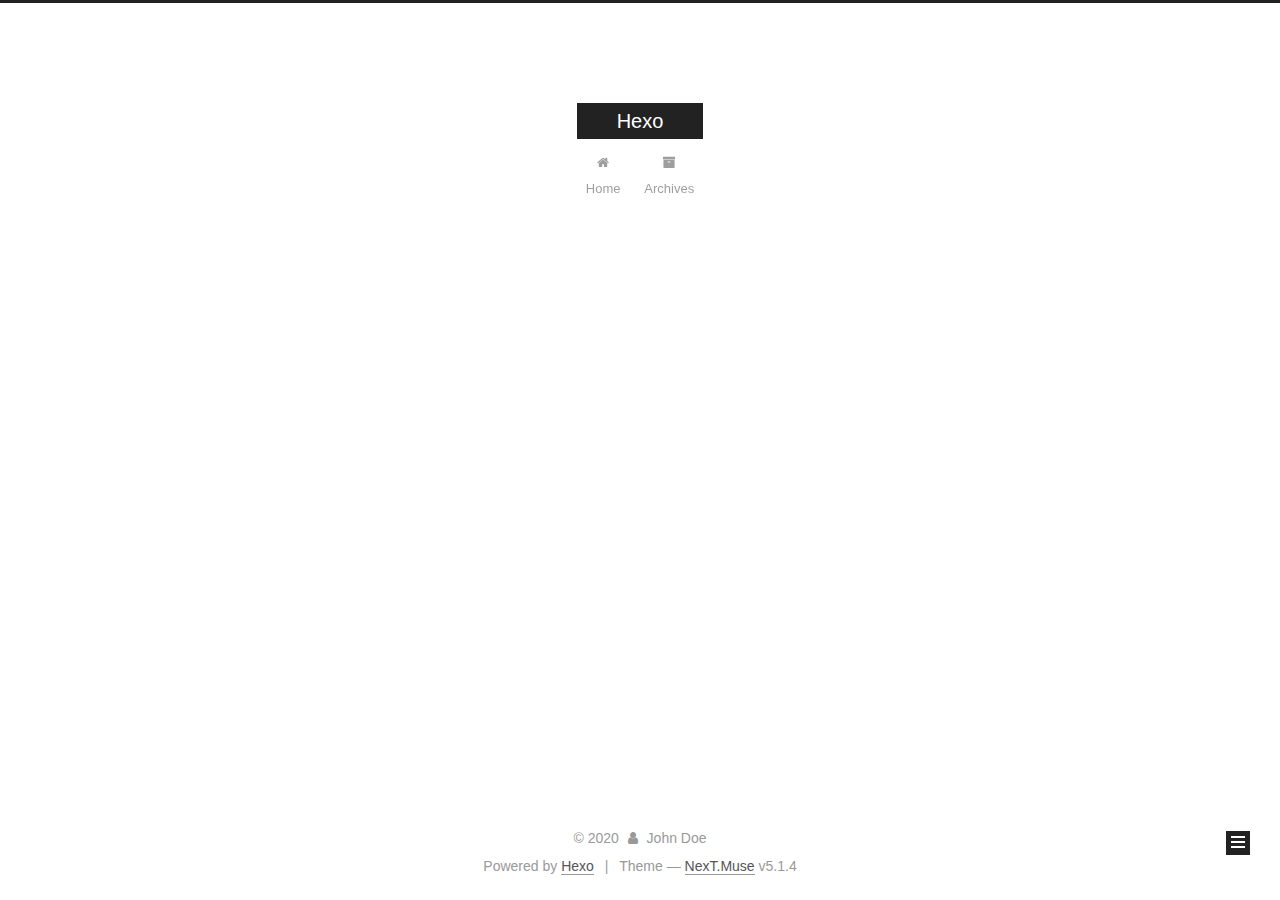
==== archives/index.html @ 30fe5274 "Site updated: 2020-05-13 01:37:15" ====
<!DOCTYPE html>



  


<html class="theme-next muse use-motion" lang="en">
<head>
  <meta charset="UTF-8"/>
<meta http-equiv="X-UA-Compatible" content="IE=edge" />
<meta name="viewport" content="width=device-width, initial-scale=1, maximum-scale=1"/>
<meta name="theme-color" content="#222">









<meta http-equiv="Cache-Control" content="no-transform" />
<meta http-equiv="Cache-Control" content="no-siteapp" />
















  
  
  <link href="/lib/fancybox/source/jquery.fancybox.css?v=2.1.5" rel="stylesheet" type="text/css" />







<link href="/lib/font-awesome/css/font-awesome.min.css?v=4.6.2" rel="stylesheet" type="text/css" />

<link href="/css/main.css?v=5.1.4" rel="stylesheet" type="text/css" />


  <link rel="apple-touch-icon" sizes="180x180" href="/images/apple-touch-icon-next.png?v=5.1.4">


  <link rel="icon" type="image/png" sizes="32x32" href="/images/favicon-32x32-next.png?v=5.1.4">


  <link rel="icon" type="image/png" sizes="16x16" href="/images/favicon-16x16-next.png?v=5.1.4">


  <link rel="mask-icon" href="/images/logo.svg?v=5.1.4" color="#222">





  <meta name="keywords" content="Hexo, NexT" />










<meta property="og:type" content="website">
<meta property="og:title" content="Hexo">
<meta property="og:url" content="http://aprilwords.github.io/archives/index.html">
<meta property="og:site_name" content="Hexo">
<meta property="og:locale" content="en_US">
<meta property="article:author" content="John Doe">
<meta name="twitter:card" content="summary">



<script type="text/javascript" id="hexo.configurations">
  var NexT = window.NexT || {};
  var CONFIG = {
    root: '/',
    scheme: 'Muse',
    version: '5.1.4',
    sidebar: {"position":"left","display":"post","offset":12,"b2t":false,"scrollpercent":false,"onmobile":false},
    fancybox: true,
    tabs: true,
    motion: {"enable":true,"async":false,"transition":{"post_block":"fadeIn","post_header":"slideDownIn","post_body":"slideDownIn","coll_header":"slideLeftIn","sidebar":"slideUpIn"}},
    duoshuo: {
      userId: '0',
      author: 'Author'
    },
    algolia: {
      applicationID: '',
      apiKey: '',
      indexName: '',
      hits: {"per_page":10},
      labels: {"input_placeholder":"Search for Posts","hits_empty":"We didn't find any results for the search: ${query}","hits_stats":"${hits} results found in ${time} ms"}
    }
  };
</script>



  <link rel="canonical" href="http://AprilWords.github.io/archives/"/>





  <title>Archive | Hexo</title>
  








<meta name="generator" content="Hexo 4.2.0"></head>

<body itemscope itemtype="http://schema.org/WebPage" lang="en">

  
  
    
  

  <div class="container sidebar-position-left page-archive">
    <div class="headband"></div>

    <header id="header" class="header" itemscope itemtype="http://schema.org/WPHeader">
      <div class="header-inner"><div class="site-brand-wrapper">
  <div class="site-meta ">
    

    <div class="custom-logo-site-title">
      <a href="/"  class="brand" rel="start">
        <span class="logo-line-before"><i></i></span>
        <span class="site-title">Hexo</span>
        <span class="logo-line-after"><i></i></span>
      </a>
    </div>
      
        <p class="site-subtitle"></p>
      
  </div>

  <div class="site-nav-toggle">
    <button>
      <span class="btn-bar"></span>
      <span class="btn-bar"></span>
      <span class="btn-bar"></span>
    </button>
  </div>
</div>

<nav class="site-nav">
  

  
    <ul id="menu" class="menu">
      
        
        <li class="menu-item menu-item-home">
          <a href="/%20" rel="section">
            
              <i class="menu-item-icon fa fa-fw fa-home"></i> <br />
            
            Home
          </a>
        </li>
      
        
        <li class="menu-item menu-item-archives">
          <a href="/archives/%20" rel="section">
            
              <i class="menu-item-icon fa fa-fw fa-archive"></i> <br />
            
            Archives
          </a>
        </li>
      

      
    </ul>
  

  
</nav>



 </div>
    </header>

    <main id="main" class="main">
      <div class="main-inner">
        <div class="content-wrap">
          <div id="content" class="content">
            

  
  
  
  <div class="post-block archive">
    <div id="posts" class="posts-collapse">
      <span class="archive-move-on"></span>

      <span class="archive-page-counter">
        
        
        
          
        
        Um..! 1 post. Keep on posting.
      </span>

      

        
        
        

        
          
          <div class="collection-title">
            <h1 class="archive-year" id="archive-year-2020">2020</h1>
          </div>
        
        

        

  <article class="post post-type-normal" itemscope itemtype="http://schema.org/Article">
    <header class="post-header">

      <h2 class="post-title">
        
            <a class="post-title-link" href="/2020/05/13/hello-world/" itemprop="url">
              
                <span itemprop="name">Hello World</span>
              
            </a>
        
      </h2>

      <div class="post-meta">
        <time class="post-time" itemprop="dateCreated"
              datetime="2020-05-13T00:46:37+08:00"
              content="2020-05-13" >
          05-13
        </time>
      </div>

    </header>
  </article>



      

    </div>
  </div>
  
  
  

  



          </div>
          


          

        </div>
        
          
  
  <div class="sidebar-toggle">
    <div class="sidebar-toggle-line-wrap">
      <span class="sidebar-toggle-line sidebar-toggle-line-first"></span>
      <span class="sidebar-toggle-line sidebar-toggle-line-middle"></span>
      <span class="sidebar-toggle-line sidebar-toggle-line-last"></span>
    </div>
  </div>

  <aside id="sidebar" class="sidebar">
    
    <div class="sidebar-inner">

      

      

      <section class="site-overview-wrap sidebar-panel sidebar-panel-active">
        <div class="site-overview">
          <div class="site-author motion-element" itemprop="author" itemscope itemtype="http://schema.org/Person">
            
              <p class="site-author-name" itemprop="name">John Doe</p>
              <p class="site-description motion-element" itemprop="description"></p>
          </div>

          <nav class="site-state motion-element">

            
              <div class="site-state-item site-state-posts">
              
                <a href="/archives/%20%7C%7C%20archive">
              
                  <span class="site-state-item-count">1</span>
                  <span class="site-state-item-name">posts</span>
                </a>
              </div>
            

            

            

          </nav>

          

          

          
          

          
          

          

        </div>
      </section>

      

      

    </div>
  </aside>


        
      </div>
    </main>

    <footer id="footer" class="footer">
      <div class="footer-inner">
        <div class="copyright">&copy; <span itemprop="copyrightYear">2020</span>
  <span class="with-love">
    <i class="fa fa-user"></i>
  </span>
  <span class="author" itemprop="copyrightHolder">John Doe</span>

  
</div>


  <div class="powered-by">Powered by <a class="theme-link" target="_blank" href="https://hexo.io">Hexo</a></div>



  <span class="post-meta-divider">|</span>



  <div class="theme-info">Theme &mdash; <a class="theme-link" target="_blank" href="https://github.com/iissnan/hexo-theme-next">NexT.Muse</a> v5.1.4</div>




        







        
      </div>
    </footer>

    
      <div class="back-to-top">
        <i class="fa fa-arrow-up"></i>
        
      </div>
    

    

  </div>

  

<script type="text/javascript">
  if (Object.prototype.toString.call(window.Promise) !== '[object Function]') {
    window.Promise = null;
  }
</script>









  












  
  
    <script type="text/javascript" src="/lib/jquery/index.js?v=2.1.3"></script>
  

  
  
    <script type="text/javascript" src="/lib/fastclick/lib/fastclick.min.js?v=1.0.6"></script>
  

  
  
    <script type="text/javascript" src="/lib/jquery_lazyload/jquery.lazyload.js?v=1.9.7"></script>
  

  
  
    <script type="text/javascript" src="/lib/velocity/velocity.min.js?v=1.2.1"></script>
  

  
  
    <script type="text/javascript" src="/lib/velocity/velocity.ui.min.js?v=1.2.1"></script>
  

  
  
    <script type="text/javascript" src="/lib/fancybox/source/jquery.fancybox.pack.js?v=2.1.5"></script>
  


  


  <script type="text/javascript" src="/js/src/utils.js?v=5.1.4"></script>

  <script type="text/javascript" src="/js/src/motion.js?v=5.1.4"></script>



  
  

  

  


  <script type="text/javascript" src="/js/src/bootstrap.js?v=5.1.4"></script>



  


  




	





  





  












  





  

  

  

  
  

  

  

  

</body>
</html>
---- css/main.css ----
/* normalize.css v3.0.2 | MIT License | git.io/normalize */
html {
  font-family: sans-serif; /* 1 */
  -ms-text-size-adjust: 100%; /* 2 */
  -webkit-text-size-adjust: 100%; /* 2 */
}
body {
  margin: 0;
}
article,
aside,
details,
figcaption,
figure,
footer,
header,
hgroup,
main,
menu,
nav,
section,
summary {
  display: block;
}
audio,
canvas,
progress,
video {
  display: inline-block; /* 1 */
  vertical-align: baseline; /* 2 */
}
audio:not([controls]) {
  display: none;
  height: 0;
}
[hidden],
template {
  display: none;
}
a {
  background-color: transparent;
}
a:active,
a:hover {
  outline: 0;
}
abbr[title] {
  border-bottom: 1px dotted;
}
b,
strong {
  font-weight: bold;
}
dfn {
  font-style: italic;
}
h1 {
  font-size: 2em;
  margin: 0.67em 0;
}
mark {
  background: #ff0;
  color: #000;
}
small {
  font-size: 80%;
}
sub,
sup {
  font-size: 75%;
  line-height: 0;
  position: relative;
  vertical-align: baseline;
}
sup {
  top: -0.5em;
}
sub {
  bottom: -0.25em;
}
img {
  border: 0;
}
svg:not(:root) {
  overflow: hidden;
}
figure {
  margin: 1em 40px;
}
hr {
  -moz-box-sizing: content-box;
  box-sizing: content-box;
  height: 0;
}
pre {
  overflow: auto;
}
code,
kbd,
pre,
samp {
  font-family: monospace, monospace;
  font-size: 1em;
}
button,
input,
optgroup,
select,
textarea {
  color: inherit; /* 1 */
  font: inherit; /* 2 */
  margin: 0; /* 3 */
}
button {
  overflow: visible;
}
button,
select {
  text-transform: none;
}
button,
html input[type="button"],
input[type="reset"],
input[type="submit"] {
  -webkit-appearance: button; /* 2 */
  cursor: pointer; /* 3 */
}
button[disabled],
html input[disabled] {
  cursor: default;
}
button::-moz-focus-inner,
input::-moz-focus-inner {
  border: 0;
  padding: 0;
}
input {
  line-height: normal;
}
input[type="checkbox"],
input[type="radio"] {
  box-sizing: border-box; /* 1 */
  padding: 0; /* 2 */
}
input[type="number"]::-webkit-inner-spin-button,
input[type="number"]::-webkit-outer-spin-button {
  height: auto;
}
input[type="search"] {
  -webkit-appearance: textfield; /* 1 */
  -moz-box-sizing: content-box;
  -webkit-box-sizing: content-box; /* 2 */
  box-sizing: content-box;
}
input[type="search"]::-webkit-search-cancel-button,
input[type="search"]::-webkit-search-decoration {
  -webkit-appearance: none;
}
fieldset {
  border: 1px solid #c0c0c0;
  margin: 0 2px;
  padding: 0.35em 0.625em 0.75em;
}
legend {
  border: 0; /* 1 */
  padding: 0; /* 2 */
}
textarea {
  overflow: auto;
}
optgroup {
  font-weight: bold;
}
table {
  border-collapse: collapse;
  border-spacing: 0;
}
td,
th {
  padding: 0;
}
::selection {
  background: #262a30;
  color: #fff;
}
body {
  position: relative;
  font-family: 'Lato', "PingFang SC", "Microsoft YaHei", sans-serif;
  font-size: 14px;
  line-height: 2;
  color: #555;
  background: #fff;
}
@media (max-width: 767px) {
  body {
    padding-right: 0 !important;
  }
}
@media (min-width: 768px) and (max-width: 991px) {
  body {
    padding-right: 0 !important;
  }
}
@media (min-width: 1600px) {
  body {
    font-size: 16px;
  }
}
h1,
h2,
h3,
h4,
h5,
h6 {
  margin: 0;
  padding: 0;
  font-weight: bold;
  line-height: 1.5;
  font-family: 'Lato', "PingFang SC", "Microsoft YaHei", sans-serif;
}
h2,
h3,
h4,
h5,
h6 {
  margin: 20px 0 15px;
}
h1 {
  font-size: 22px;
}
@media (max-width: 767px) {
  h1 {
    font-size: 18px;
  }
}
h2 {
  font-size: 20px;
}
@media (max-width: 767px) {
  h2 {
    font-size: 16px;
  }
}
h3 {
  font-size: 18px;
}
@media (max-width: 767px) {
  h3 {
    font-size: 14px;
  }
}
h4 {
  font-size: 16px;
}
@media (max-width: 767px) {
  h4 {
    font-size: 12px;
  }
}
h5 {
  font-size: 14px;
}
@media (max-width: 767px) {
  h5 {
    font-size: 10px;
  }
}
h6 {
  font-size: 12px;
}
@media (max-width: 767px) {
  h6 {
    font-size: 8px;
  }
}
p {
  margin: 0 0 20px 0;
}
a {
  color: #555;
  text-decoration: none;
  outline: none;
  border-bottom: 1px solid #999;
  word-wrap: break-word;
}
a:hover {
  color: #222;
  border-bottom-color: #222;
}
blockquote {
  margin: 0;
  padding: 0;
}
img {
  display: block;
  margin: auto;
  max-width: 100%;
  height: auto;
}
hr {
  margin: 40px 0;
  height: 3px;
  border: none;
  background-color: #ddd;
  background-image: repeating-linear-gradient(-45deg, #fff, #fff 4px, transparent 4px, transparent 8px);
}
blockquote {
  padding: 0 15px;
  color: #666;
  border-left: 4px solid #ddd;
}
blockquote cite::before {
  content: "-";
  padding: 0 5px;
}
dt {
  font-weight: 700;
}
dd {
  margin: 0;
  padding: 0;
}
kbd {
  border: 1px solid #ccc;
  border-radius: 0.2em;
  box-shadow: 0.1em 0.1em 0.2em rgba(0,0,0,0.1);
  background-color: #f9f9f9;
  font-family: inherit;
  background-image: -webkit-linear-gradient(top, #eee, #fff, #eee);
  padding: 0.1em 0.3em;
  white-space: nowrap;
}
.text-left {
  text-align: left;
}
.text-center {
  text-align: center;
}
.text-right {
  text-align: right;
}
.text-justify {
  text-align: justify;
}
.text-nowrap {
  white-space: nowrap;
}
.text-lowercase {
  text-transform: lowercase;
}
.text-uppercase {
  text-transform: uppercase;
}
.text-capitalize {
  text-transform: capitalize;
}
.center-block {
  display: block;
  margin-left: auto;
  margin-right: auto;
}
.clearfix:before,
.clearfix:after {
  content: " ";
  display: table;
}
.clearfix:after {
  clear: both;
}
.pullquote {
  width: 45%;
}
.pullquote.left {
  float: left;
  margin-left: 5px;
  margin-right: 10px;
}
.pullquote.right {
  float: right;
  margin-left: 10px;
  margin-right: 5px;
}
.affix.affix.affix {
  position: fixed;
}
.translation {
  margin-top: -20px;
  font-size: 14px;
  color: #999;
}
.scrollbar-measure {
  width: 100px;
  height: 100px;
  overflow: scroll;
  position: absolute;
  top: -9999px;
}
.use-motion .motion-element {
  opacity: 0;
}
table {
  margin: 20px 0;
  width: 100%;
  border-collapse: collapse;
  border-spacing: 0;
  border: 1px solid #ddd;
  font-size: 14px;
  table-layout: fixed;
  word-wrap: break-all;
}
table>tbody>tr:nth-of-type(odd) {
  background-color: #f9f9f9;
}
table>tbody>tr:hover {
  background-color: #f5f5f5;
}
caption,
th,
td {
  padding: 8px;
  text-align: left;
  vertical-align: middle;
  font-weight: normal;
}
th,
td {
  border-bottom: 3px solid #ddd;
  border-right: 1px solid #eee;
}
th {
  padding-bottom: 10px;
  font-weight: 700;
}
td {
  border-bottom-width: 1px;
}
html,
body {
  height: 100%;
}
.container {
  position: relative;
  min-height: 100%;
}
.header-inner {
  margin: 0 auto;
  padding: 100px 0 70px;
  width: 700px;
}
@media (min-width: 1600px) {
  .container .header-inner {
    width: 900px;
  }
}
.main {
  padding-bottom: 150px;
}
.main-inner {
  margin: 0 auto;
  width: 700px;
}
@media (min-width: 1600px) {
  .container .main-inner {
    width: 900px;
  }
}
.footer {
  position: absolute;
  left: 0;
  bottom: 0;
  width: 100%;
  min-height: 50px;
}
.footer-inner {
  box-sizing: border-box;
  margin: 20px auto;
  width: 700px;
}
@media (min-width: 1600px) {
  .container .footer-inner {
    width: 900px;
  }
}
pre,
.highlight {
  overflow: auto;
  margin: 20px 0;
  padding: 0;
  font-size: 13px;
  color: #4d4d4c;
  background: #f7f7f7;
  line-height: 1.6;
}
pre,
code {
  font-family: consolas, Menlo, "PingFang SC", "Microsoft YaHei", monospace;
}
code {
  padding: 2px 4px;
  word-wrap: break-word;
  color: #555;
  background: #eee;
  border-radius: 3px;
  font-size: 13px;
}
pre {
  padding: 10px;
}
pre code {
  padding: 0;
  color: #4d4d4c;
  background: none;
  text-shadow: none;
}
.highlight {
  border-radius: 1px;
}
.highlight pre {
  border: none;
  margin: 0;
  padding: 10px 0;
}
.highlight table {
  margin: 0;
  width: auto;
  border: none;
}
.highlight td {
  border: none;
  padding: 0;
}
.highlight figcaption {
  font-size: 1em;
  color: #4d4d4c;
  line-height: 1em;
  margin-bottom: 1em;
}
.highlight figcaption:before,
.highlight figcaption:after {
  content: " ";
  display: table;
}
.highlight figcaption:after {
  clear: both;
}
.highlight figcaption a {
  float: right;
  color: #4d4d4c;
}
.highlight figcaption a:hover {
  border-bottom-color: #4d4d4c;
}
.highlight .gutter pre {
  padding-left: 10px;
  padding-right: 10px;
  color: #869194;
  text-align: right;
  background-color: #eff2f3;
}
.highlight .code pre {
  width: 100%;
  padding-left: 10px;
  padding-right: 10px;
  background-color: #f7f7f7;
}
.highlight .line {
  height: 20px;
}
.gutter {
  -webkit-user-select: none;
  -moz-user-select: none;
  -ms-user-select: none;
  user-select: none;
}
.gist table {
  width: auto;
}
.gist table td {
  border: none;
}
pre .deletion {
  background: #fdd;
}
pre .addition {
  background: #dfd;
}
pre .meta {
  color: #8959a8;
}
pre .comment {
  color: #8e908c;
}
pre .variable,
pre .attribute,
pre .tag,
pre .regexp,
pre .ruby .constant,
pre .xml .tag .title,
pre .xml .pi,
pre .xml .doctype,
pre .html .doctype,
pre .css .id,
pre .css .class,
pre .css .pseudo {
  color: #c82829;
}
pre .number,
pre .preprocessor,
pre .built_in,
pre .literal,
pre .params,
pre .constant,
pre .command {
  color: #f5871f;
}
pre .ruby .class .title,
pre .css .rules .attribute,
pre .string,
pre .value,
pre .inheritance,
pre .header,
pre .ruby .symbol,
pre .xml .cdata,
pre .special,
pre .number,
pre .formula {
  color: #718c00;
}
pre .title,
pre .css .hexcolor {
  color: #3e999f;
}
pre .function,
pre .python .decorator,
pre .python .title,
pre .ruby .function .title,
pre .ruby .title .keyword,
pre .perl .sub,
pre .javascript .title,
pre .coffeescript .title {
  color: #4271ae;
}
pre .keyword,
pre .javascript .function {
  color: #8959a8;
}
.full-image.full-image.full-image.full-image {
  border: none;
  max-width: 100%;
  width: auto;
  margin: 20px auto 25px;
}
@media (min-width: 992px) {
  .full-image.full-image.full-image.full-image {
    max-width: none;
    width: 110%;
    margin: 25px -5%;
  }
}
.blockquote-center,
.page-home .post-type-quote blockquote,
.page-post-detail .post-type-quote blockquote {
  position: relative;
  margin: 40px 0;
  padding: 0;
  border-left: none;
  text-align: center;
}
.blockquote-center::before,
.page-home .post-type-quote blockquote::before,
.page-post-detail .post-type-quote blockquote::before,
.blockquote-center::after,
.page-home .post-type-quote blockquote::after,
.page-post-detail .post-type-quote blockquote::after {
  position: absolute;
  content: ' ';
  display: block;
  width: 100%;
  height: 24px;
  opacity: 0.2;
  background-repeat: no-repeat;
  background-position: 0 -6px;
  background-size: 22px 22px;
}
.blockquote-center::before,
.page-home .post-type-quote blockquote::before,
.page-post-detail .post-type-quote blockquote::before {
  top: -20px;
  background-image: url("../images/quote-l.svg");
  border-top: 1px solid #ccc;
}
.blockquote-center::after,
.page-home .post-type-quote blockquote::after,
.page-post-detail .post-type-quote blockquote::after {
  bottom: -20px;
  background-image: url("../images/quote-r.svg");
  border-bottom: 1px solid #ccc;
  background-position: 100% 8px;
}
.blockquote-center p,
.page-home .post-type-quote blockquote p,
.page-post-detail .post-type-quote blockquote p,
.blockquote-center div,
.page-home .post-type-quote blockquote div,
.page-post-detail .post-type-quote blockquote div {
  text-align: center;
}
.post .post-body .group-picture img {
  box-sizing: border-box;
  padding: 0 3px;
  border: none;
}
.post .group-picture-row {
  overflow: hidden;
  margin-top: 6px;
}
.post .group-picture-row:first-child {
  margin-top: 0;
}
.post .group-picture-column {
  float: left;
}
.page-post-detail .post-body .group-picture-column {
  float: none;
  margin-top: 10px;
  width: auto !important;
}
.page-post-detail .post-body .group-picture-column img {
  margin: 0 auto;
}
.page-archive .group-picture-container {
  overflow: hidden;
}
.page-archive .group-picture-row {
  float: left;
}
.page-archive .group-picture-row:first-child {
  margin-top: 6px;
}
.page-archive .group-picture-column {
  max-width: 150px;
  max-height: 150px;
}
.post-body .note {
  position: relative;
  padding: 15px;
  margin-bottom: 20px;
  border: 1px solid #eee;
  border-left-width: 5px;
  border-radius: 3px;
}
.post-body .note h2,
.post-body .note h3,
.post-body .note h4,
.post-body .note h5,
.post-body .note h6 {
  margin-top: 0;
  margin-bottom: 0;
  border-bottom: initial;
  padding-top: 0 !important;
}
.post-body .note p:first-child,
.post-body .note ul:first-child,
.post-body .note ol:first-child,
.post-body .note table:first-child,
.post-body .note pre:first-child,
.post-body .note blockquote:first-child {
  margin-top: 0;
}
.post-body .note p:last-child,
.post-body .note ul:last-child,
.post-body .note ol:last-child,
.post-body .note table:last-child,
.post-body .note pre:last-child,
.post-body .note blockquote:last-child {
  margin-bottom: 0;
}
.post-body .note.default {
  border-left-color: #777;
}
.post-body .note.default h2,
.post-body .note.default h3,
.post-body .note.default h4,
.post-body .note.default h5,
.post-body .note.default h6 {
  color: #777;
}
.post-body .note.primary {
  border-left-color: #6f42c1;
}
.post-body .note.primary h2,
.post-body .note.primary h3,
.post-body .note.primary h4,
.post-body .note.primary h5,
.post-body .note.primary h6 {
  color: #6f42c1;
}
.post-body .note.info {
  border-left-color: #428bca;
}
.post-body .note.info h2,
.post-body .note.info h3,
.post-body .note.info h4,
.post-body .note.info h5,
.post-body .note.info h6 {
  color: #428bca;
}
.post-body .note.success {
  border-left-color: #5cb85c;
}
.post-body .note.success h2,
.post-body .note.success h3,
.post-body .note.success h4,
.post-body .note.success h5,
.post-body .note.success h6 {
  color: #5cb85c;
}
.post-body .note.warning {
  border-left-color: #f0ad4e;
}
.post-body .note.warning h2,
.post-body .note.warning h3,
.post-body .note.warning h4,
.post-body .note.warning h5,
.post-body .note.warning h6 {
  color: #f0ad4e;
}
.post-body .note.danger {
  border-left-color: #d9534f;
}
.post-body .note.danger h2,
.post-body .note.danger h3,
.post-body .note.danger h4,
.post-body .note.danger h5,
.post-body .note.danger h6 {
  color: #d9534f;
}
.post-body .label {
  display: inline;
  padding: 0 2px;
  white-space: nowrap;
}
.post-body .label.default {
  background-color: #f0f0f0;
}
.post-body .label.primary {
  background-color: #efe6f7;
}
.post-body .label.info {
  background-color: #e5f2f8;
}
.post-body .label.success {
  background-color: #e7f4e9;
}
.post-body .label.warning {
  background-color: #fcf6e1;
}
.post-body .label.danger {
  background-color: #fae8eb;
}
.post-body .tabs {
  position: relative;
  display: block;
  margin-bottom: 20px;
  padding-top: 10px;
}
.post-body .tabs ul.nav-tabs {
  margin: 0;
  padding: 0;
  display: flex;
  margin-bottom: -1px;
}
@media (max-width: 413px) {
  .post-body .tabs ul.nav-tabs {
    display: block;
    margin-bottom: 5px;
  }
}
.post-body .tabs ul.nav-tabs li.tab {
  list-style-type: none !important;
  margin: 0 0.25em 0 0;
  border-top: 3px solid transparent;
  border-left: 1px solid transparent;
  border-right: 1px solid transparent;
}
@media (max-width: 413px) {
  .post-body .tabs ul.nav-tabs li.tab {
    margin: initial;
    border-top: 1px solid transparent;
    border-left: 3px solid transparent;
    border-right: 1px solid transparent;
    border-bottom: 1px solid transparent;
  }
}
.post-body .tabs ul.nav-tabs li.tab a {
  outline: 0;
  border-bottom: initial;
  display: block;
  line-height: 1.8em;
  padding: 0.25em 0.75em;
  transition-duration: 0.2s;
  transition-timing-function: ease-out;
  transition-delay: 0s;
}
.post-body .tabs ul.nav-tabs li.tab a i {
  width: 1.285714285714286em;
}
.post-body .tabs ul.nav-tabs li.tab.active {
  border-top: 3px solid #fc6423;
  border-left: 1px solid #ddd;
  border-right: 1px solid #ddd;
  background-color: #fff;
}
@media (max-width: 413px) {
  .post-body .tabs ul.nav-tabs li.tab.active {
    border-top: 1px solid #ddd;
    border-left: 3px solid #fc6423;
    border-right: 1px solid #ddd;
    border-bottom: 1px solid #ddd;
  }
}
.post-body .tabs ul.nav-tabs li.tab.active a {
  cursor: default;
  color: #555;
}
.post-body .tabs .tab-content {
  background-color: #fff;
}
.post-body .tabs .tab-content .tab-pane {
  border: 1px solid #ddd;
  padding: 20px 20px 0 20px;
}
.post-body .tabs .tab-content .tab-pane:not(.active) {
  display: none !important;
}
.post-body .tabs .tab-content .tab-pane.active {
  display: block !important;
}
.btn {
  display: inline-block;
  padding: 0 20px;
  font-size: 14px;
  color: #fff;
  background: #222;
  border: 2px solid #222;
  text-decoration: none;
  border-radius: 0;
  transition-property: background-color;
  transition-duration: 0.2s;
  transition-timing-function: ease-in-out;
  transition-delay: 0s;
  line-height: 2;
}
.btn:hover {
  border-color: #222;
  color: #222;
  background: #fff;
}
.btn +.btn {
  margin: 0 0 8px 8px;
}
.btn .fa-fw {
  width: 1.285714285714286em;
  text-align: left;
}
.btn-bar {
  display: block;
  width: 22px;
  height: 2px;
  background: #555;
  border-radius: 1px;
}
.btn-bar+.btn-bar {
  margin-top: 4px;
}
.pagination {
  margin: 120px 0 40px;
  text-align: center;
  border-top: 1px solid #eee;
}
.page-number-basic,
.pagination .prev,
.pagination .next,
.pagination .page-number,
.pagination .space {
  display: inline-block;
  position: relative;
  top: -1px;
  margin: 0 10px;
  padding: 0 11px;
}
@media (max-width: 767px) {
  .page-number-basic,
  .pagination .prev,
  .pagination .next,
  .pagination .page-number,
  .pagination .space {
    margin: 0 5px;
  }
}
.pagination .prev,
.pagination .next,
.pagination .page-number {
  border-bottom: 0;
  border-top: 1px solid #eee;
  transition-property: border-color;
  transition-duration: 0.2s;
  transition-timing-function: ease-in-out;
  transition-delay: 0s;
}
.pagination .prev:hover,
.pagination .next:hover,
.pagination .page-number:hover {
  border-top-color: #222;
}
.pagination .space {
  padding: 0;
  margin: 0;
}
.pagination .prev {
  margin-left: 0;
}
.pagination .next {
  margin-right: 0;
}
.pagination .page-number.current {
  color: #fff;
  background: #ccc;
  border-top-color: #ccc;
}
@media (max-width: 767px) {
  .pagination {
    border-top: none;
  }
  .pagination .prev,
  .pagination .next,
  .pagination .page-number {
    margin-bottom: 10px;
    border-top: 0;
    border-bottom: 1px solid #eee;
    padding: 0 10px;
  }
  .pagination .prev:hover,
  .pagination .next:hover,
  .pagination .page-number:hover {
    border-bottom-color: #222;
  }
}
.comments {
  margin: 60px 20px 0;
}
.tag-cloud {
  text-align: center;
}
.tag-cloud a {
  display: inline-block;
  margin: 10px;
}
.back-to-top {
  box-sizing: border-box;
  position: fixed;
  bottom: -100px;
  right: 30px;
  z-index: 1050;
  padding: 0 6px;
  width: 24px;
  background: #222;
  font-size: 12px;
  opacity: 1;
  color: #fff;
  cursor: pointer;
  text-align: center;
  -webkit-transform: translateZ(0);
  transition-property: bottom;
  transition-duration: 0.2s;
  transition-timing-function: ease-in-out;
  transition-delay: 0s;
}
@media (min-width: 768px) and (max-width: 991px) {
  .back-to-top {
    display: none !important;
  }
}
@media (max-width: 767px) {
  .back-to-top {
    display: none !important;
  }
}
.back-to-top.back-to-top-on {
  bottom: 19px;
}
.header {
  background: transparent;
}
.header-inner {
  position: relative;
}
.headband {
  height: 3px;
  background: #222;
}
.site-meta {
  margin: 0;
  text-align: center;
}
@media (max-width: 767px) {
  .site-meta {
    text-align: center;
  }
}
.brand {
  position: relative;
  display: inline-block;
  padding: 0 40px;
  color: #fff;
  background: #222;
  border-bottom: none;
}
.brand:hover {
  color: #fff;
}
.logo {
  display: inline-block;
  margin-right: 5px;
  line-height: 36px;
  vertical-align: top;
}
.site-title {
  display: inline-block;
  vertical-align: top;
  line-height: 36px;
  font-size: 20px;
  font-weight: normal;
  font-family: 'Lato', "PingFang SC", "Microsoft YaHei", sans-serif;
}
.site-subtitle {
  margin-top: 10px;
  font-size: 13px;
  color: #999;
}
.use-motion .brand {
  opacity: 0;
}
.use-motion .logo,
.use-motion .site-title,
.use-motion .site-subtitle {
  opacity: 0;
  position: relative;
  top: -10px;
}
.site-nav-toggle {
  display: none;
  position: absolute;
  top: 10px;
  left: 10px;
}
@media (max-width: 767px) {
  .site-nav-toggle {
    display: block;
  }
}
.site-nav-toggle button {
  margin-top: 2px;
  padding: 9px 10px;
  background: transparent;
  border: none;
}
@media (max-width: 767px) {
  .site-nav {
    display: none;
    margin: 0 -10px;
    padding: 0 10px;
    clear: both;
    border-top: 1px solid #ddd;
  }
}
@media (min-width: 768px) and (max-width: 991px) {
  .site-nav {
    display: block !important;
  }
}
@media (min-width: 992px) {
  .site-nav {
    display: block !important;
  }
}
.menu {
  margin-top: 20px;
  padding-left: 0;
  text-align: center;
}
.menu .menu-item {
  display: inline-block;
  margin: 0 10px;
  list-style: none;
}
@media screen and (max-width: 767px) {
  .menu .menu-item {
    margin-top: 10px;
  }
}
.menu .menu-item a {
  display: block;
  font-size: 13px;
  line-height: inherit;
  border-bottom: 1px solid transparent;
  transition-property: border-color;
  transition-duration: 0.2s;
  transition-timing-function: ease-in-out;
  transition-delay: 0s;
}
.menu .menu-item a:hover {
  border-bottom-color: #222;
}
.menu .menu-item .fa {
  margin-right: 5px;
}
.use-motion .menu-item {
  opacity: 0;
}
.post-body {
  font-family: 'Lato', "PingFang SC", "Microsoft YaHei", sans-serif;
}
@media (max-width: 767px) {
  .post-body {
    word-break: break-word;
  }
}
.post-body .fancybox img {
  display: block !important;
  margin: 0 auto;
  cursor: pointer;
  cursor: zoom-in;
  cursor: -webkit-zoom-in;
}
.post-body .image-caption,
.post-body .figure .caption {
  margin: -20px auto 15px;
  text-align: center;
  font-size: 14px;
  color: #999;
  font-weight: bold;
  line-height: 1;
}
.post-sticky-flag {
  display: inline-block;
  font-size: 16px;
  -ms-transform: rotate(30deg);
  -webkit-transform: rotate(30deg);
  -moz-transform: rotate(30deg);
  -ms-transform: rotate(30deg);
  -o-transform: rotate(30deg);
  transform: rotate(30deg);
}
.use-motion .post-block,
.use-motion .pagination,
.use-motion .comments {
  opacity: 0;
}
.use-motion .post-header {
  opacity: 0;
}
.use-motion .post-body {
  opacity: 0;
}
.use-motion .collection-title {
  opacity: 0;
}
.posts-expand {
  padding-top: 40px;
}
@media (max-width: 767px) {
  .posts-expand {
    margin: 0 20px;
  }
  .post-body pre .gutter pre {
    padding-right: 10px;
  }
  .post-body .highlight {
    margin-left: 0px;
    margin-right: 0px;
    padding: 0;
  }
  .post-body .highlight .gutter pre {
    padding-right: 10px;
  }
}
@media (min-width: 992px) {
  .posts-expand .post-body {
    text-align: justify;
  }
}
.posts-expand .post-body h2,
.posts-expand .post-body h3,
.posts-expand .post-body h4,
.posts-expand .post-body h5,
.posts-expand .post-body h6 {
  padding-top: 10px;
}
.posts-expand .post-body h2 .header-anchor,
.posts-expand .post-body h3 .header-anchor,
.posts-expand .post-body h4 .header-anchor,
.posts-expand .post-body h5 .header-anchor,
.posts-expand .post-body h6 .header-anchor {
  float: right;
  margin-left: 10px;
  color: #ccc;
  border-bottom-style: none;
  visibility: hidden;
}
.posts-expand .post-body h2 .header-anchor:hover,
.posts-expand .post-body h3 .header-anchor:hover,
.posts-expand .post-body h4 .header-anchor:hover,
.posts-expand .post-body h5 .header-anchor:hover,
.posts-expand .post-body h6 .header-anchor:hover {
  color: inherit;
}
.posts-expand .post-body h2:hover .header-anchor,
.posts-expand .post-body h3:hover .header-anchor,
.posts-expand .post-body h4:hover .header-anchor,
.posts-expand .post-body h5:hover .header-anchor,
.posts-expand .post-body h6:hover .header-anchor {
  visibility: visible;
}
.posts-expand .post-body ul li {
  list-style: circle;
}
.posts-expand .post-body img {
  box-sizing: border-box;
  margin: auto;
  padding: 3px;
  border: 1px solid #ddd;
}
.posts-expand .post-body .fancybox img {
  margin: 0 auto 25px;
}
@media (max-width: 767px) {
  .posts-collapse {
    margin: 0 20px;
  }
  .posts-collapse .post-title,
  .posts-collapse .post-meta {
    display: block;
    width: auto;
    text-align: left;
  }
}
.posts-collapse {
  position: relative;
  z-index: 1010;
  margin-left: 55px;
}
.posts-collapse::after {
  content: " ";
  position: absolute;
  top: 20px;
  left: 0;
  margin-left: -2px;
  width: 4px;
  height: 100%;
  background: #f5f5f5;
  z-index: -1;
}
@media (max-width: 767px) {
  .posts-collapse {
    margin: 0 20px;
  }
}
.posts-collapse .collection-title {
  position: relative;
  margin: 60px 0;
}
.posts-collapse .collection-title h1,
.posts-collapse .collection-title h2 {
  margin-left: 20px;
}
.posts-collapse .collection-title small {
  color: #bbb;
  margin-left: 5px;
}
.posts-collapse .collection-title::before {
  content: " ";
  position: absolute;
  left: 0;
  top: 50%;
  margin-left: -4px;
  margin-top: -4px;
  width: 8px;
  height: 8px;
  background: #bbb;
  border-radius: 50%;
}
.posts-collapse .post {
  margin: 30px 0;
}
.posts-collapse .post-header {
  position: relative;
  transition-duration: 0.2s;
  transition-timing-function: ease-in-out;
  transition-delay: 0s;
  transition-property: border;
  border-bottom: 1px dashed #ccc;
}
.posts-collapse .post-header::before {
  content: " ";
  position: absolute;
  left: 0;
  top: 12px;
  width: 6px;
  height: 6px;
  margin-left: -4px;
  background: #bbb;
  border-radius: 50%;
  border: 1px solid #fff;
  transition-duration: 0.2s;
  transition-timing-function: ease-in-out;
  transition-delay: 0s;
  transition-property: background;
}
.posts-collapse .post-header:hover {
  border-bottom-color: #666;
}
.posts-collapse .post-header:hover::before {
  background: #222;
}
.posts-collapse .post-meta {
  position: absolute;
  font-size: 12px;
  left: 20px;
  top: 5px;
}
.posts-collapse .post-comments-count {
  display: none;
}
.posts-collapse .post-title {
  margin-left: 60px;
  font-size: 16px;
  font-weight: normal;
  line-height: inherit;
}
.posts-collapse .post-title::after {
  margin-left: 3px;
  opacity: 0.6;
}
.posts-collapse .post-title a {
  color: #666;
  border-bottom: none;
}
.page-home .post-type-quote .post-header,
.page-post-detail .post-type-quote .post-header,
.page-home .post-type-quote .post-tags,
.page-post-detail .post-type-quote .post-tags {
  display: none;
}
.posts-expand .post-title {
  text-align: center;
  word-break: break-word;
  font-weight: 400;
}
.posts-expand .post-title-link {
  display: inline-block;
  position: relative;
  color: #555;
  border-bottom: none;
  line-height: 1.2;
  vertical-align: top;
}
.posts-expand .post-title-link::before {
  content: "";
  position: absolute;
  width: 100%;
  height: 2px;
  bottom: 0;
  left: 0;
  background-color: #000;
  visibility: hidden;
  -webkit-transform: scaleX(0);
  -moz-transform: scaleX(0);
  -ms-transform: scaleX(0);
  -o-transform: scaleX(0);
  transform: scaleX(0);
  transition-duration: 0.2s;
  transition-timing-function: ease-in-out;
  transition-delay: 0s;
}
.posts-expand .post-title-link:hover::before {
  visibility: visible;
  -webkit-transform: scaleX(1);
  -moz-transform: scaleX(1);
  -ms-transform: scaleX(1);
  -o-transform: scaleX(1);
  transform: scaleX(1);
}
.posts-expand .post-title-link .fa {
  font-size: 16px;
}
.posts-expand .post-meta {
  margin: 3px 0 60px 0;
  color: #999;
  font-family: 'Lato', "PingFang SC", "Microsoft YaHei", sans-serif;
  font-size: 12px;
  text-align: center;
}
.posts-expand .post-meta .post-category-list {
  display: inline-block;
  margin: 0;
  padding: 3px;
}
.posts-expand .post-meta .post-category-list-link {
  color: #999;
}
.posts-expand .post-meta .post-description {
  font-size: 14px;
  margin-top: 2px;
}
.post-meta-divider {
  margin: 0 0.5em;
}
.post-meta-item-icon {
  margin-right: 3px;
}
@media (min-width: 768px) and (max-width: 991px) {
  .post-meta-item-icon {
    display: inline-block;
  }
}
@media (max-width: 767px) {
  .post-meta-item-icon {
    display: inline-block;
  }
}
@media (min-width: 768px) and (max-width: 991px) {
  .post-meta-item-text {
    display: none;
  }
}
@media (max-width: 767px) {
  .post-meta-item-text {
    display: none;
  }
}
@media (max-width: 767px) {
  .posts-expand .post-comments-count {
    display: none;
  }
}
.post-button {
  margin-top: 40px;
}
.posts-expand .post-tags {
  margin-top: 40px;
  text-align: center;
}
.posts-expand .post-tags a {
  display: inline-block;
  margin-right: 10px;
  font-size: 13px;
}
.post-nav {
  display: table;
  margin-top: 15px;
  width: 100%;
  border-top: 1px solid #eee;
}
.post-nav-divider {
  display: table-cell;
  width: 10%;
}
.post-nav-item {
  display: table-cell;
  padding: 10px 0 0 0;
  width: 45%;
  vertical-align: top;
}
.post-nav-item a {
  position: relative;
  display: block;
  line-height: 25px;
  font-size: 14px;
  color: #555;
  border-bottom: none;
}
.post-nav-item a:hover {
  color: #222;
  border-bottom: none;
}
.post-nav-item a:active {
  top: 2px;
}
.post-nav-item .fa {
  position: absolute;
  top: 8px;
  left: 0;
  font-size: 12px;
}
.post-nav-next a {
  padding-left: 15px;
}
.post-nav-prev {
  text-align: right;
}
.post-nav-prev a {
  padding-right: 15px;
}
.post-nav-prev .fa {
  right: 0;
  left: auto;
}
.posts-expand .post-eof {
  display: block;
  margin: 80px auto 60px;
  width: 8%;
  height: 1px;
  background: #ccc;
  text-align: center;
}
.post:last-child .post-eof.post-eof.post-eof {
  display: none;
}
.post-gallery {
  display: table;
  table-layout: fixed;
  width: 100%;
  border-collapse: separate;
}
.post-gallery-row {
  display: table-row;
}
.post-gallery .post-gallery-img {
  display: table-cell;
  text-align: center;
  vertical-align: middle;
  border: none;
}
.post-gallery .post-gallery-img img {
  max-width: 100%;
  max-height: 100%;
  border: none;
}
.fancybox-close,
.fancybox-close:hover {
  border: none;
}
.rtl.post-body p,
.rtl.post-body a,
.rtl.post-body h1,
.rtl.post-body h2,
.rtl.post-body h3,
.rtl.post-body h4,
.rtl.post-body h5,
.rtl.post-body h6,
.rtl.post-body li,
.rtl.post-body ul,
.rtl.post-body ol {
  direction: rtl;
  font-family: UKIJ Ekran;
}
.rtl.post-title {
  font-family: UKIJ Ekran;
}
.sidebar {
  position: fixed;
  right: 0;
  top: 0;
  bottom: 0;
  width: 0;
  z-index: 1040;
  box-shadow: inset 0 2px 6px #000;
  background: #222;
  -webkit-transform: translateZ(0);
}
.sidebar a {
  color: #999;
  border-bottom-color: #555;
}
.sidebar a:hover {
  color: #eee;
}
@media (min-width: 768px) and (max-width: 991px) {
  .sidebar {
    display: none !important;
  }
}
@media (max-width: 767px) {
  .sidebar {
    display: none !important;
  }
}
.sidebar-inner {
  position: relative;
  padding: 20px 10px;
  color: #999;
  text-align: center;
}
.site-overview-wrap {
  overflow: hidden;
}
.site-overview {
  overflow-y: auto;
  overflow-x: hidden;
}
.sidebar-toggle {
  position: fixed;
  right: 30px;
  bottom: 45px;
  width: 14px;
  height: 14px;
  padding: 5px;
  background: #222;
  line-height: 0;
  z-index: 1050;
  cursor: pointer;
  -webkit-transform: translateZ(0);
}
@media (min-width: 768px) and (max-width: 991px) {
  .sidebar-toggle {
    display: none !important;
  }
}
@media (max-width: 767px) {
  .sidebar-toggle {
    display: none !important;
  }
}
.sidebar-toggle-line {
  position: relative;
  display: inline-block;
  vertical-align: top;
  height: 2px;
  width: 100%;
  background: #fff;
  margin-top: 3px;
}
.sidebar-toggle-line:first-child {
  margin-top: 0;
}
.site-author-image {
  display: block;
  margin: 0 auto;
  padding: 2px;
  max-width: 96px;
  height: auto;
  border: 2px solid #333;
}
.site-author-name {
  margin: 5px 0 0;
  text-align: center;
  color: #f5f5f5;
  font-weight: normal;
}
.site-description {
  margin-top: 5px;
  text-align: center;
  font-size: 14px;
  color: #999;
}
.site-state {
  overflow: hidden;
  line-height: 1.4;
  white-space: nowrap;
  text-align: center;
}
.site-state-item {
  display: inline-block;
  padding: 0 15px;
  border-left: 1px solid #333;
}
.site-state-item:first-child {
  border-left: none;
}
.site-state-item a {
  border-bottom: none;
}
.site-state-item-count {
  display: block;
  text-align: center;
  color: inherit;
  font-weight: 600;
  font-size: 18px;
}
.site-state-item-name {
  font-size: 13px;
  color: inherit;
}
.feed-link {
  margin-top: 20px;
}
.feed-link a {
  display: inline-block;
  padding: 0 15px;
  color: #fc6423;
  border: 1px solid #fc6423;
  border-radius: 4px;
}
.feed-link a i {
  color: #fc6423;
  font-size: 14px;
}
.feed-link a:hover {
  color: #fff;
  background: #fc6423;
}
.feed-link a:hover i {
  color: #fff;
}
.links-of-author {
  margin-top: 20px;
}
.links-of-author a {
  display: inline-block;
  vertical-align: middle;
  margin-right: 10px;
  margin-bottom: 10px;
  border-bottom-color: #555;
  font-size: 13px;
}
.links-of-author a:before {
  display: inline-block;
  vertical-align: middle;
  margin-right: 3px;
  content: " ";
  width: 4px;
  height: 4px;
  border-radius: 50%;
  background: #183ec1;
}
.links-of-blogroll {
  font-size: 13px;
}
.links-of-blogroll-title {
  margin-top: 20px;
  font-size: 14px;
  font-weight: 600;
}
.links-of-blogroll-list {
  margin: 0;
  padding: 0;
  list-style: none;
}
.links-of-blogroll-item {
  padding: 2px 10px;
}
.links-of-blogroll-item a {
  max-width: 280px;
  box-sizing: border-box;
  display: inline-block;
  overflow: hidden;
  white-space: nowrap;
  text-overflow: ellipsis;
}
.sidebar-nav {
  margin: 0 0 20px;
  padding-left: 0;
}
.sidebar-nav li {
  display: inline-block;
  cursor: pointer;
  border-bottom: 1px solid transparent;
  font-size: 14px;
  color: #555;
}
.sidebar-nav li:hover {
  color: #f5f5f5;
}
.page-post-detail .sidebar-nav-toc {
  padding: 0 5px;
}
.page-post-detail .sidebar-nav-overview {
  margin-left: 10px;
}
.sidebar-nav .sidebar-nav-active {
  color: #87daff;
  border-bottom-color: #87daff;
}
.sidebar-nav .sidebar-nav-active:hover {
  color: #87daff;
}
.sidebar-panel {
  display: none;
}
.sidebar-panel-active {
  display: block;
}
.post-toc-empty {
  font-size: 14px;
  color: #666;
}
.post-toc-wrap {
  overflow: hidden;
}
.post-toc {
  overflow: auto;
}
.post-toc ol {
  margin: 0;
  padding: 0 2px 5px 10px;
  text-align: left;
  list-style: none;
  font-size: 14px;
}
.post-toc ol > ol {
  padding-left: 0;
}
.post-toc ol a {
  transition-duration: 0.2s;
  transition-timing-function: ease-in-out;
  transition-delay: 0s;
  transition-property: all;
  color: #999;
  border-bottom-color: #555;
}
.post-toc ol a:hover {
  color: #ccc;
  border-bottom-color: #ccc;
}
.post-toc .nav-item {
  overflow: hidden;
  text-overflow: ellipsis;
  text-align: justify;
  white-space: nowrap;
  line-height: 1.8;
}
.post-toc .nav .nav-child {
  display: none;
}
.post-toc .nav .active > .nav-child {
  display: block;
}
.post-toc .nav .active-current > .nav-child {
  display: block;
}
.post-toc .nav .active-current > .nav-child > .nav-item {
  display: block;
}
.post-toc .nav .active > a {
  color: #87daff;
  border-bottom-color: #87daff;
}
.post-toc .nav .active-current > a {
  color: #87daff;
}
.post-toc .nav .active-current > a:hover {
  color: #87daff;
}
.footer {
  font-size: 14px;
  color: #999;
}
.footer img {
  border: none;
}
.footer-inner {
  text-align: center;
}
.with-love {
  display: inline-block;
  margin: 0 5px;
}
.powered-by,
.theme-info {
  display: inline-block;
}
.cc-license {
  margin-top: 10px;
  text-align: center;
}
.cc-license .cc-opacity {
  opacity: 0.7;
  border-bottom: none;
}
.cc-license .cc-opacity:hover {
  opacity: 0.9;
}
.cc-license img {
  display: inline-block;
}
.theme-next #ds-thread #ds-reset {
  color: #555;
}
.theme-next #ds-thread #ds-reset .ds-replybox {
  margin-bottom: 30px;
}
.theme-next #ds-thread #ds-reset .ds-replybox .ds-avatar,
.theme-next #ds-reset .ds-avatar img {
  box-shadow: none;
}
.theme-next #ds-thread #ds-reset .ds-textarea-wrapper {
  border-color: #c7d4e1;
  background: none;
  border-top-right-radius: 3px;
  border-top-left-radius: 3px;
}
.theme-next #ds-thread #ds-reset .ds-textarea-wrapper textarea {
  height: 60px;
}
.theme-next #ds-reset .ds-rounded-top {
  border-radius: 0;
}
.theme-next #ds-thread #ds-reset .ds-post-toolbar {
  box-sizing: border-box;
  border: 1px solid #c7d4e1;
  background: #f6f8fa;
}
.theme-next #ds-thread #ds-reset .ds-post-options {
  height: 40px;
  border: none;
  background: none;
}
.theme-next #ds-thread #ds-reset .ds-toolbar-buttons {
  top: 11px;
}
.theme-next #ds-thread #ds-reset .ds-sync {
  top: 5px;
}
.theme-next #ds-thread #ds-reset .ds-post-button {
  top: 4px;
  right: 5px;
  width: 90px;
  height: 30px;
  border: 1px solid #c5ced7;
  border-radius: 3px;
  background-image: linear-gradient(#fbfbfc, #f5f7f9);
  color: #60676d;
}
.theme-next #ds-thread #ds-reset .ds-post-button:hover {
  background-position: 0 -30px;
  color: #60676d;
}
.theme-next #ds-thread #ds-reset .ds-comments-info {
  padding: 10px 0;
}
.theme-next #ds-thread #ds-reset .ds-sort {
  display: none;
}
.theme-next #ds-thread #ds-reset li.ds-tab a.ds-current {
  border: none;
  background: #f6f8fa;
  color: #60676d;
}
.theme-next #ds-thread #ds-reset li.ds-tab a.ds-current:hover {
  background-color: #e9f0f7;
  color: #60676d;
}
.theme-next #ds-thread #ds-reset li.ds-tab a {
  border-radius: 2px;
  padding: 5px;
}
.theme-next #ds-thread #ds-reset .ds-login-buttons p {
  color: #999;
  line-height: 36px;
}
.theme-next #ds-thread #ds-reset .ds-login-buttons .ds-service-list li {
  height: 28px;
}
.theme-next #ds-thread #ds-reset .ds-service-list a {
  background: none;
  padding: 5px;
  border: 1px solid;
  border-radius: 3px;
  text-align: center;
}
.theme-next #ds-thread #ds-reset .ds-service-list a:hover {
  color: #fff;
  background: #666;
}
.theme-next #ds-thread #ds-reset .ds-service-list .ds-weibo {
  color: #fc9b00;
  border-color: #fc9b00;
}
.theme-next #ds-thread #ds-reset .ds-service-list .ds-weibo:hover {
  background: #fc9b00;
}
.theme-next #ds-thread #ds-reset .ds-service-list .ds-qq {
  color: #60a3ec;
  border-color: #60a3ec;
}
.theme-next #ds-thread #ds-reset .ds-service-list .ds-qq:hover {
  background: #60a3ec;
}
.theme-next #ds-thread #ds-reset .ds-service-list .ds-renren {
  color: #2e7ac4;
  border-color: #2e7ac4;
}
.theme-next #ds-thread #ds-reset .ds-service-list .ds-renren:hover {
  background: #2e7ac4;
}
.theme-next #ds-thread #ds-reset .ds-service-list .ds-douban {
  color: #37994c;
  border-color: #37994c;
}
.theme-next #ds-thread #ds-reset .ds-service-list .ds-douban:hover {
  background: #37994c;
}
.theme-next #ds-thread #ds-reset .ds-service-list .ds-kaixin {
  color: #fef20d;
  border-color: #fef20d;
}
.theme-next #ds-thread #ds-reset .ds-service-list .ds-kaixin:hover {
  background: #fef20d;
}
.theme-next #ds-thread #ds-reset .ds-service-list .ds-netease {
  color: #f00;
  border-color: #f00;
}
.theme-next #ds-thread #ds-reset .ds-service-list .ds-netease:hover {
  background: #f00;
}
.theme-next #ds-thread #ds-reset .ds-service-list .ds-sohu {
  color: #ffcb05;
  border-color: #ffcb05;
}
.theme-next #ds-thread #ds-reset .ds-service-list .ds-sohu:hover {
  background: #ffcb05;
}
.theme-next #ds-thread #ds-reset .ds-service-list .ds-baidu {
  color: #2831e0;
  border-color: #2831e0;
}
.theme-next #ds-thread #ds-reset .ds-service-list .ds-baidu:hover {
  background: #2831e0;
}
.theme-next #ds-thread #ds-reset .ds-service-list .ds-google {
  color: #166bec;
  border-color: #166bec;
}
.theme-next #ds-thread #ds-reset .ds-service-list .ds-google:hover {
  background: #166bec;
}
.theme-next #ds-thread #ds-reset .ds-service-list .ds-weixin {
  color: #00ce0d;
  border-color: #00ce0d;
}
.theme-next #ds-thread #ds-reset .ds-service-list .ds-weixin:hover {
  background: #00ce0d;
}
.theme-next #ds-thread #ds-reset .ds-service-list .ds-more-services {
  border: none;
}
.theme-next #ds-thread #ds-reset .ds-service-list .ds-more-services:hover {
  background: none;
}
.theme-next #ds-reset .duoshuo-ua-admin {
  display: inline-block;
  color: #f00;
}
.theme-next #ds-reset .duoshuo-ua-platform,
.theme-next #ds-reset .duoshuo-ua-browser {
  color: #ccc;
}
.theme-next #ds-reset .duoshuo-ua-platform .fa,
.theme-next #ds-reset .duoshuo-ua-browser .fa {
  display: inline-block;
  margin-right: 3px;
}
.theme-next #ds-reset .duoshuo-ua-separator {
  display: inline-block;
  margin-left: 5px;
}
.theme-next .this_ua {
  background-color: #ccc !important;
  border-radius: 4px;
  padding: 0 5px !important;
  margin: 1px 1px !important;
  border: 1px solid #bbb !important;
  color: #fff;
  display: inline-block !important;
}
.theme-next .this_ua.admin {
  background-color: #d9534f !important;
  border-color: #d9534f !important;
}
.theme-next .this_ua.platform.iOS,
.theme-next .this_ua.platform.Mac,
.theme-next .this_ua.platform.Windows {
  background-color: #39b3d7 !important;
  border-color: #46b8da !important;
}
.theme-next .this_ua.platform.Linux {
  background-color: #3a3a3a !important;
  border-color: #1f1f1f !important;
}
.theme-next .this_ua.platform.Android {
  background-color: #00c47d !important;
  border-color: #01b171 !important;
}
.theme-next .this_ua.browser.Mobile,
.theme-next .this_ua.browser.Chrome {
  background-color: #5cb85c !important;
  border-color: #4cae4c !important;
}
.theme-next .this_ua.browser.Firefox {
  background-color: #f0ad4e !important;
  border-color: #eea236 !important;
}
.theme-next .this_ua.browser.Maxthon,
.theme-next .this_ua.browser.IE {
  background-color: #428bca !important;
  border-color: #357ebd !important;
}
.theme-next .this_ua.browser.baidu,
.theme-next .this_ua.browser.UCBrowser,
.theme-next .this_ua.browser.Opera {
  background-color: #d9534f !important;
  border-color: #d43f3a !important;
}
.theme-next .this_ua.browser.Android,
.theme-next .this_ua.browser.QQBrowser {
  background-color: #78ace9 !important;
  border-color: #4cae4c !important;
}
.post-spread {
  margin-top: 20px;
  text-align: center;
}
.jiathis_style {
  display: inline-block;
}
.jiathis_style a {
  border: none;
}
.fa {
  font-family: FontAwesome !important;
}
.post-spread {
  margin-top: 20px;
  text-align: center;
}
.bdshare-slide-button-box a {
  border: none;
}
.bdsharebuttonbox {
  display: inline-block;
}
.bdsharebuttonbox a {
  border: none;
}
.local-search-pop-overlay {
  position: fixed;
  width: 100%;
  height: 100%;
  top: 0;
  left: 0;
  z-index: 2080;
  background-color: rgba(0,0,0,0.3);
}
.local-search-popup {
  display: none;
  position: fixed;
  top: 10%;
  left: 50%;
  margin-left: -350px;
  width: 700px;
  height: 80%;
  padding: 0;
  background: #fff;
  color: #333;
  z-index: 9999;
  border-radius: 5px;
}
@media (max-width: 767px) {
  .local-search-popup {
    padding: 0;
    top: 0;
    left: 0;
    margin: 0;
    width: 100%;
    height: 100%;
    border-radius: 0;
  }
}
.local-search-popup ul.search-result-list {
  padding: 0;
  margin: 0 5px;
}
.local-search-popup p.search-result {
  border-bottom: 1px dashed #ccc;
  padding: 5px 0;
}
.local-search-popup a.search-result-title {
  font-weight: bold;
  font-size: 16px;
}
.local-search-popup .search-keyword {
  border-bottom: 1px dashed #f00;
  font-weight: bold;
  color: #f00;
}
.local-search-popup .local-search-header {
  padding: 5px;
  height: 36px;
  background: #f5f5f5;
  border-top-left-radius: 5px;
  border-top-right-radius: 5px;
}
.local-search-popup #local-search-result {
  overflow: auto;
  position: relative;
  padding: 5px 25px;
  height: calc(100% - 55px);
}
.local-search-popup .local-search-input-wrapper {
  display: inline-block;
  width: calc(100% - 90px);
  height: 36px;
  line-height: 36px;
  padding: 0 5px;
}
.local-search-popup .local-search-input-wrapper input {
  padding: 8px 0;
  height: 20px;
  display: block;
  width: 100%;
  outline: none;
  border: none;
  background: transparent;
  vertical-align: middle;
}
.local-search-popup .search-icon,
.local-search-popup .popup-btn-close {
  display: inline-block;
  font-size: 18px;
  color: #999;
  height: 36px;
  width: 18px;
  padding-left: 10px;
  padding-right: 10px;
}
.local-search-popup .search-icon {
  float: left;
}
.local-search-popup .popup-btn-close {
  border-left: 1px solid #eee;
  float: right;
  cursor: pointer;
}
.local-search-popup #no-result {
  position: absolute;
  left: 50%;
  top: 50%;
  -webkit-transform: translate(-50%, -50%);
  -webkit-transform: translate(-50%, -50%);
  -moz-transform: translate(-50%, -50%);
  -ms-transform: translate(-50%, -50%);
  -o-transform: translate(-50%, -50%);
  transform: translate(-50%, -50%);
  color: #ccc;
}
.site-uv,
.site-pv,
.page-pv {
  display: inline-block;
}
.site-uv .busuanzi-value,
.site-pv .busuanzi-value,
.page-pv .busuanzi-value {
  margin: 0 5px;
}
.site-uv {
  margin-right: 10px;
}
.site-uv::after {
  content: "|";
  padding-left: 10px;
}
.page-archive .archive-page-counter {
  position: relative;
  top: 3px;
  left: 20px;
}
@media (max-width: 767px) {
  .page-archive .archive-page-counter {
    top: 5px;
  }
}
.page-archive .posts-collapse .archive-move-on {
  position: absolute;
  top: 11px;
  left: 0;
  margin-left: -6px;
  width: 10px;
  height: 10px;
  opacity: 0.5;
  background: #555;
  border: 1px solid #fff;
  border-radius: 50%;
}
.category-all-page .category-all-title {
  text-align: center;
}
.category-all-page .category-all {
  margin-top: 20px;
}
.category-all-page .category-list {
  margin: 0;
  padding: 0;
  list-style: none;
}
.category-all-page .category-list-item {
  margin: 5px 10px;
}
.category-all-page .category-list-count {
  color: #bbb;
}
.category-all-page .category-list-count:before {
  display: inline;
  content: " (";
}
.category-all-page .category-list-count:after {
  display: inline;
  content: ") ";
}
.category-all-page .category-list-child {
  padding-left: 10px;
}
#schedule ul#event-list {
  padding-left: 30px;
}
#schedule ul#event-list hr {
  margin: 20px 0 45px 0 !important;
  background: #222;
}
#schedule ul#event-list hr:after {
  display: inline-block;
  content: 'NOW';
  background: #222;
  color: #fff;
  font-weight: bold;
  text-align: right;
  padding: 0 5px;
}
#schedule ul#event-list li.event {
  margin: 20px 0px;
  background: #f9f9f9;
  padding-left: 10px;
  min-height: 40px;
}
#schedule ul#event-list li.event h2.event-summary {
  margin: 0;
  padding-bottom: 3px;
}
#schedule ul#event-list li.event h2.event-summary:before {
  display: inline-block;
  font-family: FontAwesome;
  font-size: 8px;
  content: '\f111';
  vertical-align: middle;
  margin-right: 25px;
  color: #bbb;
}
#schedule ul#event-list li.event span.event-relative-time {
  display: inline-block;
  font-size: 12px;
  font-weight: 400;
  padding-left: 12px;
  color: #bbb;
}
#schedule ul#event-list li.event span.event-details {
  display: block;
  color: #bbb;
  margin-left: 56px;
  padding-top: 3px;
  padding-bottom: 6px;
  text-indent: -24px;
  line-height: 18px;
}
#schedule ul#event-list li.event span.event-details:before {
  text-indent: 0;
  display: inline-block;
  width: 14px;
  font-family: FontAwesome;
  text-align: center;
  margin-right: 9px;
  color: #bbb;
}
#schedule ul#event-list li.event span.event-details.event-location:before {
  content: '\f041';
}
#schedule ul#event-list li.event span.event-details.event-duration:before {
  content: '\f017';
}
#schedule ul#event-list li.event-past {
  background: #fcfcfc;
}
#schedule ul#event-list li.event-past > * {
  opacity: 0.6;
}
#schedule ul#event-list li.event-past h2.event-summary {
  color: #bbb;
}
#schedule ul#event-list li.event-past h2.event-summary:before {
  color: #dfdfdf;
}
#schedule ul#event-list li.event-now {
  background: #222;
  color: #fff;
  padding: 15px 0 15px 10px;
}
#schedule ul#event-list li.event-now h2.event-summary:before {
  -webkit-transform: scale(1.2);
  -moz-transform: scale(1.2);
  -ms-transform: scale(1.2);
  -o-transform: scale(1.2);
  transform: scale(1.2);
  color: #fff;
  animation: dot-flash 1s alternate infinite ease-in-out;
}
#schedule ul#event-list li.event-now * {
  color: #fff !important;
}
@-moz-keyframes dot-flash {
  from {
    opacity: 1;
    -webkit-transform: scale(1.1);
    -moz-transform: scale(1.1);
    -ms-transform: scale(1.1);
    -o-transform: scale(1.1);
    transform: scale(1.1);
  }
  to {
    opacity: 0;
    -webkit-transform: scale(1);
    -moz-transform: scale(1);
    -ms-transform: scale(1);
    -o-transform: scale(1);
    transform: scale(1);
  }
}
@-webkit-keyframes dot-flash {
  from {
    opacity: 1;
    -webkit-transform: scale(1.1);
    -moz-transform: scale(1.1);
    -ms-transform: scale(1.1);
    -o-transform: scale(1.1);
    transform: scale(1.1);
  }
  to {
    opacity: 0;
    -webkit-transform: scale(1);
    -moz-transform: scale(1);
    -ms-transform: scale(1);
    -o-transform: scale(1);
    transform: scale(1);
  }
}
@-o-keyframes dot-flash {
  from {
    opacity: 1;
    -webkit-transform: scale(1.1);
    -moz-transform: scale(1.1);
    -ms-transform: scale(1.1);
    -o-transform: scale(1.1);
    transform: scale(1.1);
  }
  to {
    opacity: 0;
    -webkit-transform: scale(1);
    -moz-transform: scale(1);
    -ms-transform: scale(1);
    -o-transform: scale(1);
    transform: scale(1);
  }
}
@keyframes dot-flash {
  from {
    opacity: 1;
    -webkit-transform: scale(1.1);
    -moz-transform: scale(1.1);
    -ms-transform: scale(1.1);
    -o-transform: scale(1.1);
    transform: scale(1.1);
  }
  to {
    opacity: 0;
    -webkit-transform: scale(1);
    -moz-transform: scale(1);
    -ms-transform: scale(1);
    -o-transform: scale(1);
    transform: scale(1);
  }
}
.page-post-detail .sidebar-toggle-line {
  background: #87daff;
}
.page-post-detail .comments {
  overflow: hidden;
}
@media (max-width: 767px) {
  .header-inner,
  .container .main-inner,
  .footer-inner {
    width: auto;
  }
}
embed {
  display: block;
  margin: 0px auto 25px auto;
}
.custom-logo .site-meta-headline {
  text-align: center;
}
.custom-logo .brand {
  background: none;
}
.custom-logo .site-title {
  margin: 10px auto 0;
  font-size: 24px;
  color: #222;
}
.custom-logo .site-title a {
  border: none;
}
.custom-logo-image {
  margin: 0 auto;
  padding: 5px;
  max-width: 150px;
  background: #fff;
}
@media (max-width: 767px) {
  .site-nav {
    position: absolute;
    left: 0;
    top: 52px;
    margin: 0;
    width: 100%;
    padding: 0;
    background: #fff;
    border-bottom: 1px solid #ddd;
    z-index: 1030;
  }
}
@media (max-width: 767px) {
  .menu {
    text-align: left;
  }
}
@media (max-width: 767px) {
  .menu .menu-item {
    display: block;
    margin: 0 10px;
    vertical-align: top;
  }
}
@media (max-width: 767px) {
  .menu .menu-item br {
    display: none;
  }
}
@media (max-width: 767px) {
  .menu .menu-item a {
    padding: 5px 10px;
  }
}
.menu .menu-item .fa {
  margin-right: 0;
}
.site-search form {
  display: none;
}
.links-of-blogroll-inline .links-of-blogroll-item {
  display: inline-block;
}
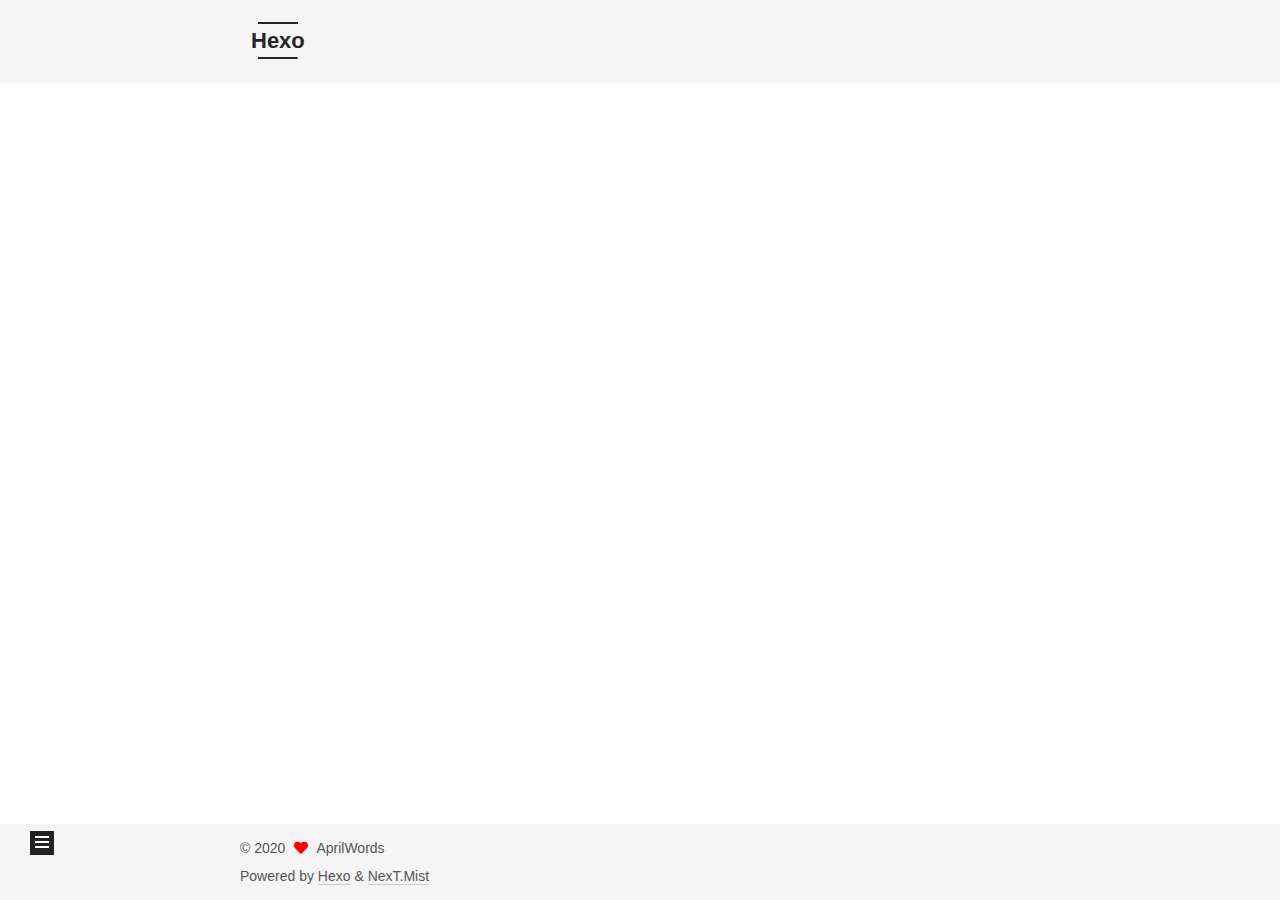
==== commit 02abc107: "Site updated: 2020-05-13 10:26:46" ====
--- a/archives/index.html
+++ b/archives/index.html
@@ -1,126 +1,46 @@
 <!DOCTYPE html>
-
-
-
-  
-
-
-<html class="theme-next muse use-motion" lang="en">
+<html lang="en">
 <head>
-  <meta charset="UTF-8"/>
-<meta http-equiv="X-UA-Compatible" content="IE=edge" />
-<meta name="viewport" content="width=device-width, initial-scale=1, maximum-scale=1"/>
+  <meta charset="UTF-8">
+<meta name="viewport" content="width=device-width, initial-scale=1, maximum-scale=2">
 <meta name="theme-color" content="#222">
-
-
-
-
-
-
-
-
-
-<meta http-equiv="Cache-Control" content="no-transform" />
-<meta http-equiv="Cache-Control" content="no-siteapp" />
-
-
-
-
-
-
-
-
-
-
-
-
-
-
-
-
-  
-  
-  <link href="/lib/fancybox/source/jquery.fancybox.css?v=2.1.5" rel="stylesheet" type="text/css" />
-
-
-
-
-
-
-
-<link href="/lib/font-awesome/css/font-awesome.min.css?v=4.6.2" rel="stylesheet" type="text/css" />
-
-<link href="/css/main.css?v=5.1.4" rel="stylesheet" type="text/css" />
-
-
-  <link rel="apple-touch-icon" sizes="180x180" href="/images/apple-touch-icon-next.png?v=5.1.4">
-
-
-  <link rel="icon" type="image/png" sizes="32x32" href="/images/favicon-32x32-next.png?v=5.1.4">
-
-
-  <link rel="icon" type="image/png" sizes="16x16" href="/images/favicon-16x16-next.png?v=5.1.4">
-
-
-  <link rel="mask-icon" href="/images/logo.svg?v=5.1.4" color="#222">
-
-
-
-
-
-  <meta name="keywords" content="Hexo, NexT" />
-
-
-
-
-
-
-
-
-
-
-<meta property="og:type" content="website">
+<meta name="generator" content="Hexo 4.2.0">
+  <link rel="apple-touch-icon" sizes="180x180" href="/images/apple-touch-icon-next.png">
+  <link rel="icon" type="image/png" sizes="32x32" href="/images/favicon-32x32-next.png">
+  <link rel="icon" type="image/png" sizes="16x16" href="/images/favicon-16x16-next.png">
+  <link rel="mask-icon" href="/images/logo.svg" color="#222">
+
+<link rel="stylesheet" href="/css/main.css">
+
+
+<link rel="stylesheet" href="/lib/font-awesome/css/all.min.css">
+
+<script id="hexo-configurations">
+    var NexT = window.NexT || {};
+    var CONFIG = {"hostname":"aprilwords.github.io","root":"/","scheme":"Mist","version":"8.0.0-rc.2","exturl":false,"sidebar":{"position":"left","display":"post","padding":18,"offset":12,"onmobile":false},"copycode":{"enable":false,"show_result":false,"style":null},"back2top":{"enable":true,"sidebar":false,"scrollpercent":false},"bookmark":{"enable":false,"color":"#222","save":"auto"},"fancybox":false,"mediumzoom":false,"lazyload":false,"pangu":false,"comments":{"style":"tabs","active":null,"storage":true,"lazyload":false,"nav":null},"algolia":{"hits":{"per_page":10},"labels":{"input_placeholder":"Search for Posts","hits_empty":"We didn't find any results for the search: ${query}","hits_stats":"${hits} results found in ${time} ms"}},"localsearch":{"enable":false,"trigger":"auto","top_n_per_article":1,"unescape":false,"preload":false},"motion":{"enable":true,"async":false,"transition":{"post_block":"fadeIn","post_header":"slideDownIn","post_body":"slideDownIn","coll_header":"slideLeftIn","sidebar":"slideUpIn"}}};
+  </script>
+
+  <meta property="og:type" content="website">
 <meta property="og:title" content="Hexo">
 <meta property="og:url" content="http://aprilwords.github.io/archives/index.html">
 <meta property="og:site_name" content="Hexo">
 <meta property="og:locale" content="en_US">
-<meta property="article:author" content="John Doe">
+<meta property="article:author" content="AprilWords">
 <meta name="twitter:card" content="summary">
 
-
-
-<script type="text/javascript" id="hexo.configurations">
-  var NexT = window.NexT || {};
-  var CONFIG = {
-    root: '/',
-    scheme: 'Muse',
-    version: '5.1.4',
-    sidebar: {"position":"left","display":"post","offset":12,"b2t":false,"scrollpercent":false,"onmobile":false},
-    fancybox: true,
-    tabs: true,
-    motion: {"enable":true,"async":false,"transition":{"post_block":"fadeIn","post_header":"slideDownIn","post_body":"slideDownIn","coll_header":"slideLeftIn","sidebar":"slideUpIn"}},
-    duoshuo: {
-      userId: '0',
-      author: 'Author'
-    },
-    algolia: {
-      applicationID: '',
-      apiKey: '',
-      indexName: '',
-      hits: {"per_page":10},
-      labels: {"input_placeholder":"Search for Posts","hits_empty":"We didn't find any results for the search: ${query}","hits_stats":"${hits} results found in ${time} ms"}
-    }
+<link rel="canonical" href="http://aprilwords.github.io/archives/">
+
+
+<script id="page-configurations">
+  // https://hexo.io/docs/variables.html
+  CONFIG.page = {
+    sidebar: "",
+    isHome : false,
+    isPost : false,
+    lang   : 'en'
   };
 </script>
 
-
-
-  <link rel="canonical" href="http://AprilWords.github.io/archives/"/>
-
-
-
-
-
   <title>Archive | Hexo</title>
   
 
@@ -129,150 +49,135 @@
 
 
 
-
-
-<meta name="generator" content="Hexo 4.2.0"></head>
-
-<body itemscope itemtype="http://schema.org/WebPage" lang="en">
-
-  
-  
+  <noscript>
+  <style>
+  .use-motion .brand,
+  .use-motion .menu-item,
+  .sidebar-inner,
+  .use-motion .post-block,
+  .use-motion .pagination,
+  .use-motion .comments,
+  .use-motion .post-header,
+  .use-motion .post-body,
+  .use-motion .collection-header { opacity: initial; }
+
+  .use-motion .site-title,
+  .use-motion .site-subtitle {
+    opacity: initial;
+    top: initial;
+  }
+
+  .use-motion .logo-line-before i { left: initial; }
+  .use-motion .logo-line-after i { right: initial; }
+  </style>
+</noscript>
+
+</head>
+
+<body itemscope itemtype="http://schema.org/WebPage">
+  <div class="container use-motion">
+    <div class="headband"></div>
+
+    <header class="header" itemscope itemtype="http://schema.org/WPHeader">
+      <div class="header-inner"><div class="site-brand-container">
+  <div class="site-nav-toggle">
+    <div class="toggle" aria-label="Toggle navigation bar">
+    </div>
+  </div>
+
+  <div class="site-meta">
+
+    <a href="/" class="brand" rel="start">
+      <span class="logo-line-before"><i></i></span>
+      <h1 class="site-title">Hexo</h1>
+      <span class="logo-line-after"><i></i></span>
+    </a>
+  </div>
+
+  <div class="site-nav-right">
+    <div class="toggle popup-trigger">
+    </div>
+  </div>
+</div>
+
+
+
+
+
+
+
+</div>
+    </header>
+
     
-  
-
-  <div class="container sidebar-position-left page-archive">
-    <div class="headband"></div>
-
-    <header id="header" class="header" itemscope itemtype="http://schema.org/WPHeader">
-      <div class="header-inner"><div class="site-brand-wrapper">
-  <div class="site-meta ">
-    
-
-    <div class="custom-logo-site-title">
-      <a href="/"  class="brand" rel="start">
-        <span class="logo-line-before"><i></i></span>
-        <span class="site-title">Hexo</span>
-        <span class="logo-line-after"><i></i></span>
-      </a>
-    </div>
-      
-        <p class="site-subtitle"></p>
-      
-  </div>
-
-  <div class="site-nav-toggle">
-    <button>
-      <span class="btn-bar"></span>
-      <span class="btn-bar"></span>
-      <span class="btn-bar"></span>
-    </button>
-  </div>
-</div>
-
-<nav class="site-nav">
-  
-
-  
-    <ul id="menu" class="menu">
-      
-        
-        <li class="menu-item menu-item-home">
-          <a href="/%20" rel="section">
-            
-              <i class="menu-item-icon fa fa-fw fa-home"></i> <br />
-            
-            Home
-          </a>
-        </li>
-      
-        
-        <li class="menu-item menu-item-archives">
-          <a href="/archives/%20" rel="section">
-            
-              <i class="menu-item-icon fa fa-fw fa-archive"></i> <br />
-            
-            Archives
-          </a>
-        </li>
-      
-
-      
-    </ul>
-  
-
-  
-</nav>
-
-
-
- </div>
-    </header>
-
-    <main id="main" class="main">
+  <div class="back-to-top">
+    <i class="fa fa-arrow-up"></i>
+    <span>0%</span>
+  </div>
+
+
+    <main class="main">
       <div class="main-inner">
         <div class="content-wrap">
-          <div id="content" class="content">
+          
+
+          <div class="content archive">
             
 
   
   
   
-  <div class="post-block archive">
-    <div id="posts" class="posts-collapse">
-      <span class="archive-move-on"></span>
-
-      <span class="archive-page-counter">
-        
-        
-        
-          
-        
-        Um..! 1 post. Keep on posting.
-      </span>
+  <div class="post-block">
+    <div class="posts-collapse">
+      <div class="collection-title">
+        <span class="collection-header">Um..! 2 posts in total. Keep on posting.</span>
+      </div>
 
       
-
-        
-        
-        
-
-        
-          
-          <div class="collection-title">
-            <h1 class="archive-year" id="archive-year-2020">2020</h1>
-          </div>
-        
-        
-
-        
-
-  <article class="post post-type-normal" itemscope itemtype="http://schema.org/Article">
+    <div class="collection-year">
+      <span class="collection-header">2020</span>
+    </div>
+
+  <article itemscope itemtype="http://schema.org/Article">
     <header class="post-header">
 
-      <h2 class="post-title">
-        
-            <a class="post-title-link" href="/2020/05/13/hello-world/" itemprop="url">
-              
-                <span itemprop="name">Hello World</span>
-              
-            </a>
-        
-      </h2>
-
       <div class="post-meta">
-        <time class="post-time" itemprop="dateCreated"
-              datetime="2020-05-13T00:46:37+08:00"
-              content="2020-05-13" >
+        <time itemprop="dateCreated"
+              datetime="2020-05-13T09:23:21+08:00"
+              content="2020-05-13">
           05-13
         </time>
       </div>
 
+      <div class="post-title">
+          <a class="post-title-link" href="/2020/05/13/mysql%E5%AE%89%E8%A3%85%E5%8D%B8%E8%BD%BD%E5%B8%B8%E8%A7%81%E9%97%AE%E9%A2%98/" itemprop="url">
+            <span itemprop="name">mysql安装卸载常见问题</span>
+          </a>
+      </div>
+
     </header>
   </article>
 
-
-
-      
+  <article itemscope itemtype="http://schema.org/Article">
+    <header class="post-header">
+
+      <div class="post-meta">
+        <time itemprop="dateCreated"
+              datetime="2020-05-13T09:23:21+08:00"
+              content="2020-05-13">
+          05-13
+        </time>
+      </div>
+
+      <div class="post-title">
+          <a class="post-title-link" href="/2020/05/13/rabbitmq%E7%9B%B8%E5%85%B3%E7%9F%A5%E8%AF%86/" itemprop="url">
+            <span itemprop="name">rabbitmq相关知识</span>
+          </a>
+      </div>
+
+    </header>
+  </article>
+
 
     </div>
   </div>
@@ -287,261 +192,146 @@
           </div>
           
 
-
-          
-
-        </div>
-        
-          
-  
-  <div class="sidebar-toggle">
-    <div class="sidebar-toggle-line-wrap">
-      <span class="sidebar-toggle-line sidebar-toggle-line-first"></span>
-      <span class="sidebar-toggle-line sidebar-toggle-line-middle"></span>
-      <span class="sidebar-toggle-line sidebar-toggle-line-last"></span>
-    </div>
-  </div>
-
-  <aside id="sidebar" class="sidebar">
-    
-    <div class="sidebar-inner">
-
-      
-
-      
-
-      <section class="site-overview-wrap sidebar-panel sidebar-panel-active">
-        <div class="site-overview">
-          <div class="site-author motion-element" itemprop="author" itemscope itemtype="http://schema.org/Person">
-            
-              <p class="site-author-name" itemprop="name">John Doe</p>
-              <p class="site-description motion-element" itemprop="description"></p>
-          </div>
-
-          <nav class="site-state motion-element">
-
-            
-              <div class="site-state-item site-state-posts">
-              
-                <a href="/archives/%20%7C%7C%20archive">
-              
-                  <span class="site-state-item-count">1</span>
-                  <span class="site-state-item-name">posts</span>
-                </a>
-              </div>
-            
-
-            
-
-            
-
-          </nav>
-
-          
-
-          
-
-          
-          
-
-          
-          
-
-          
-
-        </div>
-      </section>
-
-      
-
-      
-
-    </div>
-  </aside>
-
-
-        
-      </div>
-    </main>
-
-    <footer id="footer" class="footer">
-      <div class="footer-inner">
-        <div class="copyright">&copy; <span itemprop="copyrightYear">2020</span>
-  <span class="with-love">
-    <i class="fa fa-user"></i>
-  </span>
-  <span class="author" itemprop="copyrightHolder">John Doe</span>
-
-  
-</div>
-
-
-  <div class="powered-by">Powered by <a class="theme-link" target="_blank" href="https://hexo.io">Hexo</a></div>
-
-
-
-  <span class="post-meta-divider">|</span>
-
-
-
-  <div class="theme-info">Theme &mdash; <a class="theme-link" target="_blank" href="https://github.com/iissnan/hexo-theme-next">NexT.Muse</a> v5.1.4</div>
-
-
-
-
-        
-
-
-
-
-
-
-
-        
-      </div>
-    </footer>
-
-    
-      <div class="back-to-top">
-        <i class="fa fa-arrow-up"></i>
-        
-      </div>
-    
-
-    
-
-  </div>
-
-  
-
-<script type="text/javascript">
-  if (Object.prototype.toString.call(window.Promise) !== '[object Function]') {
-    window.Promise = null;
+<script>
+  window.addEventListener('tabs:register', () => {
+    let { activeClass } = CONFIG.comments;
+    if (CONFIG.comments.storage) {
+      activeClass = localStorage.getItem('comments_active') || activeClass;
+    }
+    if (activeClass) {
+      let activeTab = document.querySelector(`a[href="#comment-${activeClass}"]`);
+      if (activeTab) {
+        activeTab.click();
+      }
+    }
+  });
+  if (CONFIG.comments.storage) {
+    window.addEventListener('tabs:click', event => {
+      if (!event.target.matches('.tabs-comment .tab-content .tab-pane')) return;
+      let commentClass = event.target.classList[1];
+      localStorage.setItem('comments_active', commentClass);
+    });
   }
 </script>
 
-
-
-
-
-
-
-
-
-  
-
-
-
-
-
-
-
-
-
-
-
-
-  
-  
-    <script type="text/javascript" src="/lib/jquery/index.js?v=2.1.3"></script>
-  
-
-  
-  
-    <script type="text/javascript" src="/lib/fastclick/lib/fastclick.min.js?v=1.0.6"></script>
-  
-
-  
-  
-    <script type="text/javascript" src="/lib/jquery_lazyload/jquery.lazyload.js?v=1.9.7"></script>
-  
-
-  
-  
-    <script type="text/javascript" src="/lib/velocity/velocity.min.js?v=1.2.1"></script>
-  
-
-  
-  
-    <script type="text/javascript" src="/lib/velocity/velocity.ui.min.js?v=1.2.1"></script>
-  
-
-  
-  
-    <script type="text/javascript" src="/lib/fancybox/source/jquery.fancybox.pack.js?v=2.1.5"></script>
-  
-
-
-  
-
-
-  <script type="text/javascript" src="/js/src/utils.js?v=5.1.4"></script>
-
-  <script type="text/javascript" src="/js/src/motion.js?v=5.1.4"></script>
-
-
-
-  
-  
-
-  
-
-  
-
-
-  <script type="text/javascript" src="/js/src/bootstrap.js?v=5.1.4"></script>
-
-
-
-  
-
-
-  
-
-
-
-
-	
-
-
-
-
-
-  
-
-
-
-
-
-  
-
-
-
-
-
-
-
-
-
-
-
-
-  
-
-
-
-
-
-  
-
-  
-
-  
-
-  
-  
-
-  
+        </div>
+          
+  
+  <div class="toggle sidebar-toggle">
+    <span class="toggle-line toggle-line-first"></span>
+    <span class="toggle-line toggle-line-middle"></span>
+    <span class="toggle-line toggle-line-last"></span>
+  </div>
+
+  <aside class="sidebar">
+    <div class="sidebar-inner">
+
+      <ul class="sidebar-nav motion-element">
+        <li class="sidebar-nav-toc">
+          Table of Contents
+        </li>
+        <li class="sidebar-nav-overview">
+          Overview
+        </li>
+      </ul>
+
+      <!--noindex-->
+      <div class="post-toc-wrap sidebar-panel">
+      </div>
+      <!--/noindex-->
+
+      <div class="site-overview-wrap sidebar-panel">
+        <div class="site-author motion-element" itemprop="author" itemscope itemtype="http://schema.org/Person">
+  <p class="site-author-name" itemprop="name">AprilWords</p>
+  <div class="site-description" itemprop="description"></div>
+</div>
+<div class="site-state-wrap motion-element">
+  <nav class="site-state">
+      <div class="site-state-item site-state-posts">
+          <a href="/archives">
+          <span class="site-state-item-count">2</span>
+          <span class="site-state-item-name">posts</span>
+        </a>
+      </div>
+  </nav>
+</div>
+
+
+
+      </div>
+
+    </div>
+  </aside>
+  <div id="sidebar-dimmer"></div>
+
+
+      </div>
+    </main>
+
+    <footer class="footer">
+      <div class="footer-inner">
+        
+
+        
+
+<div class="copyright">
+  
+  &copy; 
+  <span itemprop="copyrightYear">2020</span>
+  <span class="with-love">
+    <i class="fa fa-heart"></i>
+  </span>
+  <span class="author" itemprop="copyrightHolder">AprilWords</span>
+</div>
+  <div class="powered-by">Powered by <a href="https://hexo.io/" class="theme-link" rel="noopener" target="_blank">Hexo</a> & <a href="https://theme-next.js.org/mist/" class="theme-link" rel="noopener" target="_blank">NexT.Mist</a>
+  </div>
+
+        
+
+
+
+
+
+
+
+
+      </div>
+    </footer>
+  </div>
+
+  
+  <script src="/lib/anime.min.js"></script>
+  <script src="/lib/velocity/velocity.min.js"></script>
+  <script src="/lib/velocity/velocity.ui.min.js"></script>
+
+<script src="/js/utils.js"></script>
+
+<script src="/js/motion.js"></script>
+
+
+<script src="/js/schemes/muse.js"></script>
+
+
+<script src="/js/next-boot.js"></script>
+
+
+
+
+  
+
+
+
+
+
+
+
+
+
+
+
+
+
+
 
   
 
--- a/css/main.css
+++ b/css/main.css
@@ -1,66 +1,67 @@
-/* normalize.css v3.0.2 | MIT License | git.io/normalize */
+:root {
+  --body-bg-color: #fff;
+  --content-bg-color: #f5f5f5;
+  --card-bg-color: #f5f5f5;
+  --text-color: #555;
+  --blockquote-color: #666;
+  --link-color: #555;
+  --link-hover-color: #222;
+  --brand-color: #222;
+  --brand-hover-color: #222;
+  --table-row-odd-bg-color: #f9f9f9;
+  --table-row-hover-bg-color: #f5f5f5;
+  --menu-item-bg-color: #ddd;
+  --btn-default-bg: transparent;
+  --btn-default-color: var(--link-color);
+  --btn-default-border-color: var(--link-color);
+  --btn-default-hover-bg: transparent;
+  --btn-default-hover-color: var(--link-hover-color);
+  --btn-default-hover-border-color: var(--link-hover-color);
+  --highlight-background: #f0f0f0;
+  --highlight-foreground: #444;
+  --highlight-gutter-background: #dedede;
+  --highlight-gutter-foreground: #555;
+}
 html {
-  font-family: sans-serif; /* 1 */
-  -ms-text-size-adjust: 100%; /* 2 */
+  line-height: 1.15; /* 1 */
   -webkit-text-size-adjust: 100%; /* 2 */
 }
 body {
   margin: 0;
 }
-article,
-aside,
-details,
-figcaption,
-figure,
-footer,
-header,
-hgroup,
-main,
-menu,
-nav,
-section,
-summary {
+main {
   display: block;
-}
-audio,
-canvas,
-progress,
-video {
-  display: inline-block; /* 1 */
-  vertical-align: baseline; /* 2 */
-}
-audio:not([controls]) {
-  display: none;
-  height: 0;
-}
-[hidden],
-template {
-  display: none;
-}
-a {
-  background-color: transparent;
-}
-a:active,
-a:hover {
-  outline: 0;
-}
-abbr[title] {
-  border-bottom: 1px dotted;
-}
-b,
-strong {
-  font-weight: bold;
-}
-dfn {
-  font-style: italic;
 }
 h1 {
   font-size: 2em;
   margin: 0.67em 0;
 }
-mark {
-  background: #ff0;
-  color: #000;
+hr {
+  box-sizing: content-box; /* 1 */
+  height: 0; /* 1 */
+  overflow: visible; /* 2 */
+}
+pre {
+  font-family: monospace, monospace; /* 1 */
+  font-size: 1em; /* 2 */
+}
+a {
+  background: transparent;
+}
+abbr[title] {
+  border-bottom: none; /* 1 */
+  text-decoration: underline; /* 2 */
+  text-decoration: underline dotted; /* 2 */
+}
+b,
+strong {
+  font-weight: bolder;
+}
+code,
+kbd,
+samp {
+  font-family: monospace, monospace; /* 1 */
+  font-size: 1em; /* 2 */
 }
 small {
   font-size: 80%;
@@ -72,138 +73,122 @@
   position: relative;
   vertical-align: baseline;
 }
+sub {
+  bottom: -0.25em;
+}
 sup {
   top: -0.5em;
 }
-sub {
-  bottom: -0.25em;
-}
 img {
-  border: 0;
-}
-svg:not(:root) {
-  overflow: hidden;
-}
-figure {
-  margin: 1em 40px;
-}
-hr {
-  -moz-box-sizing: content-box;
-  box-sizing: content-box;
-  height: 0;
-}
-pre {
-  overflow: auto;
-}
-code,
-kbd,
-pre,
-samp {
-  font-family: monospace, monospace;
-  font-size: 1em;
+  border-style: none;
 }
 button,
 input,
 optgroup,
 select,
 textarea {
-  color: inherit; /* 1 */
-  font: inherit; /* 2 */
-  margin: 0; /* 3 */
-}
-button {
+  font-family: inherit; /* 1 */
+  font-size: 100%; /* 1 */
+  line-height: 1.15; /* 1 */
+  margin: 0; /* 2 */
+}
+button,
+input {
+/* 1 */
   overflow: visible;
 }
 button,
 select {
+/* 1 */
   text-transform: none;
 }
 button,
-html input[type="button"],
-input[type="reset"],
-input[type="submit"] {
-  -webkit-appearance: button; /* 2 */
-  cursor: pointer; /* 3 */
-}
-button[disabled],
-html input[disabled] {
-  cursor: default;
+[type='button'],
+[type='reset'],
+[type='submit'] {
+  -webkit-appearance: button;
 }
 button::-moz-focus-inner,
-input::-moz-focus-inner {
-  border: 0;
+[type='button']::-moz-focus-inner,
+[type='reset']::-moz-focus-inner,
+[type='submit']::-moz-focus-inner {
+  border-style: none;
   padding: 0;
 }
-input {
-  line-height: normal;
-}
-input[type="checkbox"],
-input[type="radio"] {
+button:-moz-focusring,
+[type='button']:-moz-focusring,
+[type='reset']:-moz-focusring,
+[type='submit']:-moz-focusring {
+  outline: 1px dotted ButtonText;
+}
+fieldset {
+  padding: 0.35em 0.75em 0.625em;
+}
+legend {
+  box-sizing: border-box; /* 1 */
+  color: inherit; /* 2 */
+  display: table; /* 1 */
+  max-width: 100%; /* 1 */
+  padding: 0; /* 3 */
+  white-space: normal; /* 1 */
+}
+progress {
+  vertical-align: baseline;
+}
+textarea {
+  overflow: auto;
+}
+[type='checkbox'],
+[type='radio'] {
   box-sizing: border-box; /* 1 */
   padding: 0; /* 2 */
 }
-input[type="number"]::-webkit-inner-spin-button,
-input[type="number"]::-webkit-outer-spin-button {
+[type='number']::-webkit-inner-spin-button,
+[type='number']::-webkit-outer-spin-button {
   height: auto;
 }
-input[type="search"] {
+[type='search'] {
+  outline-offset: -2px; /* 2 */
   -webkit-appearance: textfield; /* 1 */
-  -moz-box-sizing: content-box;
-  -webkit-box-sizing: content-box; /* 2 */
-  box-sizing: content-box;
-}
-input[type="search"]::-webkit-search-cancel-button,
-input[type="search"]::-webkit-search-decoration {
+}
+[type='search']::-webkit-search-decoration {
   -webkit-appearance: none;
 }
-fieldset {
-  border: 1px solid #c0c0c0;
-  margin: 0 2px;
-  padding: 0.35em 0.625em 0.75em;
-}
-legend {
-  border: 0; /* 1 */
-  padding: 0; /* 2 */
-}
-textarea {
-  overflow: auto;
-}
-optgroup {
-  font-weight: bold;
-}
-table {
-  border-collapse: collapse;
-  border-spacing: 0;
-}
-td,
-th {
-  padding: 0;
+::-webkit-file-upload-button {
+  font: inherit; /* 2 */
+  -webkit-appearance: button; /* 1 */
+}
+details {
+  display: block;
+}
+summary {
+  display: list-item;
+}
+template {
+  display: none;
+}
+[hidden] {
+  display: none;
 }
 ::selection {
   background: #262a30;
-  color: #fff;
-}
+  color: #eee;
+}
+html,
 body {
-  position: relative;
+  height: 100%;
+}
+body {
+  background: var(--body-bg-color);
+  color: var(--text-color);
   font-family: 'Lato', "PingFang SC", "Microsoft YaHei", sans-serif;
-  font-size: 14px;
+  font-size: 1em;
   line-height: 2;
-  color: #555;
-  background: #fff;
-}
-@media (max-width: 767px) {
+}
+@media (max-width: 991px) {
   body {
+    padding-left: 0 !important;
     padding-right: 0 !important;
-  }
-}
-@media (min-width: 768px) and (max-width: 991px) {
-  body {
-    padding-right: 0 !important;
-  }
-}
-@media (min-width: 1600px) {
-  body {
-    font-size: 16px;
   }
 }
 h1,
@@ -212,542 +197,759 @@
 h4,
 h5,
 h6 {
-  margin: 0;
-  padding: 0;
+  font-family: 'Lato', "PingFang SC", "Microsoft YaHei", sans-serif;
   font-weight: bold;
   line-height: 1.5;
-  font-family: 'Lato', "PingFang SC", "Microsoft YaHei", sans-serif;
-}
-h2,
-h3,
-h4,
-h5,
+  margin: 20px 0 15px;
+}
+h1 {
+  font-size: 1.5em;
+}
+h2 {
+  font-size: 1.375em;
+}
+h3 {
+  font-size: 1.25em;
+}
+h4 {
+  font-size: 1.125em;
+}
+h5 {
+  font-size: 1em;
+}
 h6 {
-  margin: 20px 0 15px;
-}
-h1 {
-  font-size: 22px;
-}
-@media (max-width: 767px) {
-  h1 {
-    font-size: 18px;
-  }
-}
-h2 {
-  font-size: 20px;
-}
-@media (max-width: 767px) {
-  h2 {
-    font-size: 16px;
-  }
-}
-h3 {
-  font-size: 18px;
-}
-@media (max-width: 767px) {
-  h3 {
-    font-size: 14px;
-  }
-}
-h4 {
-  font-size: 16px;
-}
-@media (max-width: 767px) {
-  h4 {
-    font-size: 12px;
-  }
-}
-h5 {
-  font-size: 14px;
-}
-@media (max-width: 767px) {
-  h5 {
-    font-size: 10px;
-  }
-}
-h6 {
-  font-size: 12px;
-}
-@media (max-width: 767px) {
-  h6 {
-    font-size: 8px;
-  }
+  font-size: 0.875em;
 }
 p {
   margin: 0 0 20px 0;
 }
-a {
-  color: #555;
+a,
+span.exturl {
+  border-bottom: 1px solid #ccc;
+  color: var(--link-color);
+  outline: 0;
   text-decoration: none;
-  outline: none;
-  border-bottom: 1px solid #999;
+  overflow-wrap: break-word;
   word-wrap: break-word;
-}
-a:hover {
-  color: #222;
-  border-bottom-color: #222;
+  cursor: pointer;
+}
+a:hover,
+span.exturl:hover {
+  border-bottom-color: var(--link-hover-color);
+  color: var(--link-hover-color);
+}
+iframe,
+img,
+video {
+  display: block;
+  margin-left: auto;
+  margin-right: auto;
+  max-width: 100%;
+}
+hr {
+  background-image: repeating-linear-gradient(-45deg, #ddd, #ddd 4px, transparent 4px, transparent 8px);
+  border: 0;
+  height: 3px;
+  margin: 40px 0;
 }
 blockquote {
+  border-left: 4px solid #ddd;
+  color: var(--blockquote-color);
   margin: 0;
-  padding: 0;
-}
-img {
-  display: block;
-  margin: auto;
-  max-width: 100%;
-  height: auto;
-}
-hr {
-  margin: 40px 0;
-  height: 3px;
-  border: none;
-  background-color: #ddd;
-  background-image: repeating-linear-gradient(-45deg, #fff, #fff 4px, transparent 4px, transparent 8px);
-}
-blockquote {
   padding: 0 15px;
-  color: #666;
-  border-left: 4px solid #ddd;
 }
 blockquote cite::before {
-  content: "-";
+  content: '-';
   padding: 0 5px;
 }
 dt {
-  font-weight: 700;
+  font-weight: bold;
 }
 dd {
   margin: 0;
   padding: 0;
 }
 kbd {
+  background-color: #f5f5f5;
+  background-image: linear-gradient(#eee, #fff, #eee);
   border: 1px solid #ccc;
   border-radius: 0.2em;
   box-shadow: 0.1em 0.1em 0.2em rgba(0,0,0,0.1);
-  background-color: #f9f9f9;
+  color: #555;
   font-family: inherit;
-  background-image: -webkit-linear-gradient(top, #eee, #fff, #eee);
   padding: 0.1em 0.3em;
   white-space: nowrap;
 }
-.text-left {
-  text-align: left;
-}
-.text-center {
-  text-align: center;
-}
-.text-right {
-  text-align: right;
-}
-.text-justify {
-  text-align: justify;
-}
-.text-nowrap {
-  white-space: nowrap;
-}
-.text-lowercase {
-  text-transform: lowercase;
-}
-.text-uppercase {
-  text-transform: uppercase;
-}
-.text-capitalize {
-  text-transform: capitalize;
-}
-.center-block {
-  display: block;
-  margin-left: auto;
-  margin-right: auto;
-}
-.clearfix:before,
-.clearfix:after {
-  content: " ";
-  display: table;
-}
-.clearfix:after {
-  clear: both;
-}
-.pullquote {
-  width: 45%;
-}
-.pullquote.left {
-  float: left;
-  margin-left: 5px;
-  margin-right: 10px;
-}
-.pullquote.right {
-  float: right;
-  margin-left: 10px;
-  margin-right: 5px;
-}
-.affix.affix.affix {
-  position: fixed;
-}
-.translation {
-  margin-top: -20px;
-  font-size: 14px;
-  color: #999;
-}
-.scrollbar-measure {
-  width: 100px;
-  height: 100px;
-  overflow: scroll;
-  position: absolute;
-  top: -9999px;
-}
-.use-motion .motion-element {
-  opacity: 0;
+.table-container {
+  overflow: auto;
 }
 table {
-  margin: 20px 0;
-  width: 100%;
   border-collapse: collapse;
   border-spacing: 0;
-  border: 1px solid #ddd;
-  font-size: 14px;
-  table-layout: fixed;
-  word-wrap: break-all;
-}
-table>tbody>tr:nth-of-type(odd) {
-  background-color: #f9f9f9;
-}
-table>tbody>tr:hover {
-  background-color: #f5f5f5;
+  font-size: 0.875em;
+  margin: 0 0 20px 0;
+  width: 100%;
+}
+tbody tr:nth-of-type(odd) {
+  background: var(--table-row-odd-bg-color);
+}
+tbody tr:hover {
+  background: var(--table-row-hover-bg-color);
 }
 caption,
 th,
 td {
+  font-weight: normal;
   padding: 8px;
-  text-align: left;
   vertical-align: middle;
-  font-weight: normal;
 }
 th,
 td {
+  border: 1px solid #ddd;
   border-bottom: 3px solid #ddd;
-  border-right: 1px solid #eee;
 }
 th {
+  font-weight: 700;
   padding-bottom: 10px;
-  font-weight: 700;
 }
 td {
   border-bottom-width: 1px;
 }
-html,
-body {
-  height: 100%;
-}
-.container {
+.btn {
+  background: var(--btn-default-bg);
+  border: 2px solid var(--btn-default-border-color);
+  border-radius: 0;
+  color: var(--btn-default-color);
+  display: inline-block;
+  font-size: 0.875em;
+  line-height: 2;
+  padding: 0 20px;
+  text-decoration: none;
+  transition-property: background-color;
+  transition-delay: 0s;
+  transition-duration: 0.2s;
+  transition-timing-function: ease-in-out;
+}
+.btn:hover {
+  background: var(--btn-default-hover-bg);
+  border-color: var(--btn-default-hover-border-color);
+  color: var(--btn-default-hover-color);
+}
+.btn + .btn {
+  margin: 0 0 8px 8px;
+}
+.btn .fa-fw {
+  text-align: left;
+  width: 1.285714285714286em;
+}
+.toggle {
+  line-height: 0;
+}
+.toggle .toggle-line {
+  background: #fff;
+  display: inline-block;
+  height: 2px;
+  left: 0;
   position: relative;
-  min-height: 100%;
-}
-.header-inner {
-  margin: 0 auto;
-  padding: 100px 0 70px;
-  width: 700px;
-}
-@media (min-width: 1600px) {
-  .container .header-inner {
-    width: 900px;
-  }
-}
-.main {
-  padding-bottom: 150px;
-}
-.main-inner {
-  margin: 0 auto;
-  width: 700px;
-}
-@media (min-width: 1600px) {
-  .container .main-inner {
-    width: 900px;
-  }
-}
-.footer {
-  position: absolute;
-  left: 0;
-  bottom: 0;
+  top: 0;
+  transition: all 0.4s;
+  vertical-align: top;
   width: 100%;
-  min-height: 50px;
-}
-.footer-inner {
-  box-sizing: border-box;
-  margin: 20px auto;
-  width: 700px;
-}
-@media (min-width: 1600px) {
-  .container .footer-inner {
-    width: 900px;
-  }
-}
-pre,
-.highlight {
-  overflow: auto;
-  margin: 20px 0;
-  padding: 0;
-  font-size: 13px;
-  color: #4d4d4c;
-  background: #f7f7f7;
+}
+.toggle .toggle-line:not(:first-child) {
+  margin-top: 3px;
+}
+.toggle.toggle-arrow .toggle-line-first {
+  left: 50%;
+  top: 2px;
+  transform: rotate(45deg);
+  width: 50%;
+}
+.toggle.toggle-arrow .toggle-line-middle {
+  left: 2px;
+  width: 90%;
+}
+.toggle.toggle-arrow .toggle-line-last {
+  left: 50%;
+  top: -2px;
+  transform: rotate(-45deg);
+  width: 50%;
+}
+.toggle.toggle-close .toggle-line-first {
+  transform: rotate(-45deg);
+  top: 5px;
+}
+.toggle.toggle-close .toggle-line-middle {
+  opacity: 0;
+}
+.toggle.toggle-close .toggle-line-last {
+  transform: rotate(45deg);
+  top: -5px;
+}
+/*
+
+Original highlight.js style (c) Ivan Sagalaev <maniac@softwaremaniacs.org>
+
+*/
+
+.hljs {
+  display: block;
+  overflow-x: auto;
+  padding: 0.5em;
+  background: #F0F0F0;
+}
+
+
+/* Base color: saturation 0; */
+
+.hljs,
+.hljs-subst {
+  color: #444;
+}
+
+.hljs-comment {
+  color: #888888;
+}
+
+.hljs-keyword,
+.hljs-attribute,
+.hljs-selector-tag,
+.hljs-meta-keyword,
+.hljs-doctag,
+.hljs-name {
+  font-weight: bold;
+}
+
+
+/* User color: hue: 0 */
+
+.hljs-type,
+.hljs-string,
+.hljs-number,
+.hljs-selector-id,
+.hljs-selector-class,
+.hljs-quote,
+.hljs-template-tag,
+.hljs-deletion {
+  color: #880000;
+}
+
+.hljs-title,
+.hljs-section {
+  color: #880000;
+  font-weight: bold;
+}
+
+.hljs-regexp,
+.hljs-symbol,
+.hljs-variable,
+.hljs-template-variable,
+.hljs-link,
+.hljs-selector-attr,
+.hljs-selector-pseudo {
+  color: #BC6060;
+}
+
+
+/* Language color: hue: 90; */
+
+.hljs-literal {
+  color: #78A960;
+}
+
+.hljs-built_in,
+.hljs-bullet,
+.hljs-code,
+.hljs-addition {
+  color: #397300;
+}
+
+
+/* Meta color: hue: 200 */
+
+.hljs-meta {
+  color: #1f7199;
+}
+
+.hljs-meta-string {
+  color: #4d99bf;
+}
+
+
+/* Misc effects */
+
+.hljs-emphasis {
+  font-style: italic;
+}
+
+.hljs-strong {
+  font-weight: bold;
+}
+
+.highlight,
+pre {
+  background: var(--highlight-background);
+  color: var(--highlight-foreground);
   line-height: 1.6;
+  margin: 0 auto 20px;
 }
 pre,
 code {
-  font-family: consolas, Menlo, "PingFang SC", "Microsoft YaHei", monospace;
+  font-family: consolas, Menlo, monospace, "PingFang SC", "Microsoft YaHei";
 }
 code {
-  padding: 2px 4px;
-  word-wrap: break-word;
-  color: #555;
   background: #eee;
   border-radius: 3px;
-  font-size: 13px;
-}
-pre {
-  padding: 10px;
-}
-pre code {
-  padding: 0;
-  color: #4d4d4c;
-  background: none;
-  text-shadow: none;
+  color: #555;
+  padding: 2px 4px;
+  overflow-wrap: break-word;
+  word-wrap: break-word;
 }
 .highlight {
-  border-radius: 1px;
+  position: relative;
 }
 .highlight pre {
-  border: none;
+  border: 0;
   margin: 0;
   padding: 10px 0;
 }
 .highlight table {
+  border: 0;
   margin: 0;
   width: auto;
-  border: none;
 }
 .highlight td {
-  border: none;
+  border: 0;
   padding: 0;
 }
 .highlight figcaption {
-  font-size: 1em;
-  color: #4d4d4c;
-  line-height: 1em;
-  margin-bottom: 1em;
-}
-.highlight figcaption:before,
-.highlight figcaption:after {
-  content: " ";
-  display: table;
-}
-.highlight figcaption:after {
-  clear: both;
+  background: var(--highlight-gutter-background);
+  color: var(--highlight-foreground);
+  display: flex;
+  font-size: 0.875em;
+  justify-content: space-between;
+  line-height: 1.2;
+  padding: 0.5em;
 }
 .highlight figcaption a {
-  float: right;
-  color: #4d4d4c;
+  color: var(--highlight-foreground);
 }
 .highlight figcaption a:hover {
-  border-bottom-color: #4d4d4c;
+  border-bottom-color: var(--highlight-foreground);
+}
+.highlight .gutter {
+  -moz-user-select: none;
+  -ms-user-select: none;
+  -webkit-user-select: none;
+  user-select: none;
 }
 .highlight .gutter pre {
+  background: var(--highlight-gutter-background);
+  color: var(--highlight-gutter-foreground);
   padding-left: 10px;
   padding-right: 10px;
-  color: #869194;
   text-align: right;
-  background-color: #eff2f3;
 }
 .highlight .code pre {
+  background: var(--highlight-background);
+  padding-left: 10px;
   width: 100%;
-  padding-left: 10px;
-  padding-right: 10px;
-  background-color: #f7f7f7;
-}
-.highlight .line {
-  height: 20px;
-}
-.gutter {
-  -webkit-user-select: none;
-  -moz-user-select: none;
-  -ms-user-select: none;
-  user-select: none;
 }
 .gist table {
   width: auto;
 }
 .gist table td {
-  border: none;
-}
-pre .deletion {
-  background: #fdd;
-}
-pre .addition {
-  background: #dfd;
-}
-pre .meta {
-  color: #8959a8;
-}
-pre .comment {
-  color: #8e908c;
-}
-pre .variable,
-pre .attribute,
-pre .tag,
-pre .regexp,
-pre .ruby .constant,
-pre .xml .tag .title,
-pre .xml .pi,
-pre .xml .doctype,
-pre .html .doctype,
-pre .css .id,
-pre .css .class,
-pre .css .pseudo {
-  color: #c82829;
-}
-pre .number,
-pre .preprocessor,
-pre .built_in,
-pre .literal,
-pre .params,
-pre .constant,
-pre .command {
-  color: #f5871f;
-}
-pre .ruby .class .title,
-pre .css .rules .attribute,
-pre .string,
-pre .value,
-pre .inheritance,
-pre .header,
-pre .ruby .symbol,
-pre .xml .cdata,
-pre .special,
-pre .number,
-pre .formula {
-  color: #718c00;
-}
-pre .title,
-pre .css .hexcolor {
-  color: #3e999f;
-}
-pre .function,
-pre .python .decorator,
-pre .python .title,
-pre .ruby .function .title,
-pre .ruby .title .keyword,
-pre .perl .sub,
-pre .javascript .title,
-pre .coffeescript .title {
-  color: #4271ae;
-}
-pre .keyword,
-pre .javascript .function {
-  color: #8959a8;
-}
-.full-image.full-image.full-image.full-image {
-  border: none;
-  max-width: 100%;
-  width: auto;
-  margin: 20px auto 25px;
-}
-@media (min-width: 992px) {
-  .full-image.full-image.full-image.full-image {
-    max-width: none;
-    width: 110%;
-    margin: 25px -5%;
-  }
-}
-.blockquote-center,
-.page-home .post-type-quote blockquote,
-.page-post-detail .post-type-quote blockquote {
-  position: relative;
+  border: 0;
+}
+pre {
+  overflow: auto;
+  padding: 10px;
+}
+pre code {
+  background: none;
+  color: var(--highlight-foreground);
+  font-size: 0.875em;
+  padding: 0;
+  text-shadow: none;
+}
+.blockquote-center {
+  border-left: none;
   margin: 40px 0;
   padding: 0;
-  border-left: none;
-  text-align: center;
-}
-.blockquote-center::before,
-.page-home .post-type-quote blockquote::before,
-.page-post-detail .post-type-quote blockquote::before,
-.blockquote-center::after,
-.page-home .post-type-quote blockquote::after,
-.page-post-detail .post-type-quote blockquote::after {
+  position: relative;
+  text-align: center;
+}
+.blockquote-center .fa {
+  display: block;
+  opacity: 0.6;
   position: absolute;
-  content: ' ';
+  width: 100%;
+}
+.blockquote-center .fa-quote-left {
+  border-top: 1px solid #ccc;
+  text-align: left;
+  top: -20px;
+}
+.blockquote-center .fa-quote-right {
+  border-bottom: 1px solid #ccc;
+  text-align: right;
+  bottom: -20px;
+}
+.blockquote-center p,
+.blockquote-center div {
+  text-align: center;
+}
+.post-body .group-picture img {
+  margin: 0 auto;
+  padding: 0 3px;
+}
+.group-picture-row {
+  margin-bottom: 6px;
+  overflow: hidden;
+}
+.group-picture-column {
+  float: left;
+  margin-bottom: 10px;
+}
+.post-body .label {
+  color: #555;
+  display: inline;
+  padding: 0 2px;
+}
+.post-body .label.default {
+  background: #f0f0f0;
+}
+.post-body .label.primary {
+  background: #efe6f7;
+}
+.post-body .label.info {
+  background: #e5f2f8;
+}
+.post-body .label.success {
+  background: #e7f4e9;
+}
+.post-body .label.warning {
+  background: #fcf6e1;
+}
+.post-body .label.danger {
+  background: #fae8eb;
+}
+.post-body .link-grid {
+  display: grid;
+  grid-gap: 1.5rem 1.5rem;
+  grid-template-columns: 1fr 1fr;
+  padding: 1.5rem;
+  user-select: none;
+}
+@media (max-width: 767px) {
+  .post-body .link-grid {
+    grid-template-columns: 1fr;
+  }
+}
+.post-body .link-grid div {
+  border: solid #ddd;
+  box-shadow: 1rem 1rem 0.5rem #808080;
+  height: 5rem;
+  transition: background 0.3s;
+  padding: 0.5rem;
+  position: relative;
+}
+.post-body .link-grid div:hover {
+  animation: shake 0.5s;
+  background: rgba(230,244,250,0.5);
+}
+.post-body .link-grid div:active {
+  box-shadow: 0.5rem 0.5rem 0.25rem #808080;
+  transform: translate(0.2rem, 0.2rem);
+}
+.post-body .link-grid div img {
+  border: 1px solid #ddd;
+  border-radius: 50%;
+  box-sizing: border-box;
+  height: 5rem;
+  left: 0.5rem;
+  padding: 3px;
+  position: absolute;
+  top: 0.5rem;
+  width: 5rem;
+}
+.post-body .link-grid div p {
+  margin: 0 1rem 0 6rem;
+}
+.post-body .link-grid div p:first-of-type {
+  font-size: 1.2em;
+}
+.post-body .link-grid div p:last-of-type {
+  font-size: 0.8em;
+  line-height: 1.3rem;
+  opacity: 0.7;
+}
+.post-body .link-grid div a {
+  border: none;
+  height: 100%;
+  left: 0;
+  position: absolute;
+  top: 0;
+  width: 100%;
+}
+@-moz-keyframes shake {
+  0% {
+    transform: translate(1pt, 1pt) rotate(0deg);
+  }
+  10% {
+    transform: translate(-1pt, -2pt) rotate(-1deg);
+  }
+  20% {
+    transform: translate(-3pt, 0pt) rotate(1deg);
+  }
+  30% {
+    transform: translate(3pt, 2pt) rotate(0deg);
+  }
+  40% {
+    transform: translate(1pt, -1pt) rotate(1deg);
+  }
+  50% {
+    transform: translate(-1pt, 2pt) rotate(-1deg);
+  }
+  60% {
+    transform: translate(-3pt, 1pt) rotate(0deg);
+  }
+  70% {
+    transform: translate(3pt, 1pt) rotate(-1deg);
+  }
+  80% {
+    transform: translate(-1pt, -1pt) rotate(1deg);
+  }
+  90% {
+    transform: translate(1pt, 2pt) rotate(0deg);
+  }
+  100% {
+    transform: translate(1pt, -2pt) rotate(-1deg);
+  }
+}
+@-webkit-keyframes shake {
+  0% {
+    transform: translate(1pt, 1pt) rotate(0deg);
+  }
+  10% {
+    transform: translate(-1pt, -2pt) rotate(-1deg);
+  }
+  20% {
+    transform: translate(-3pt, 0pt) rotate(1deg);
+  }
+  30% {
+    transform: translate(3pt, 2pt) rotate(0deg);
+  }
+  40% {
+    transform: translate(1pt, -1pt) rotate(1deg);
+  }
+  50% {
+    transform: translate(-1pt, 2pt) rotate(-1deg);
+  }
+  60% {
+    transform: translate(-3pt, 1pt) rotate(0deg);
+  }
+  70% {
+    transform: translate(3pt, 1pt) rotate(-1deg);
+  }
+  80% {
+    transform: translate(-1pt, -1pt) rotate(1deg);
+  }
+  90% {
+    transform: translate(1pt, 2pt) rotate(0deg);
+  }
+  100% {
+    transform: translate(1pt, -2pt) rotate(-1deg);
+  }
+}
+@-o-keyframes shake {
+  0% {
+    transform: translate(1pt, 1pt) rotate(0deg);
+  }
+  10% {
+    transform: translate(-1pt, -2pt) rotate(-1deg);
+  }
+  20% {
+    transform: translate(-3pt, 0pt) rotate(1deg);
+  }
+  30% {
+    transform: translate(3pt, 2pt) rotate(0deg);
+  }
+  40% {
+    transform: translate(1pt, -1pt) rotate(1deg);
+  }
+  50% {
+    transform: translate(-1pt, 2pt) rotate(-1deg);
+  }
+  60% {
+    transform: translate(-3pt, 1pt) rotate(0deg);
+  }
+  70% {
+    transform: translate(3pt, 1pt) rotate(-1deg);
+  }
+  80% {
+    transform: translate(-1pt, -1pt) rotate(1deg);
+  }
+  90% {
+    transform: translate(1pt, 2pt) rotate(0deg);
+  }
+  100% {
+    transform: translate(1pt, -2pt) rotate(-1deg);
+  }
+}
+@keyframes shake {
+  0% {
+    transform: translate(1pt, 1pt) rotate(0deg);
+  }
+  10% {
+    transform: translate(-1pt, -2pt) rotate(-1deg);
+  }
+  20% {
+    transform: translate(-3pt, 0pt) rotate(1deg);
+  }
+  30% {
+    transform: translate(3pt, 2pt) rotate(0deg);
+  }
+  40% {
+    transform: translate(1pt, -1pt) rotate(1deg);
+  }
+  50% {
+    transform: translate(-1pt, 2pt) rotate(-1deg);
+  }
+  60% {
+    transform: translate(-3pt, 1pt) rotate(0deg);
+  }
+  70% {
+    transform: translate(3pt, 1pt) rotate(-1deg);
+  }
+  80% {
+    transform: translate(-1pt, -1pt) rotate(1deg);
+  }
+  90% {
+    transform: translate(1pt, 2pt) rotate(0deg);
+  }
+  100% {
+    transform: translate(1pt, -2pt) rotate(-1deg);
+  }
+}
+.post-body .tabs {
+  margin-bottom: 20px;
+}
+.post-body .tabs,
+.tabs-comment {
   display: block;
-  width: 100%;
-  height: 24px;
-  opacity: 0.2;
-  background-repeat: no-repeat;
-  background-position: 0 -6px;
-  background-size: 22px 22px;
-}
-.blockquote-center::before,
-.page-home .post-type-quote blockquote::before,
-.page-post-detail .post-type-quote blockquote::before {
-  top: -20px;
-  background-image: url("../images/quote-l.svg");
-  border-top: 1px solid #ccc;
-}
-.blockquote-center::after,
-.page-home .post-type-quote blockquote::after,
-.page-post-detail .post-type-quote blockquote::after {
-  bottom: -20px;
-  background-image: url("../images/quote-r.svg");
-  border-bottom: 1px solid #ccc;
-  background-position: 100% 8px;
-}
-.blockquote-center p,
-.page-home .post-type-quote blockquote p,
-.page-post-detail .post-type-quote blockquote p,
-.blockquote-center div,
-.page-home .post-type-quote blockquote div,
-.page-post-detail .post-type-quote blockquote div {
-  text-align: center;
-}
-.post .post-body .group-picture img {
-  box-sizing: border-box;
-  padding: 0 3px;
-  border: none;
-}
-.post .group-picture-row {
-  overflow: hidden;
-  margin-top: 6px;
-}
-.post .group-picture-row:first-child {
-  margin-top: 0;
-}
-.post .group-picture-column {
-  float: left;
-}
-.page-post-detail .post-body .group-picture-column {
-  float: none;
-  margin-top: 10px;
-  width: auto !important;
-}
-.page-post-detail .post-body .group-picture-column img {
-  margin: 0 auto;
-}
-.page-archive .group-picture-container {
-  overflow: hidden;
-}
-.page-archive .group-picture-row {
-  float: left;
-}
-.page-archive .group-picture-row:first-child {
-  margin-top: 6px;
-}
-.page-archive .group-picture-column {
-  max-width: 150px;
-  max-height: 150px;
+  padding-top: 10px;
+  position: relative;
+}
+.post-body .tabs ul.nav-tabs,
+.tabs-comment ul.nav-tabs {
+  display: flex;
+  flex-wrap: wrap;
+  margin: 0;
+  margin-bottom: -1px;
+  padding: 0;
+}
+@media (max-width: 413px) {
+  .post-body .tabs ul.nav-tabs,
+  .tabs-comment ul.nav-tabs {
+    display: block;
+    margin-bottom: 5px;
+  }
+}
+.post-body .tabs ul.nav-tabs li.tab,
+.tabs-comment ul.nav-tabs li.tab {
+  border-bottom: 1px solid #ddd;
+  border-left: 1px solid transparent;
+  border-right: 1px solid transparent;
+  border-top: 3px solid transparent;
+  flex-grow: 1;
+  list-style-type: none;
+  border-radius: 0 0 0 0;
+}
+@media (max-width: 413px) {
+  .post-body .tabs ul.nav-tabs li.tab,
+  .tabs-comment ul.nav-tabs li.tab {
+    border-bottom: 1px solid transparent;
+    border-left: 3px solid transparent;
+    border-right: 1px solid transparent;
+    border-top: 1px solid transparent;
+  }
+}
+@media (max-width: 413px) {
+  .post-body .tabs ul.nav-tabs li.tab,
+  .tabs-comment ul.nav-tabs li.tab {
+    border-radius: 0;
+  }
+}
+.post-body .tabs ul.nav-tabs li.tab a,
+.tabs-comment ul.nav-tabs li.tab a {
+  border-bottom: initial;
+  display: block;
+  line-height: 1.8;
+  outline: 0;
+  padding: 0.25em 0.75em;
+  text-align: center;
+  transition-delay: 0s;
+  transition-duration: 0.2s;
+  transition-timing-function: ease-out;
+}
+.post-body .tabs ul.nav-tabs li.tab a i,
+.tabs-comment ul.nav-tabs li.tab a i {
+  width: 1.285714285714286em;
+}
+.post-body .tabs ul.nav-tabs li.tab.active,
+.tabs-comment ul.nav-tabs li.tab.active {
+  border-bottom: 1px solid transparent;
+  border-left: 1px solid #ddd;
+  border-right: 1px solid #ddd;
+  border-top: 3px solid #fc6423;
+}
+@media (max-width: 413px) {
+  .post-body .tabs ul.nav-tabs li.tab.active,
+  .tabs-comment ul.nav-tabs li.tab.active {
+    border-bottom: 1px solid #ddd;
+    border-left: 3px solid #fc6423;
+    border-right: 1px solid #ddd;
+    border-top: 1px solid #ddd;
+  }
+}
+.post-body .tabs ul.nav-tabs li.tab.active a,
+.tabs-comment ul.nav-tabs li.tab.active a {
+  color: var(--link-color);
+  cursor: default;
+}
+.post-body .tabs .tab-content .tab-pane,
+.tabs-comment .tab-content .tab-pane {
+  border: 1px solid #ddd;
+  border-top: 0;
+  padding: 20px 20px 0 20px;
+  border-radius: 0;
+}
+.post-body .tabs .tab-content .tab-pane:not(.active),
+.tabs-comment .tab-content .tab-pane:not(.active) {
+  display: none;
+}
+.post-body .tabs .tab-content .tab-pane.active,
+.tabs-comment .tab-content .tab-pane.active {
+  display: block;
+}
+.post-body .tabs .tab-content .tab-pane.active:nth-of-type(1),
+.tabs-comment .tab-content .tab-pane.active:nth-of-type(1) {
+  border-radius: 0 0 0 0;
+}
+@media (max-width: 413px) {
+  .post-body .tabs .tab-content .tab-pane.active:nth-of-type(1),
+  .tabs-comment .tab-content .tab-pane.active:nth-of-type(1) {
+    border-radius: 0;
+  }
 }
 .post-body .note {
+  border-radius: 3px;
+  margin-bottom: 20px;
+  padding: 1em;
   position: relative;
-  padding: 15px;
-  margin-bottom: 20px;
   border: 1px solid #eee;
   border-left-width: 5px;
-  border-radius: 3px;
 }
 .post-body .note h2,
 .post-body .note h3,
@@ -755,16 +957,17 @@
 .post-body .note h5,
 .post-body .note h6 {
   margin-top: 0;
+  border-bottom: initial;
   margin-bottom: 0;
-  border-bottom: initial;
-  padding-top: 0 !important;
+  padding-top: 0;
 }
 .post-body .note p:first-child,
 .post-body .note ul:first-child,
 .post-body .note ol:first-child,
 .post-body .note table:first-child,
 .post-body .note pre:first-child,
-.post-body .note blockquote:first-child {
+.post-body .note blockquote:first-child,
+.post-body .note img:first-child {
   margin-top: 0;
 }
 .post-body .note p:last-child,
@@ -772,7 +975,8 @@
 .post-body .note ol:last-child,
 .post-body .note table:last-child,
 .post-body .note pre:last-child,
-.post-body .note blockquote:last-child {
+.post-body .note blockquote:last-child,
+.post-body .note img:last-child {
   margin-bottom: 0;
 }
 .post-body .note.default {
@@ -835,168 +1039,28 @@
 .post-body .note.danger h6 {
   color: #d9534f;
 }
-.post-body .label {
-  display: inline;
-  padding: 0 2px;
-  white-space: nowrap;
-}
-.post-body .label.default {
-  background-color: #f0f0f0;
-}
-.post-body .label.primary {
-  background-color: #efe6f7;
-}
-.post-body .label.info {
-  background-color: #e5f2f8;
-}
-.post-body .label.success {
-  background-color: #e7f4e9;
-}
-.post-body .label.warning {
-  background-color: #fcf6e1;
-}
-.post-body .label.danger {
-  background-color: #fae8eb;
-}
-.post-body .tabs {
-  position: relative;
-  display: block;
-  margin-bottom: 20px;
-  padding-top: 10px;
-}
-.post-body .tabs ul.nav-tabs {
-  margin: 0;
-  padding: 0;
-  display: flex;
-  margin-bottom: -1px;
-}
-@media (max-width: 413px) {
-  .post-body .tabs ul.nav-tabs {
-    display: block;
-    margin-bottom: 5px;
-  }
-}
-.post-body .tabs ul.nav-tabs li.tab {
-  list-style-type: none !important;
-  margin: 0 0.25em 0 0;
-  border-top: 3px solid transparent;
-  border-left: 1px solid transparent;
-  border-right: 1px solid transparent;
-}
-@media (max-width: 413px) {
-  .post-body .tabs ul.nav-tabs li.tab {
-    margin: initial;
-    border-top: 1px solid transparent;
-    border-left: 3px solid transparent;
-    border-right: 1px solid transparent;
-    border-bottom: 1px solid transparent;
-  }
-}
-.post-body .tabs ul.nav-tabs li.tab a {
-  outline: 0;
-  border-bottom: initial;
-  display: block;
-  line-height: 1.8em;
-  padding: 0.25em 0.75em;
-  transition-duration: 0.2s;
-  transition-timing-function: ease-out;
-  transition-delay: 0s;
-}
-.post-body .tabs ul.nav-tabs li.tab a i {
-  width: 1.285714285714286em;
-}
-.post-body .tabs ul.nav-tabs li.tab.active {
-  border-top: 3px solid #fc6423;
-  border-left: 1px solid #ddd;
-  border-right: 1px solid #ddd;
-  background-color: #fff;
-}
-@media (max-width: 413px) {
-  .post-body .tabs ul.nav-tabs li.tab.active {
-    border-top: 1px solid #ddd;
-    border-left: 3px solid #fc6423;
-    border-right: 1px solid #ddd;
-    border-bottom: 1px solid #ddd;
-  }
-}
-.post-body .tabs ul.nav-tabs li.tab.active a {
-  cursor: default;
-  color: #555;
-}
-.post-body .tabs .tab-content {
-  background-color: #fff;
-}
-.post-body .tabs .tab-content .tab-pane {
-  border: 1px solid #ddd;
-  padding: 20px 20px 0 20px;
-}
-.post-body .tabs .tab-content .tab-pane:not(.active) {
-  display: none !important;
-}
-.post-body .tabs .tab-content .tab-pane.active {
-  display: block !important;
-}
-.btn {
-  display: inline-block;
-  padding: 0 20px;
-  font-size: 14px;
-  color: #fff;
-  background: #222;
-  border: 2px solid #222;
-  text-decoration: none;
-  border-radius: 0;
-  transition-property: background-color;
-  transition-duration: 0.2s;
-  transition-timing-function: ease-in-out;
-  transition-delay: 0s;
-  line-height: 2;
-}
-.btn:hover {
-  border-color: #222;
-  color: #222;
-  background: #fff;
-}
-.btn +.btn {
-  margin: 0 0 8px 8px;
-}
-.btn .fa-fw {
-  width: 1.285714285714286em;
-  text-align: left;
-}
-.btn-bar {
-  display: block;
-  width: 22px;
-  height: 2px;
-  background: #555;
-  border-radius: 1px;
-}
-.btn-bar+.btn-bar {
-  margin-top: 4px;
-}
-.pagination {
-  margin: 120px 0 40px;
-  text-align: center;
-  border-top: 1px solid #eee;
-}
-.page-number-basic,
 .pagination .prev,
 .pagination .next,
 .pagination .page-number,
 .pagination .space {
   display: inline-block;
+  margin: 0 10px;
+  padding: 0 11px;
   position: relative;
   top: -1px;
-  margin: 0 10px;
-  padding: 0 11px;
 }
 @media (max-width: 767px) {
-  .page-number-basic,
   .pagination .prev,
   .pagination .next,
   .pagination .page-number,
   .pagination .space {
     margin: 0 5px;
   }
+}
+.pagination {
+  border-top: 1px solid #eee;
+  margin: 120px 0 0;
+  text-align: center;
 }
 .pagination .prev,
 .pagination .next,
@@ -1004,9 +1068,9 @@
   border-bottom: 0;
   border-top: 1px solid #eee;
   transition-property: border-color;
+  transition-delay: 0s;
   transition-duration: 0.2s;
   transition-timing-function: ease-in-out;
-  transition-delay: 0s;
 }
 .pagination .prev:hover,
 .pagination .next:hover,
@@ -1014,8 +1078,8 @@
   border-top-color: #222;
 }
 .pagination .space {
+  margin: 0;
   padding: 0;
-  margin: 0;
 }
 .pagination .prev {
   margin-left: 0;
@@ -1024,9 +1088,9 @@
   margin-right: 0;
 }
 .pagination .page-number.current {
-  color: #fff;
   background: #ccc;
   border-top-color: #ccc;
+  color: #fff;
 }
 @media (max-width: 767px) {
   .pagination {
@@ -1035,9 +1099,9 @@
   .pagination .prev,
   .pagination .next,
   .pagination .page-number {
+    border-bottom: 1px solid #eee;
+    border-top: 0;
     margin-bottom: 10px;
-    border-top: 0;
-    border-bottom: 1px solid #eee;
     padding: 0 10px;
   }
   .pagination .prev:hover,
@@ -1047,61 +1111,92 @@
   }
 }
 .comments {
-  margin: 60px 20px 0;
-}
-.tag-cloud {
-  text-align: center;
-}
-.tag-cloud a {
-  display: inline-block;
-  margin: 10px;
-}
-.back-to-top {
-  box-sizing: border-box;
-  position: fixed;
-  bottom: -100px;
-  right: 30px;
-  z-index: 1050;
-  padding: 0 6px;
-  width: 24px;
-  background: #222;
-  font-size: 12px;
-  opacity: 1;
-  color: #fff;
-  cursor: pointer;
-  text-align: center;
-  -webkit-transform: translateZ(0);
-  transition-property: bottom;
-  transition-duration: 0.2s;
-  transition-timing-function: ease-in-out;
-  transition-delay: 0s;
-}
-@media (min-width: 768px) and (max-width: 991px) {
-  .back-to-top {
-    display: none !important;
+  margin-top: 60px;
+  overflow: hidden;
+}
+.comment-button-group {
+  display: flex;
+  flex-wrap: wrap-reverse;
+  justify-content: center;
+  margin: 1em 0;
+}
+.comment-button-group .comment-button {
+  margin: 0.1em 0.2em;
+}
+.comment-button-group .comment-button.active {
+  background: var(--btn-default-hover-bg);
+  border-color: var(--btn-default-hover-border-color);
+  color: var(--btn-default-hover-color);
+}
+.comment-position {
+  display: none;
+}
+.comment-position.active {
+  display: block;
+}
+.tabs-comment {
+  background: var(--content-bg-color);
+  margin-top: 4em;
+  padding-top: 0;
+}
+.tabs-comment .comments {
+  border: 0;
+  box-shadow: none;
+  margin-top: 0;
+  padding-top: 0;
+}
+.container {
+  min-height: 100%;
+  position: relative;
+}
+.main-inner {
+  margin: 0 auto;
+  width: 700px;
+}
+@media (min-width: 1200px) {
+  .main-inner {
+    width: 800px;
+  }
+}
+@media (min-width: 1600px) {
+  .main-inner {
+    width: 900px;
   }
 }
 @media (max-width: 767px) {
-  .back-to-top {
-    display: none !important;
-  }
-}
-.back-to-top.back-to-top-on {
-  bottom: 19px;
+  .content-wrap {
+    padding: 0 20px;
+  }
 }
 .header {
   background: transparent;
 }
 .header-inner {
-  position: relative;
+  margin: 0 auto;
+  width: 700px;
+}
+@media (min-width: 1200px) {
+  .header-inner {
+    width: 800px;
+  }
+}
+@media (min-width: 1600px) {
+  .header-inner {
+    width: 900px;
+  }
+}
+.site-brand-container {
+  display: flex;
+  flex-shrink: 0;
+  padding: 0 10px;
 }
 .headband {
+  background: #222;
   height: 3px;
-  background: #222;
 }
 .site-meta {
-  margin: 0;
-  text-align: center;
+  flex-grow: 1;
+  text-align: left;
 }
 @media (max-width: 767px) {
   .site-meta {
@@ -1109,148 +1204,573 @@
   }
 }
 .brand {
+  border-bottom: none;
+  color: var(--brand-color);
+  display: inline-block;
+  line-height: 1.375em;
+  padding: 0 40px;
   position: relative;
-  display: inline-block;
-  padding: 0 40px;
-  color: #fff;
-  background: #222;
-  border-bottom: none;
 }
 .brand:hover {
-  color: #fff;
-}
-.logo {
-  display: inline-block;
-  margin-right: 5px;
-  line-height: 36px;
-  vertical-align: top;
+  color: var(--brand-hover-color);
 }
 .site-title {
-  display: inline-block;
-  vertical-align: top;
-  line-height: 36px;
-  font-size: 20px;
+  font-family: 'Lato', "PingFang SC", "Microsoft YaHei", sans-serif;
+  font-size: 1.375em;
   font-weight: normal;
-  font-family: 'Lato', "PingFang SC", "Microsoft YaHei", sans-serif;
+  margin: 0;
 }
 .site-subtitle {
-  margin-top: 10px;
-  font-size: 13px;
   color: #999;
+  font-size: 0.8125em;
+  margin: 10px 0;
 }
 .use-motion .brand {
   opacity: 0;
 }
-.use-motion .logo,
 .use-motion .site-title,
-.use-motion .site-subtitle {
+.use-motion .site-subtitle,
+.use-motion .custom-logo-image {
   opacity: 0;
   position: relative;
   top: -10px;
 }
-.site-nav-toggle {
+.site-nav-toggle,
+.site-nav-right {
   display: none;
-  position: absolute;
-  top: 10px;
-  left: 10px;
 }
 @media (max-width: 767px) {
-  .site-nav-toggle {
-    display: block;
-  }
-}
-.site-nav-toggle button {
-  margin-top: 2px;
-  padding: 9px 10px;
-  background: transparent;
-  border: none;
+  .site-nav-toggle,
+  .site-nav-right {
+    display: flex;
+    flex-direction: column;
+    justify-content: center;
+  }
+}
+.site-nav-toggle .toggle,
+.site-nav-right .toggle {
+  color: var(--text-color);
+  padding: 10px;
+  width: 22px;
+}
+.site-nav-toggle .toggle .toggle-line,
+.site-nav-right .toggle .toggle-line {
+  background: var(--text-color);
+  border-radius: 1px;
+}
+.site-nav {
+  display: block;
 }
 @media (max-width: 767px) {
   .site-nav {
+    clear: both;
     display: none;
-    margin: 0 -10px;
-    padding: 0 10px;
-    clear: both;
-    border-top: 1px solid #ddd;
-  }
-}
-@media (min-width: 768px) and (max-width: 991px) {
-  .site-nav {
-    display: block !important;
-  }
-}
-@media (min-width: 992px) {
-  .site-nav {
-    display: block !important;
-  }
+  }
+}
+.site-nav.site-nav-on {
+  display: block;
 }
 .menu {
   margin-top: 20px;
   padding-left: 0;
   text-align: center;
 }
-.menu .menu-item {
+.menu-item {
   display: inline-block;
+  list-style: none;
   margin: 0 10px;
-  list-style: none;
-}
-@media screen and (max-width: 767px) {
-  .menu .menu-item {
+}
+@media (max-width: 767px) {
+  .menu-item {
+    display: block;
     margin-top: 10px;
   }
-}
-.menu .menu-item a {
+  .menu-item.menu-item-search {
+    display: none;
+  }
+}
+.menu-item a,
+.menu-item span.exturl {
+  border-bottom: 0;
   display: block;
-  font-size: 13px;
-  line-height: inherit;
-  border-bottom: 1px solid transparent;
+  font-size: 0.8125em;
   transition-property: border-color;
+  transition-delay: 0s;
   transition-duration: 0.2s;
   transition-timing-function: ease-in-out;
-  transition-delay: 0s;
-}
-.menu .menu-item a:hover {
-  border-bottom-color: #222;
-}
-.menu .menu-item .fa {
-  margin-right: 5px;
+}
+@media (hover: none) {
+  .menu-item a:hover,
+  .menu-item span.exturl:hover {
+    border-bottom-color: transparent !important;
+  }
+}
+.menu-item .fa,
+.menu-item .fab,
+.menu-item .far,
+.menu-item .fas {
+  margin-right: 8px;
+}
+.menu-item .badge {
+  display: inline-block;
+  font-weight: bold;
+  line-height: 1;
+  margin-left: 0.35em;
+  margin-top: 0.35em;
+  text-align: center;
+  white-space: nowrap;
+}
+@media (max-width: 767px) {
+  .menu-item .badge {
+    float: right;
+    margin-left: 0;
+  }
+}
+.menu-item-active a,
+.menu .menu-item a:hover,
+.menu .menu-item span.exturl:hover {
+  background: var(--menu-item-bg-color);
 }
 .use-motion .menu-item {
   opacity: 0;
 }
+.sidebar {
+  background: #222;
+  bottom: 0;
+  box-shadow: inset 0 2px 6px #000;
+  position: fixed;
+  top: 0;
+}
+@media (max-width: 991px) {
+  .sidebar {
+    display: none;
+  }
+}
+.sidebar-inner {
+  color: #999;
+  padding: 18px 10px;
+  text-align: center;
+}
+.cc-license {
+  margin-top: 10px;
+  text-align: center;
+}
+.cc-license .cc-opacity {
+  border-bottom: none;
+  opacity: 0.7;
+}
+.cc-license .cc-opacity:hover {
+  opacity: 0.9;
+}
+.cc-license img {
+  display: inline-block;
+}
+.site-author-image {
+  border: 2px solid #333;
+  display: block;
+  margin: 0 auto;
+  max-width: 96px;
+  padding: 2px;
+}
+.site-author-name {
+  color: #f5f5f5;
+  font-weight: normal;
+  margin: 5px 0 0;
+  text-align: center;
+}
+.site-description {
+  color: #999;
+  font-size: 1em;
+  margin-top: 5px;
+  text-align: center;
+}
+.links-of-author {
+  margin-top: 15px;
+}
+.links-of-author a,
+.links-of-author span.exturl {
+  border-bottom-color: #555;
+  display: inline-block;
+  font-size: 0.8125em;
+  margin-bottom: 10px;
+  margin-right: 10px;
+  vertical-align: middle;
+}
+.links-of-author a::before,
+.links-of-author span.exturl::before {
+  background: #fe93c3;
+  border-radius: 50%;
+  content: ' ';
+  display: inline-block;
+  height: 4px;
+  margin-right: 3px;
+  vertical-align: middle;
+  width: 4px;
+}
+.sidebar-button {
+  margin-top: 15px;
+}
+.sidebar-button a {
+  border: 1px solid #fc6423;
+  border-radius: 4px;
+  color: #fc6423;
+  display: inline-block;
+  padding: 0 15px;
+}
+.sidebar-button a .fa,
+.sidebar-button a .fab,
+.sidebar-button a .far,
+.sidebar-button a .fas {
+  margin-right: 5px;
+}
+.sidebar-button a:hover {
+  background: #fc6423;
+  border: 1px solid #fc6423;
+  color: #fff;
+}
+.sidebar-button a:hover .fa,
+.sidebar-button a:hover .fab,
+.sidebar-button a:hover .far,
+.sidebar-button a:hover .fas {
+  color: #fff;
+}
+.links-of-blogroll {
+  font-size: 0.8125em;
+  margin-top: 10px;
+}
+.links-of-blogroll-title {
+  font-size: 0.875em;
+  font-weight: 600;
+  margin-top: 0;
+}
+.links-of-blogroll-list {
+  list-style: none;
+  margin: 0;
+  padding: 0;
+}
+#sidebar-dimmer {
+  display: none;
+}
+@media (max-width: 767px) {
+  #sidebar-dimmer {
+    background: #000;
+    display: block;
+    height: 100%;
+    left: 100%;
+    opacity: 0;
+    position: fixed;
+    top: 0;
+    width: 100%;
+    z-index: 1100;
+  }
+  .sidebar-active + #sidebar-dimmer {
+    opacity: 0.7;
+    transform: translateX(-100%);
+    transition: opacity 0.5s;
+  }
+}
+.sidebar-nav {
+  margin: 0;
+  padding-bottom: 20px;
+  padding-left: 0;
+}
+.sidebar-nav li {
+  border-bottom: 1px solid transparent;
+  color: #666;
+  cursor: pointer;
+  display: inline-block;
+  font-size: 0.875em;
+}
+.sidebar-nav li.sidebar-nav-overview {
+  margin-left: 10px;
+}
+.sidebar-nav li:hover {
+  color: #f5f5f5;
+}
+.sidebar-nav .sidebar-nav-active {
+  border-bottom-color: #87daff;
+  color: #87daff;
+}
+.sidebar-nav .sidebar-nav-active:hover {
+  color: #87daff;
+}
+.sidebar-panel {
+  display: none;
+  overflow-x: hidden;
+  overflow-y: auto;
+}
+.sidebar-panel-active {
+  display: block;
+}
+.sidebar-toggle {
+  background: #222;
+  bottom: 45px;
+  cursor: pointer;
+  height: 14px;
+  left: 30px;
+  padding: 5px;
+  position: fixed;
+  width: 14px;
+  z-index: 1300;
+}
+@media (max-width: 991px) {
+  .sidebar-toggle {
+    left: 20px;
+    opacity: 0.8;
+    display: none;
+  }
+}
+.sidebar-toggle:hover .toggle-line {
+  background: #87daff;
+}
+.post-toc {
+  font-size: 0.875em;
+}
+.post-toc ol {
+  list-style: none;
+  margin: 0;
+  padding: 0 2px 5px 10px;
+  text-align: left;
+}
+.post-toc ol > ol {
+  padding-left: 0;
+}
+.post-toc ol a {
+  transition-property: all;
+  transition-delay: 0s;
+  transition-duration: 0.2s;
+  transition-timing-function: ease-in-out;
+}
+.post-toc .nav-item {
+  line-height: 1.8;
+  overflow: hidden;
+  text-overflow: ellipsis;
+  white-space: nowrap;
+}
+.post-toc .nav .nav-child {
+  display: none;
+}
+.post-toc .nav .active > .nav-child {
+  display: block;
+}
+.post-toc .nav .active-current > .nav-child {
+  display: block;
+}
+.post-toc .nav .active-current > .nav-child > .nav-item {
+  display: block;
+}
+.post-toc .nav .active > a {
+  border-bottom-color: #87daff;
+  color: #87daff;
+}
+.post-toc .nav .active-current > a {
+  color: #87daff;
+}
+.post-toc .nav .active-current > a:hover {
+  color: #87daff;
+}
+.site-state {
+  display: flex;
+  justify-content: center;
+  line-height: 1.4;
+  margin-top: 10px;
+  overflow: hidden;
+  text-align: center;
+  white-space: nowrap;
+}
+.site-state-item {
+  padding: 0 15px;
+}
+.site-state-item:not(:first-child) {
+  border-left: 1px solid #333;
+}
+.site-state-item a {
+  border-bottom: none;
+}
+.site-state-item-count {
+  display: block;
+  font-size: 1.25em;
+  font-weight: 600;
+  text-align: center;
+}
+.site-state-item-name {
+  color: inherit;
+  font-size: 0.875em;
+}
+.footer {
+  color: #999;
+  font-size: 0.875em;
+  padding: 20px 0;
+}
+.footer.footer-fixed {
+  bottom: 0;
+  left: 0;
+  position: absolute;
+  right: 0;
+}
+.footer-inner {
+  box-sizing: border-box;
+  margin: 0 auto;
+  text-align: center;
+  width: 700px;
+}
+@media (min-width: 1200px) {
+  .footer-inner {
+    width: 800px;
+  }
+}
+@media (min-width: 1600px) {
+  .footer-inner {
+    width: 900px;
+  }
+}
+.languages {
+  display: inline-block;
+  font-size: 1.125em;
+  position: relative;
+}
+.languages .lang-select-label span {
+  margin: 0 0.5em;
+}
+.languages .lang-select {
+  height: 100%;
+  left: 0;
+  opacity: 0;
+  position: absolute;
+  top: 0;
+  width: 100%;
+}
+.with-love {
+  color: #ff0000;
+  display: inline-block;
+  margin: 0 5px;
+}
+.powered-by,
+.theme-info {
+  display: inline-block;
+}
+@-moz-keyframes iconAnimate {
+  0%, 100% {
+    transform: scale(1);
+  }
+  10%, 30% {
+    transform: scale(0.9);
+  }
+  20%, 40%, 60%, 80% {
+    transform: scale(1.1);
+  }
+  50%, 70% {
+    transform: scale(1.1);
+  }
+}
+@-webkit-keyframes iconAnimate {
+  0%, 100% {
+    transform: scale(1);
+  }
+  10%, 30% {
+    transform: scale(0.9);
+  }
+  20%, 40%, 60%, 80% {
+    transform: scale(1.1);
+  }
+  50%, 70% {
+    transform: scale(1.1);
+  }
+}
+@-o-keyframes iconAnimate {
+  0%, 100% {
+    transform: scale(1);
+  }
+  10%, 30% {
+    transform: scale(0.9);
+  }
+  20%, 40%, 60%, 80% {
+    transform: scale(1.1);
+  }
+  50%, 70% {
+    transform: scale(1.1);
+  }
+}
+@keyframes iconAnimate {
+  0%, 100% {
+    transform: scale(1);
+  }
+  10%, 30% {
+    transform: scale(0.9);
+  }
+  20%, 40%, 60%, 80% {
+    transform: scale(1.1);
+  }
+  50%, 70% {
+    transform: scale(1.1);
+  }
+}
+.back-to-top {
+  font-size: 12px;
+  text-align: center;
+  transition-delay: 0s;
+  transition-duration: 0.2s;
+  transition-timing-function: ease-in-out;
+}
+.back-to-top {
+  background: #222;
+  bottom: -100px;
+  box-sizing: border-box;
+  color: #fff;
+  cursor: pointer;
+  left: 30px;
+  opacity: 1;
+  padding: 0 6px;
+  position: fixed;
+  transition-property: bottom;
+  z-index: 1300;
+  width: 24px;
+}
+.back-to-top span {
+  display: none;
+}
+.back-to-top:hover {
+  color: #87daff;
+}
+.back-to-top.back-to-top-on {
+  bottom: 19px;
+}
+@media (max-width: 991px) {
+  .back-to-top {
+    left: 20px;
+    opacity: 0.8;
+  }
+}
 .post-body {
   font-family: 'Lato', "PingFang SC", "Microsoft YaHei", sans-serif;
-}
-@media (max-width: 767px) {
+  overflow-wrap: break-word;
+  word-wrap: break-word;
+}
+@media (min-width: 1200px) {
   .post-body {
-    word-break: break-word;
-  }
-}
-.post-body .fancybox img {
-  display: block !important;
-  margin: 0 auto;
-  cursor: pointer;
-  cursor: zoom-in;
-  cursor: -webkit-zoom-in;
+    font-size: 1.125em;
+  }
+}
+.post-body .exturl .fa {
+  font-size: 0.875em;
+  margin-left: 4px;
 }
 .post-body .image-caption,
 .post-body .figure .caption {
-  margin: -20px auto 15px;
-  text-align: center;
-  font-size: 14px;
   color: #999;
+  font-size: 0.875em;
   font-weight: bold;
   line-height: 1;
+  margin: -20px auto 15px;
+  text-align: center;
 }
 .post-sticky-flag {
   display: inline-block;
-  font-size: 16px;
-  -ms-transform: rotate(30deg);
-  -webkit-transform: rotate(30deg);
-  -moz-transform: rotate(30deg);
-  -ms-transform: rotate(30deg);
-  -o-transform: rotate(30deg);
   transform: rotate(30deg);
+}
+.post-button {
+  margin-top: 40px;
+  text-align: center;
 }
 .use-motion .post-block,
 .use-motion .pagination,
@@ -1263,255 +1783,279 @@
 .use-motion .post-body {
   opacity: 0;
 }
-.use-motion .collection-title {
+.use-motion .collection-header {
   opacity: 0;
 }
-.posts-expand {
-  padding-top: 40px;
+.posts-collapse {
+  margin-left: 35px;
+  position: relative;
 }
 @media (max-width: 767px) {
-  .posts-expand {
-    margin: 0 20px;
-  }
-  .post-body pre .gutter pre {
-    padding-right: 10px;
-  }
-  .post-body .highlight {
+  .posts-collapse {
     margin-left: 0px;
     margin-right: 0px;
-    padding: 0;
-  }
-  .post-body .highlight .gutter pre {
-    padding-right: 10px;
-  }
+  }
+}
+.posts-collapse .collection-title {
+  font-size: 1.125em;
+  position: relative;
+}
+.posts-collapse .collection-title::before {
+  background: #999;
+  border: 1px solid #fff;
+  border-radius: 50%;
+  content: ' ';
+  height: 10px;
+  left: 0;
+  margin-left: -6px;
+  margin-top: -4px;
+  position: absolute;
+  top: 50%;
+  width: 10px;
+}
+.posts-collapse .collection-year {
+  font-size: 1.5em;
+  font-weight: bold;
+  margin: 60px 0;
+  position: relative;
+}
+.posts-collapse .collection-year::before {
+  background: #bbb;
+  border-radius: 50%;
+  content: ' ';
+  height: 8px;
+  left: 0;
+  margin-left: -4px;
+  margin-top: -4px;
+  position: absolute;
+  top: 50%;
+  width: 8px;
+}
+.posts-collapse .collection-header {
+  display: block;
+  margin: 0 0 0 20px;
+}
+.posts-collapse .collection-header small {
+  color: #bbb;
+  margin-left: 5px;
+}
+.posts-collapse .post-header {
+  border-bottom: 1px dashed #ccc;
+  margin: 30px 0;
+  padding-left: 15px;
+  position: relative;
+  transition-property: border;
+  transition-delay: 0s;
+  transition-duration: 0.2s;
+  transition-timing-function: ease-in-out;
+}
+.posts-collapse .post-header::before {
+  background: #bbb;
+  border: 1px solid #fff;
+  border-radius: 50%;
+  content: ' ';
+  height: 6px;
+  left: 0;
+  margin-left: -4px;
+  position: absolute;
+  top: 0.75em;
+  transition-property: background;
+  width: 6px;
+  transition-delay: 0s;
+  transition-duration: 0.2s;
+  transition-timing-function: ease-in-out;
+}
+.posts-collapse .post-header:hover {
+  border-bottom-color: #666;
+}
+.posts-collapse .post-header:hover::before {
+  background: #222;
+}
+.posts-collapse .post-meta {
+  display: inline;
+  font-size: 0.75em;
+  margin-right: 10px;
+}
+.posts-collapse .post-title {
+  display: inline;
+}
+.posts-collapse .post-title a,
+.posts-collapse .post-title span.exturl {
+  border-bottom: none;
+  color: var(--link-color);
+}
+.posts-collapse .post-title .fa-external-link-alt {
+  font-size: 0.875em;
+  margin-left: 5px;
+}
+.posts-collapse::before {
+  background: #f5f5f5;
+  content: ' ';
+  height: 100%;
+  left: 0;
+  margin-left: -2px;
+  position: absolute;
+  top: 1.25em;
+  width: 4px;
+}
+.post-eof {
+  background: #ccc;
+  height: 1px;
+  margin: 80px auto 60px;
+  text-align: center;
+  width: 8%;
+}
+.post-block:last-of-type .post-eof {
+  display: none;
+}
+.content {
+  padding-top: 40px;
 }
 @media (min-width: 992px) {
-  .posts-expand .post-body {
+  .post-body {
     text-align: justify;
   }
 }
-.posts-expand .post-body h2,
-.posts-expand .post-body h3,
-.posts-expand .post-body h4,
-.posts-expand .post-body h5,
-.posts-expand .post-body h6 {
+@media (max-width: 991px) {
+  .post-body {
+    text-align: justify;
+  }
+}
+.post-body h1,
+.post-body h2,
+.post-body h3,
+.post-body h4,
+.post-body h5,
+.post-body h6 {
   padding-top: 10px;
 }
-.posts-expand .post-body h2 .header-anchor,
-.posts-expand .post-body h3 .header-anchor,
-.posts-expand .post-body h4 .header-anchor,
-.posts-expand .post-body h5 .header-anchor,
-.posts-expand .post-body h6 .header-anchor {
+.post-body h1 .header-anchor,
+.post-body h2 .header-anchor,
+.post-body h3 .header-anchor,
+.post-body h4 .header-anchor,
+.post-body h5 .header-anchor,
+.post-body h6 .header-anchor {
+  border-bottom-style: none;
+  color: #ccc;
   float: right;
   margin-left: 10px;
-  color: #ccc;
-  border-bottom-style: none;
   visibility: hidden;
 }
-.posts-expand .post-body h2 .header-anchor:hover,
-.posts-expand .post-body h3 .header-anchor:hover,
-.posts-expand .post-body h4 .header-anchor:hover,
-.posts-expand .post-body h5 .header-anchor:hover,
-.posts-expand .post-body h6 .header-anchor:hover {
+.post-body h1 .header-anchor:hover,
+.post-body h2 .header-anchor:hover,
+.post-body h3 .header-anchor:hover,
+.post-body h4 .header-anchor:hover,
+.post-body h5 .header-anchor:hover,
+.post-body h6 .header-anchor:hover {
   color: inherit;
 }
-.posts-expand .post-body h2:hover .header-anchor,
-.posts-expand .post-body h3:hover .header-anchor,
-.posts-expand .post-body h4:hover .header-anchor,
-.posts-expand .post-body h5:hover .header-anchor,
-.posts-expand .post-body h6:hover .header-anchor {
+.post-body h1:hover .header-anchor,
+.post-body h2:hover .header-anchor,
+.post-body h3:hover .header-anchor,
+.post-body h4:hover .header-anchor,
+.post-body h5:hover .header-anchor,
+.post-body h6:hover .header-anchor {
   visibility: visible;
 }
-.posts-expand .post-body ul li {
-  list-style: circle;
-}
-.posts-expand .post-body img {
-  box-sizing: border-box;
-  margin: auto;
-  padding: 3px;
-  border: 1px solid #ddd;
-}
-.posts-expand .post-body .fancybox img {
-  margin: 0 auto 25px;
+.post-body iframe,
+.post-body img,
+.post-body video {
+  margin-bottom: 20px;
+}
+.post-body .video-container {
+  height: 0;
+  margin-bottom: 20px;
+  overflow: hidden;
+  padding-top: 75%;
+  position: relative;
+  width: 100%;
+}
+.post-body .video-container iframe,
+.post-body .video-container object,
+.post-body .video-container embed {
+  height: 100%;
+  left: 0;
+  margin: 0;
+  position: absolute;
+  top: 0;
+  width: 100%;
+}
+.post-gallery {
+  align-items: center;
+  display: grid;
+  grid-gap: 10px;
+  grid-template-columns: 1fr 1fr 1fr;
+  margin-bottom: 20px;
 }
 @media (max-width: 767px) {
-  .posts-collapse {
-    margin: 0 20px;
-  }
-  .posts-collapse .post-title,
-  .posts-collapse .post-meta {
-    display: block;
-    width: auto;
-    text-align: left;
-  }
-}
-.posts-collapse {
+  .post-gallery {
+    grid-template-columns: 1fr 1fr;
+  }
+}
+.post-gallery a {
+  border: 0;
+}
+.post-gallery img {
+  margin: 0;
+}
+.posts-expand .post-header {
+  font-size: 1.125em;
+}
+.posts-expand .post-title {
+  font-size: 1.5em;
+  font-weight: normal;
+  margin: initial;
+  text-align: center;
+  overflow-wrap: break-word;
+  word-wrap: break-word;
+}
+.posts-expand .post-title-link {
+  border-bottom: none;
+  color: var(--link-color);
+  display: inline-block;
   position: relative;
-  z-index: 1010;
-  margin-left: 55px;
-}
-.posts-collapse::after {
-  content: " ";
+  vertical-align: top;
+}
+.posts-expand .post-title-link::before {
+  background: var(--link-color);
+  bottom: 0;
+  content: '';
+  height: 2px;
+  left: 0;
   position: absolute;
-  top: 20px;
-  left: 0;
-  margin-left: -2px;
-  width: 4px;
-  height: 100%;
-  background: #f5f5f5;
-  z-index: -1;
-}
-@media (max-width: 767px) {
-  .posts-collapse {
-    margin: 0 20px;
-  }
-}
-.posts-collapse .collection-title {
-  position: relative;
-  margin: 60px 0;
-}
-.posts-collapse .collection-title h1,
-.posts-collapse .collection-title h2 {
-  margin-left: 20px;
-}
-.posts-collapse .collection-title small {
-  color: #bbb;
-  margin-left: 5px;
-}
-.posts-collapse .collection-title::before {
-  content: " ";
-  position: absolute;
-  left: 0;
-  top: 50%;
-  margin-left: -4px;
-  margin-top: -4px;
-  width: 8px;
-  height: 8px;
-  background: #bbb;
-  border-radius: 50%;
-}
-.posts-collapse .post {
-  margin: 30px 0;
-}
-.posts-collapse .post-header {
-  position: relative;
+  transform: scaleX(0);
+  visibility: hidden;
+  width: 100%;
+  transition-delay: 0s;
   transition-duration: 0.2s;
   transition-timing-function: ease-in-out;
-  transition-delay: 0s;
-  transition-property: border;
-  border-bottom: 1px dashed #ccc;
-}
-.posts-collapse .post-header::before {
-  content: " ";
-  position: absolute;
-  left: 0;
-  top: 12px;
-  width: 6px;
-  height: 6px;
-  margin-left: -4px;
-  background: #bbb;
-  border-radius: 50%;
-  border: 1px solid #fff;
-  transition-duration: 0.2s;
-  transition-timing-function: ease-in-out;
-  transition-delay: 0s;
-  transition-property: background;
-}
-.posts-collapse .post-header:hover {
-  border-bottom-color: #666;
-}
-.posts-collapse .post-header:hover::before {
-  background: #222;
-}
-.posts-collapse .post-meta {
-  position: absolute;
-  font-size: 12px;
-  left: 20px;
-  top: 5px;
-}
-.posts-collapse .post-comments-count {
-  display: none;
-}
-.posts-collapse .post-title {
-  margin-left: 60px;
-  font-size: 16px;
-  font-weight: normal;
-  line-height: inherit;
-}
-.posts-collapse .post-title::after {
-  margin-left: 3px;
-  opacity: 0.6;
-}
-.posts-collapse .post-title a {
-  color: #666;
-  border-bottom: none;
-}
-.page-home .post-type-quote .post-header,
-.page-post-detail .post-type-quote .post-header,
-.page-home .post-type-quote .post-tags,
-.page-post-detail .post-type-quote .post-tags {
-  display: none;
-}
-.posts-expand .post-title {
-  text-align: center;
-  word-break: break-word;
-  font-weight: 400;
-}
-.posts-expand .post-title-link {
-  display: inline-block;
-  position: relative;
-  color: #555;
-  border-bottom: none;
-  line-height: 1.2;
-  vertical-align: top;
-}
-.posts-expand .post-title-link::before {
-  content: "";
-  position: absolute;
-  width: 100%;
-  height: 2px;
-  bottom: 0;
-  left: 0;
-  background-color: #000;
-  visibility: hidden;
-  -webkit-transform: scaleX(0);
-  -moz-transform: scaleX(0);
-  -ms-transform: scaleX(0);
-  -o-transform: scaleX(0);
-  transform: scaleX(0);
-  transition-duration: 0.2s;
-  transition-timing-function: ease-in-out;
-  transition-delay: 0s;
 }
 .posts-expand .post-title-link:hover::before {
+  transform: scaleX(1);
   visibility: visible;
-  -webkit-transform: scaleX(1);
-  -moz-transform: scaleX(1);
-  -ms-transform: scaleX(1);
-  -o-transform: scaleX(1);
-  transform: scaleX(1);
-}
-.posts-expand .post-title-link .fa {
-  font-size: 16px;
+}
+.posts-expand .post-title-link .fa-external-link-alt {
+  font-size: 0.875em;
+  margin-left: 5px;
 }
 .posts-expand .post-meta {
-  margin: 3px 0 60px 0;
   color: #999;
   font-family: 'Lato', "PingFang SC", "Microsoft YaHei", sans-serif;
-  font-size: 12px;
-  text-align: center;
-}
-.posts-expand .post-meta .post-category-list {
-  display: inline-block;
-  margin: 0;
-  padding: 3px;
-}
-.posts-expand .post-meta .post-category-list-link {
-  color: #999;
+  font-size: 0.75em;
+  margin: 3px 0 60px 0;
+  text-align: center;
 }
 .posts-expand .post-meta .post-description {
-  font-size: 14px;
+  font-size: 0.875em;
   margin-top: 2px;
+}
+.posts-expand .post-meta time {
+  border-bottom: 1px dashed #999;
+  cursor: pointer;
+}
+.post-meta .post-meta-item + .post-meta-item::before {
+  content: '|';
+  margin: 0 0.5em;
 }
 .post-meta-divider {
   margin: 0 0.5em;
@@ -1519,127 +2063,51 @@
 .post-meta-item-icon {
   margin-right: 3px;
 }
-@media (min-width: 768px) and (max-width: 991px) {
+@media (max-width: 991px) {
   .post-meta-item-icon {
     display: inline-block;
   }
 }
-@media (max-width: 767px) {
-  .post-meta-item-icon {
-    display: inline-block;
-  }
-}
-@media (min-width: 768px) and (max-width: 991px) {
+@media (max-width: 991px) {
   .post-meta-item-text {
     display: none;
   }
 }
-@media (max-width: 767px) {
-  .post-meta-item-text {
-    display: none;
-  }
-}
-@media (max-width: 767px) {
-  .posts-expand .post-comments-count {
-    display: none;
-  }
-}
-.post-button {
-  margin-top: 40px;
-}
-.posts-expand .post-tags {
-  margin-top: 40px;
-  text-align: center;
-}
-.posts-expand .post-tags a {
-  display: inline-block;
-  margin-right: 10px;
-  font-size: 13px;
-}
 .post-nav {
-  display: table;
+  border-top: 1px solid #eee;
+  display: flex;
+  justify-content: space-between;
   margin-top: 15px;
-  width: 100%;
-  border-top: 1px solid #eee;
-}
-.post-nav-divider {
-  display: table-cell;
-  width: 10%;
+  padding: 10px 5px 0;
 }
 .post-nav-item {
-  display: table-cell;
-  padding: 10px 0 0 0;
-  width: 45%;
-  vertical-align: top;
+  flex: 1;
 }
 .post-nav-item a {
+  border-bottom: none;
+  display: block;
+  font-size: 0.875em;
+  line-height: 1.6;
   position: relative;
-  display: block;
-  line-height: 25px;
-  font-size: 14px;
-  color: #555;
-  border-bottom: none;
-}
-.post-nav-item a:hover {
-  color: #222;
-  border-bottom: none;
 }
 .post-nav-item a:active {
   top: 2px;
 }
 .post-nav-item .fa {
-  position: absolute;
-  top: 8px;
-  left: 0;
-  font-size: 12px;
-}
-.post-nav-next a {
-  padding-left: 15px;
-}
-.post-nav-prev {
+  font-size: 0.75em;
+}
+.post-nav-item:first-child {
+  margin-right: 15px;
+}
+.post-nav-item:first-child .fa {
+  margin-right: 5px;
+}
+.post-nav-item:last-child {
+  margin-left: 15px;
   text-align: right;
 }
-.post-nav-prev a {
-  padding-right: 15px;
-}
-.post-nav-prev .fa {
-  right: 0;
-  left: auto;
-}
-.posts-expand .post-eof {
-  display: block;
-  margin: 80px auto 60px;
-  width: 8%;
-  height: 1px;
-  background: #ccc;
-  text-align: center;
-}
-.post:last-child .post-eof.post-eof.post-eof {
-  display: none;
-}
-.post-gallery {
-  display: table;
-  table-layout: fixed;
-  width: 100%;
-  border-collapse: separate;
-}
-.post-gallery-row {
-  display: table-row;
-}
-.post-gallery .post-gallery-img {
-  display: table-cell;
-  text-align: center;
-  vertical-align: middle;
-  border: none;
-}
-.post-gallery .post-gallery-img img {
-  max-width: 100%;
-  max-height: 100%;
-  border: none;
-}
-.fancybox-close,
-.fancybox-close:hover {
-  border: none;
+.post-nav-item:last-child .fa {
+  margin-left: 5px;
 }
 .rtl.post-body p,
 .rtl.post-body a,
@@ -1658,742 +2126,79 @@
 .rtl.post-title {
   font-family: UKIJ Ekran;
 }
-.sidebar {
-  position: fixed;
-  right: 0;
-  top: 0;
-  bottom: 0;
-  width: 0;
-  z-index: 1040;
-  box-shadow: inset 0 2px 6px #000;
-  background: #222;
-  -webkit-transform: translateZ(0);
-}
-.sidebar a {
-  color: #999;
-  border-bottom-color: #555;
-}
-.sidebar a:hover {
-  color: #eee;
-}
-@media (min-width: 768px) and (max-width: 991px) {
-  .sidebar {
-    display: none !important;
-  }
-}
-@media (max-width: 767px) {
-  .sidebar {
-    display: none !important;
-  }
-}
-.sidebar-inner {
-  position: relative;
-  padding: 20px 10px;
-  color: #999;
-  text-align: center;
-}
-.site-overview-wrap {
-  overflow: hidden;
-}
-.site-overview {
-  overflow-y: auto;
-  overflow-x: hidden;
-}
-.sidebar-toggle {
-  position: fixed;
-  right: 30px;
-  bottom: 45px;
-  width: 14px;
-  height: 14px;
-  padding: 5px;
-  background: #222;
-  line-height: 0;
-  z-index: 1050;
+.post-tags {
+  margin-top: 40px;
+  text-align: center;
+}
+.post-tags a {
+  display: inline-block;
+  font-size: 0.8125em;
+}
+.post-tags a:not(:last-child) {
+  margin-right: 10px;
+}
+.post-widgets {
+  border-top: 1px solid #eee;
+  margin-top: 15px;
+  text-align: center;
+}
+.wp_rating {
+  height: 20px;
+  line-height: 20px;
+  margin-top: 10px;
+  padding-top: 6px;
+  text-align: center;
+}
+.social-like {
+  display: flex;
+  font-size: 0.875em;
+  justify-content: center;
+  text-align: center;
+}
+.reward-container {
+  margin: 20px auto;
+  padding: 10px 0;
+  text-align: center;
+  width: 90%;
+}
+.reward-container button {
+  background: transparent;
+  border: 2px solid #87daff;
+  border-radius: 2px;
+  color: #87daff;
   cursor: pointer;
-  -webkit-transform: translateZ(0);
-}
-@media (min-width: 768px) and (max-width: 991px) {
-  .sidebar-toggle {
-    display: none !important;
-  }
-}
-@media (max-width: 767px) {
-  .sidebar-toggle {
-    display: none !important;
-  }
-}
-.sidebar-toggle-line {
-  position: relative;
+  line-height: 2;
+  outline: 0;
+  padding: 0 15px;
+  vertical-align: text-top;
+  transition-delay: 0s;
+  transition-duration: 0.2s;
+  transition-timing-function: ease-in-out;
+}
+.reward-container button:hover {
+  background: #87daff;
+  border: 2px solid transparent;
+  color: #fff;
+}
+#qr {
+  padding-top: 20px;
+}
+#qr img {
   display: inline-block;
-  vertical-align: top;
-  height: 2px;
-  width: 100%;
-  background: #fff;
-  margin-top: 3px;
-}
-.sidebar-toggle-line:first-child {
-  margin-top: 0;
-}
-.site-author-image {
-  display: block;
-  margin: 0 auto;
-  padding: 2px;
-  max-width: 96px;
-  height: auto;
-  border: 2px solid #333;
-}
-.site-author-name {
-  margin: 5px 0 0;
-  text-align: center;
-  color: #f5f5f5;
-  font-weight: normal;
-}
-.site-description {
-  margin-top: 5px;
-  text-align: center;
-  font-size: 14px;
-  color: #999;
-}
-.site-state {
-  overflow: hidden;
-  line-height: 1.4;
-  white-space: nowrap;
-  text-align: center;
-}
-.site-state-item {
-  display: inline-block;
-  padding: 0 15px;
-  border-left: 1px solid #333;
-}
-.site-state-item:first-child {
-  border-left: none;
-}
-.site-state-item a {
-  border-bottom: none;
-}
-.site-state-item-count {
-  display: block;
-  text-align: center;
-  color: inherit;
-  font-weight: 600;
-  font-size: 18px;
-}
-.site-state-item-name {
-  font-size: 13px;
-  color: inherit;
-}
-.feed-link {
+  margin: 0.8em 2em 0 2em;
+  max-width: 100%;
+  width: 180px;
+}
+.category-all-page .category-all-title {
+  text-align: center;
+}
+.category-all-page .category-all {
   margin-top: 20px;
 }
-.feed-link a {
-  display: inline-block;
-  padding: 0 15px;
-  color: #fc6423;
-  border: 1px solid #fc6423;
-  border-radius: 4px;
-}
-.feed-link a i {
-  color: #fc6423;
-  font-size: 14px;
-}
-.feed-link a:hover {
-  color: #fff;
-  background: #fc6423;
-}
-.feed-link a:hover i {
-  color: #fff;
-}
-.links-of-author {
-  margin-top: 20px;
-}
-.links-of-author a {
-  display: inline-block;
-  vertical-align: middle;
-  margin-right: 10px;
-  margin-bottom: 10px;
-  border-bottom-color: #555;
-  font-size: 13px;
-}
-.links-of-author a:before {
-  display: inline-block;
-  vertical-align: middle;
-  margin-right: 3px;
-  content: " ";
-  width: 4px;
-  height: 4px;
-  border-radius: 50%;
-  background: #183ec1;
-}
-.links-of-blogroll {
-  font-size: 13px;
-}
-.links-of-blogroll-title {
-  margin-top: 20px;
-  font-size: 14px;
-  font-weight: 600;
-}
-.links-of-blogroll-list {
+.category-all-page .category-list {
+  list-style: none;
   margin: 0;
   padding: 0;
-  list-style: none;
-}
-.links-of-blogroll-item {
-  padding: 2px 10px;
-}
-.links-of-blogroll-item a {
-  max-width: 280px;
-  box-sizing: border-box;
-  display: inline-block;
-  overflow: hidden;
-  white-space: nowrap;
-  text-overflow: ellipsis;
-}
-.sidebar-nav {
-  margin: 0 0 20px;
-  padding-left: 0;
-}
-.sidebar-nav li {
-  display: inline-block;
-  cursor: pointer;
-  border-bottom: 1px solid transparent;
-  font-size: 14px;
-  color: #555;
-}
-.sidebar-nav li:hover {
-  color: #f5f5f5;
-}
-.page-post-detail .sidebar-nav-toc {
-  padding: 0 5px;
-}
-.page-post-detail .sidebar-nav-overview {
-  margin-left: 10px;
-}
-.sidebar-nav .sidebar-nav-active {
-  color: #87daff;
-  border-bottom-color: #87daff;
-}
-.sidebar-nav .sidebar-nav-active:hover {
-  color: #87daff;
-}
-.sidebar-panel {
-  display: none;
-}
-.sidebar-panel-active {
-  display: block;
-}
-.post-toc-empty {
-  font-size: 14px;
-  color: #666;
-}
-.post-toc-wrap {
-  overflow: hidden;
-}
-.post-toc {
-  overflow: auto;
-}
-.post-toc ol {
-  margin: 0;
-  padding: 0 2px 5px 10px;
-  text-align: left;
-  list-style: none;
-  font-size: 14px;
-}
-.post-toc ol > ol {
-  padding-left: 0;
-}
-.post-toc ol a {
-  transition-duration: 0.2s;
-  transition-timing-function: ease-in-out;
-  transition-delay: 0s;
-  transition-property: all;
-  color: #999;
-  border-bottom-color: #555;
-}
-.post-toc ol a:hover {
-  color: #ccc;
-  border-bottom-color: #ccc;
-}
-.post-toc .nav-item {
-  overflow: hidden;
-  text-overflow: ellipsis;
-  text-align: justify;
-  white-space: nowrap;
-  line-height: 1.8;
-}
-.post-toc .nav .nav-child {
-  display: none;
-}
-.post-toc .nav .active > .nav-child {
-  display: block;
-}
-.post-toc .nav .active-current > .nav-child {
-  display: block;
-}
-.post-toc .nav .active-current > .nav-child > .nav-item {
-  display: block;
-}
-.post-toc .nav .active > a {
-  color: #87daff;
-  border-bottom-color: #87daff;
-}
-.post-toc .nav .active-current > a {
-  color: #87daff;
-}
-.post-toc .nav .active-current > a:hover {
-  color: #87daff;
-}
-.footer {
-  font-size: 14px;
-  color: #999;
-}
-.footer img {
-  border: none;
-}
-.footer-inner {
-  text-align: center;
-}
-.with-love {
-  display: inline-block;
-  margin: 0 5px;
-}
-.powered-by,
-.theme-info {
-  display: inline-block;
-}
-.cc-license {
-  margin-top: 10px;
-  text-align: center;
-}
-.cc-license .cc-opacity {
-  opacity: 0.7;
-  border-bottom: none;
-}
-.cc-license .cc-opacity:hover {
-  opacity: 0.9;
-}
-.cc-license img {
-  display: inline-block;
-}
-.theme-next #ds-thread #ds-reset {
-  color: #555;
-}
-.theme-next #ds-thread #ds-reset .ds-replybox {
-  margin-bottom: 30px;
-}
-.theme-next #ds-thread #ds-reset .ds-replybox .ds-avatar,
-.theme-next #ds-reset .ds-avatar img {
-  box-shadow: none;
-}
-.theme-next #ds-thread #ds-reset .ds-textarea-wrapper {
-  border-color: #c7d4e1;
-  background: none;
-  border-top-right-radius: 3px;
-  border-top-left-radius: 3px;
-}
-.theme-next #ds-thread #ds-reset .ds-textarea-wrapper textarea {
-  height: 60px;
-}
-.theme-next #ds-reset .ds-rounded-top {
-  border-radius: 0;
-}
-.theme-next #ds-thread #ds-reset .ds-post-toolbar {
-  box-sizing: border-box;
-  border: 1px solid #c7d4e1;
-  background: #f6f8fa;
-}
-.theme-next #ds-thread #ds-reset .ds-post-options {
-  height: 40px;
-  border: none;
-  background: none;
-}
-.theme-next #ds-thread #ds-reset .ds-toolbar-buttons {
-  top: 11px;
-}
-.theme-next #ds-thread #ds-reset .ds-sync {
-  top: 5px;
-}
-.theme-next #ds-thread #ds-reset .ds-post-button {
-  top: 4px;
-  right: 5px;
-  width: 90px;
-  height: 30px;
-  border: 1px solid #c5ced7;
-  border-radius: 3px;
-  background-image: linear-gradient(#fbfbfc, #f5f7f9);
-  color: #60676d;
-}
-.theme-next #ds-thread #ds-reset .ds-post-button:hover {
-  background-position: 0 -30px;
-  color: #60676d;
-}
-.theme-next #ds-thread #ds-reset .ds-comments-info {
-  padding: 10px 0;
-}
-.theme-next #ds-thread #ds-reset .ds-sort {
-  display: none;
-}
-.theme-next #ds-thread #ds-reset li.ds-tab a.ds-current {
-  border: none;
-  background: #f6f8fa;
-  color: #60676d;
-}
-.theme-next #ds-thread #ds-reset li.ds-tab a.ds-current:hover {
-  background-color: #e9f0f7;
-  color: #60676d;
-}
-.theme-next #ds-thread #ds-reset li.ds-tab a {
-  border-radius: 2px;
-  padding: 5px;
-}
-.theme-next #ds-thread #ds-reset .ds-login-buttons p {
-  color: #999;
-  line-height: 36px;
-}
-.theme-next #ds-thread #ds-reset .ds-login-buttons .ds-service-list li {
-  height: 28px;
-}
-.theme-next #ds-thread #ds-reset .ds-service-list a {
-  background: none;
-  padding: 5px;
-  border: 1px solid;
-  border-radius: 3px;
-  text-align: center;
-}
-.theme-next #ds-thread #ds-reset .ds-service-list a:hover {
-  color: #fff;
-  background: #666;
-}
-.theme-next #ds-thread #ds-reset .ds-service-list .ds-weibo {
-  color: #fc9b00;
-  border-color: #fc9b00;
-}
-.theme-next #ds-thread #ds-reset .ds-service-list .ds-weibo:hover {
-  background: #fc9b00;
-}
-.theme-next #ds-thread #ds-reset .ds-service-list .ds-qq {
-  color: #60a3ec;
-  border-color: #60a3ec;
-}
-.theme-next #ds-thread #ds-reset .ds-service-list .ds-qq:hover {
-  background: #60a3ec;
-}
-.theme-next #ds-thread #ds-reset .ds-service-list .ds-renren {
-  color: #2e7ac4;
-  border-color: #2e7ac4;
-}
-.theme-next #ds-thread #ds-reset .ds-service-list .ds-renren:hover {
-  background: #2e7ac4;
-}
-.theme-next #ds-thread #ds-reset .ds-service-list .ds-douban {
-  color: #37994c;
-  border-color: #37994c;
-}
-.theme-next #ds-thread #ds-reset .ds-service-list .ds-douban:hover {
-  background: #37994c;
-}
-.theme-next #ds-thread #ds-reset .ds-service-list .ds-kaixin {
-  color: #fef20d;
-  border-color: #fef20d;
-}
-.theme-next #ds-thread #ds-reset .ds-service-list .ds-kaixin:hover {
-  background: #fef20d;
-}
-.theme-next #ds-thread #ds-reset .ds-service-list .ds-netease {
-  color: #f00;
-  border-color: #f00;
-}
-.theme-next #ds-thread #ds-reset .ds-service-list .ds-netease:hover {
-  background: #f00;
-}
-.theme-next #ds-thread #ds-reset .ds-service-list .ds-sohu {
-  color: #ffcb05;
-  border-color: #ffcb05;
-}
-.theme-next #ds-thread #ds-reset .ds-service-list .ds-sohu:hover {
-  background: #ffcb05;
-}
-.theme-next #ds-thread #ds-reset .ds-service-list .ds-baidu {
-  color: #2831e0;
-  border-color: #2831e0;
-}
-.theme-next #ds-thread #ds-reset .ds-service-list .ds-baidu:hover {
-  background: #2831e0;
-}
-.theme-next #ds-thread #ds-reset .ds-service-list .ds-google {
-  color: #166bec;
-  border-color: #166bec;
-}
-.theme-next #ds-thread #ds-reset .ds-service-list .ds-google:hover {
-  background: #166bec;
-}
-.theme-next #ds-thread #ds-reset .ds-service-list .ds-weixin {
-  color: #00ce0d;
-  border-color: #00ce0d;
-}
-.theme-next #ds-thread #ds-reset .ds-service-list .ds-weixin:hover {
-  background: #00ce0d;
-}
-.theme-next #ds-thread #ds-reset .ds-service-list .ds-more-services {
-  border: none;
-}
-.theme-next #ds-thread #ds-reset .ds-service-list .ds-more-services:hover {
-  background: none;
-}
-.theme-next #ds-reset .duoshuo-ua-admin {
-  display: inline-block;
-  color: #f00;
-}
-.theme-next #ds-reset .duoshuo-ua-platform,
-.theme-next #ds-reset .duoshuo-ua-browser {
-  color: #ccc;
-}
-.theme-next #ds-reset .duoshuo-ua-platform .fa,
-.theme-next #ds-reset .duoshuo-ua-browser .fa {
-  display: inline-block;
-  margin-right: 3px;
-}
-.theme-next #ds-reset .duoshuo-ua-separator {
-  display: inline-block;
-  margin-left: 5px;
-}
-.theme-next .this_ua {
-  background-color: #ccc !important;
-  border-radius: 4px;
-  padding: 0 5px !important;
-  margin: 1px 1px !important;
-  border: 1px solid #bbb !important;
-  color: #fff;
-  display: inline-block !important;
-}
-.theme-next .this_ua.admin {
-  background-color: #d9534f !important;
-  border-color: #d9534f !important;
-}
-.theme-next .this_ua.platform.iOS,
-.theme-next .this_ua.platform.Mac,
-.theme-next .this_ua.platform.Windows {
-  background-color: #39b3d7 !important;
-  border-color: #46b8da !important;
-}
-.theme-next .this_ua.platform.Linux {
-  background-color: #3a3a3a !important;
-  border-color: #1f1f1f !important;
-}
-.theme-next .this_ua.platform.Android {
-  background-color: #00c47d !important;
-  border-color: #01b171 !important;
-}
-.theme-next .this_ua.browser.Mobile,
-.theme-next .this_ua.browser.Chrome {
-  background-color: #5cb85c !important;
-  border-color: #4cae4c !important;
-}
-.theme-next .this_ua.browser.Firefox {
-  background-color: #f0ad4e !important;
-  border-color: #eea236 !important;
-}
-.theme-next .this_ua.browser.Maxthon,
-.theme-next .this_ua.browser.IE {
-  background-color: #428bca !important;
-  border-color: #357ebd !important;
-}
-.theme-next .this_ua.browser.baidu,
-.theme-next .this_ua.browser.UCBrowser,
-.theme-next .this_ua.browser.Opera {
-  background-color: #d9534f !important;
-  border-color: #d43f3a !important;
-}
-.theme-next .this_ua.browser.Android,
-.theme-next .this_ua.browser.QQBrowser {
-  background-color: #78ace9 !important;
-  border-color: #4cae4c !important;
-}
-.post-spread {
-  margin-top: 20px;
-  text-align: center;
-}
-.jiathis_style {
-  display: inline-block;
-}
-.jiathis_style a {
-  border: none;
-}
-.fa {
-  font-family: FontAwesome !important;
-}
-.post-spread {
-  margin-top: 20px;
-  text-align: center;
-}
-.bdshare-slide-button-box a {
-  border: none;
-}
-.bdsharebuttonbox {
-  display: inline-block;
-}
-.bdsharebuttonbox a {
-  border: none;
-}
-.local-search-pop-overlay {
-  position: fixed;
-  width: 100%;
-  height: 100%;
-  top: 0;
-  left: 0;
-  z-index: 2080;
-  background-color: rgba(0,0,0,0.3);
-}
-.local-search-popup {
-  display: none;
-  position: fixed;
-  top: 10%;
-  left: 50%;
-  margin-left: -350px;
-  width: 700px;
-  height: 80%;
-  padding: 0;
-  background: #fff;
-  color: #333;
-  z-index: 9999;
-  border-radius: 5px;
-}
-@media (max-width: 767px) {
-  .local-search-popup {
-    padding: 0;
-    top: 0;
-    left: 0;
-    margin: 0;
-    width: 100%;
-    height: 100%;
-    border-radius: 0;
-  }
-}
-.local-search-popup ul.search-result-list {
-  padding: 0;
-  margin: 0 5px;
-}
-.local-search-popup p.search-result {
-  border-bottom: 1px dashed #ccc;
-  padding: 5px 0;
-}
-.local-search-popup a.search-result-title {
-  font-weight: bold;
-  font-size: 16px;
-}
-.local-search-popup .search-keyword {
-  border-bottom: 1px dashed #f00;
-  font-weight: bold;
-  color: #f00;
-}
-.local-search-popup .local-search-header {
-  padding: 5px;
-  height: 36px;
-  background: #f5f5f5;
-  border-top-left-radius: 5px;
-  border-top-right-radius: 5px;
-}
-.local-search-popup #local-search-result {
-  overflow: auto;
-  position: relative;
-  padding: 5px 25px;
-  height: calc(100% - 55px);
-}
-.local-search-popup .local-search-input-wrapper {
-  display: inline-block;
-  width: calc(100% - 90px);
-  height: 36px;
-  line-height: 36px;
-  padding: 0 5px;
-}
-.local-search-popup .local-search-input-wrapper input {
-  padding: 8px 0;
-  height: 20px;
-  display: block;
-  width: 100%;
-  outline: none;
-  border: none;
-  background: transparent;
-  vertical-align: middle;
-}
-.local-search-popup .search-icon,
-.local-search-popup .popup-btn-close {
-  display: inline-block;
-  font-size: 18px;
-  color: #999;
-  height: 36px;
-  width: 18px;
-  padding-left: 10px;
-  padding-right: 10px;
-}
-.local-search-popup .search-icon {
-  float: left;
-}
-.local-search-popup .popup-btn-close {
-  border-left: 1px solid #eee;
-  float: right;
-  cursor: pointer;
-}
-.local-search-popup #no-result {
-  position: absolute;
-  left: 50%;
-  top: 50%;
-  -webkit-transform: translate(-50%, -50%);
-  -webkit-transform: translate(-50%, -50%);
-  -moz-transform: translate(-50%, -50%);
-  -ms-transform: translate(-50%, -50%);
-  -o-transform: translate(-50%, -50%);
-  transform: translate(-50%, -50%);
-  color: #ccc;
-}
-.site-uv,
-.site-pv,
-.page-pv {
-  display: inline-block;
-}
-.site-uv .busuanzi-value,
-.site-pv .busuanzi-value,
-.page-pv .busuanzi-value {
-  margin: 0 5px;
-}
-.site-uv {
-  margin-right: 10px;
-}
-.site-uv::after {
-  content: "|";
-  padding-left: 10px;
-}
-.page-archive .archive-page-counter {
-  position: relative;
-  top: 3px;
-  left: 20px;
-}
-@media (max-width: 767px) {
-  .page-archive .archive-page-counter {
-    top: 5px;
-  }
-}
-.page-archive .posts-collapse .archive-move-on {
-  position: absolute;
-  top: 11px;
-  left: 0;
-  margin-left: -6px;
-  width: 10px;
-  height: 10px;
-  opacity: 0.5;
-  background: #555;
-  border: 1px solid #fff;
-  border-radius: 50%;
-}
-.category-all-page .category-all-title {
-  text-align: center;
-}
-.category-all-page .category-all {
-  margin-top: 20px;
-}
-.category-all-page .category-list {
-  margin: 0;
-  padding: 0;
-  list-style: none;
 }
 .category-all-page .category-list-item {
   margin: 5px 10px;
@@ -2401,262 +2206,447 @@
 .category-all-page .category-list-count {
   color: #bbb;
 }
-.category-all-page .category-list-count:before {
+.category-all-page .category-list-count::before {
+  content: ' (';
   display: inline;
-  content: " (";
-}
-.category-all-page .category-list-count:after {
+}
+.category-all-page .category-list-count::after {
+  content: ') ';
   display: inline;
-  content: ") ";
 }
 .category-all-page .category-list-child {
   padding-left: 10px;
 }
-#schedule ul#event-list {
-  padding-left: 30px;
-}
-#schedule ul#event-list hr {
-  margin: 20px 0 45px 0 !important;
+.event-list {
+  padding: 0;
+}
+.event-list hr {
   background: #222;
-}
-#schedule ul#event-list hr:after {
-  display: inline-block;
-  content: 'NOW';
+  margin: 20px 0 45px 0;
+}
+.event-list hr::after {
   background: #222;
   color: #fff;
+  content: 'NOW';
+  display: inline-block;
   font-weight: bold;
+  padding: 0 5px;
   text-align: right;
-  padding: 0 5px;
-}
-#schedule ul#event-list li.event {
-  margin: 20px 0px;
-  background: #f9f9f9;
-  padding-left: 10px;
+}
+.event-list .event {
+  background: #222;
+  margin: 20px 0;
   min-height: 40px;
-}
-#schedule ul#event-list li.event h2.event-summary {
+  padding: 15px 0 15px 10px;
+}
+.event-list .event .event-summary {
+  color: #fff;
   margin: 0;
   padding-bottom: 3px;
 }
-#schedule ul#event-list li.event h2.event-summary:before {
+.event-list .event .event-summary::before {
+  animation: dot-flash 1s alternate infinite ease-in-out;
+  color: #fff;
+  content: '\f111';
   display: inline-block;
-  font-family: FontAwesome;
-  font-size: 8px;
-  content: '\f111';
+  font-size: 10px;
+  margin-right: 25px;
   vertical-align: middle;
-  margin-right: 25px;
+  font-family: 'Font Awesome 5 Free';
+  font-weight: 900;
+}
+.event-list .event .event-relative-time {
   color: #bbb;
-}
-#schedule ul#event-list li.event span.event-relative-time {
   display: inline-block;
   font-size: 12px;
-  font-weight: 400;
+  font-weight: normal;
   padding-left: 12px;
+}
+.event-list .event .event-details {
+  color: #fff;
+  display: block;
+  line-height: 18px;
+  margin-left: 56px;
+  padding-bottom: 6px;
+  padding-top: 3px;
+  text-indent: -24px;
+}
+.event-list .event .event-details::before {
+  color: #fff;
+  display: inline-block;
+  margin-right: 9px;
+  text-align: center;
+  text-indent: 0;
+  width: 14px;
+  font-family: 'Font Awesome 5 Free';
+  font-weight: 900;
+}
+.event-list .event .event-details.event-location::before {
+  content: '\f041';
+}
+.event-list .event .event-details.event-duration::before {
+  content: '\f017';
+}
+.event-list .event-past {
+  background: #f5f5f5;
+}
+.event-list .event-past .event-summary,
+.event-list .event-past .event-details {
   color: #bbb;
-}
-#schedule ul#event-list li.event span.event-details {
-  display: block;
+  opacity: 0.9;
+}
+.event-list .event-past .event-summary::before,
+.event-list .event-past .event-details::before {
+  animation: none;
   color: #bbb;
-  margin-left: 56px;
-  padding-top: 3px;
-  padding-bottom: 6px;
-  text-indent: -24px;
-  line-height: 18px;
-}
-#schedule ul#event-list li.event span.event-details:before {
-  text-indent: 0;
-  display: inline-block;
-  width: 14px;
-  font-family: FontAwesome;
-  text-align: center;
-  margin-right: 9px;
-  color: #bbb;
-}
-#schedule ul#event-list li.event span.event-details.event-location:before {
-  content: '\f041';
-}
-#schedule ul#event-list li.event span.event-details.event-duration:before {
-  content: '\f017';
-}
-#schedule ul#event-list li.event-past {
-  background: #fcfcfc;
-}
-#schedule ul#event-list li.event-past > * {
-  opacity: 0.6;
-}
-#schedule ul#event-list li.event-past h2.event-summary {
-  color: #bbb;
-}
-#schedule ul#event-list li.event-past h2.event-summary:before {
-  color: #dfdfdf;
-}
-#schedule ul#event-list li.event-now {
-  background: #222;
-  color: #fff;
-  padding: 15px 0 15px 10px;
-}
-#schedule ul#event-list li.event-now h2.event-summary:before {
-  -webkit-transform: scale(1.2);
-  -moz-transform: scale(1.2);
-  -ms-transform: scale(1.2);
-  -o-transform: scale(1.2);
-  transform: scale(1.2);
-  color: #fff;
-  animation: dot-flash 1s alternate infinite ease-in-out;
-}
-#schedule ul#event-list li.event-now * {
-  color: #fff !important;
 }
 @-moz-keyframes dot-flash {
   from {
     opacity: 1;
-    -webkit-transform: scale(1.1);
-    -moz-transform: scale(1.1);
-    -ms-transform: scale(1.1);
-    -o-transform: scale(1.1);
-    transform: scale(1.1);
+    transform: scale(1);
   }
   to {
     opacity: 0;
-    -webkit-transform: scale(1);
-    -moz-transform: scale(1);
-    -ms-transform: scale(1);
-    -o-transform: scale(1);
-    transform: scale(1);
+    transform: scale(0.8);
   }
 }
 @-webkit-keyframes dot-flash {
   from {
     opacity: 1;
-    -webkit-transform: scale(1.1);
-    -moz-transform: scale(1.1);
-    -ms-transform: scale(1.1);
-    -o-transform: scale(1.1);
-    transform: scale(1.1);
+    transform: scale(1);
   }
   to {
     opacity: 0;
-    -webkit-transform: scale(1);
-    -moz-transform: scale(1);
-    -ms-transform: scale(1);
-    -o-transform: scale(1);
-    transform: scale(1);
+    transform: scale(0.8);
   }
 }
 @-o-keyframes dot-flash {
   from {
     opacity: 1;
-    -webkit-transform: scale(1.1);
-    -moz-transform: scale(1.1);
-    -ms-transform: scale(1.1);
-    -o-transform: scale(1.1);
-    transform: scale(1.1);
+    transform: scale(1);
   }
   to {
     opacity: 0;
-    -webkit-transform: scale(1);
-    -moz-transform: scale(1);
-    -ms-transform: scale(1);
-    -o-transform: scale(1);
-    transform: scale(1);
+    transform: scale(0.8);
   }
 }
 @keyframes dot-flash {
   from {
     opacity: 1;
-    -webkit-transform: scale(1.1);
-    -moz-transform: scale(1.1);
-    -ms-transform: scale(1.1);
-    -o-transform: scale(1.1);
-    transform: scale(1.1);
+    transform: scale(1);
   }
   to {
     opacity: 0;
-    -webkit-transform: scale(1);
-    -moz-transform: scale(1);
-    -ms-transform: scale(1);
-    -o-transform: scale(1);
-    transform: scale(1);
-  }
-}
-.page-post-detail .sidebar-toggle-line {
-  background: #87daff;
-}
-.page-post-detail .comments {
+    transform: scale(0.8);
+  }
+}
+ul.breadcrumb {
+  font-size: 0.75em;
+  list-style: none;
+  margin: 1em 0;
+  padding: 0 2em;
+  text-align: center;
+}
+ul.breadcrumb li {
+  display: inline;
+}
+ul.breadcrumb li + li::before {
+  content: '/\00a0';
+  font-weight: normal;
+  padding: 0.5em;
+}
+ul.breadcrumb li + li:last-child {
+  font-weight: bold;
+}
+.tag-cloud {
+  text-align: center;
+}
+.tag-cloud a {
+  display: inline-block;
+  margin: 10px;
+}
+.tag-cloud-0 {
+  border-bottom: 1px solid #aaa;
+  color: #aaa;
+}
+.tag-cloud-1 {
+  border-bottom: 1px solid #9a9a9a;
+  color: #9a9a9a;
+}
+.tag-cloud-2 {
+  border-bottom: 1px solid #8b8b8b;
+  color: #8b8b8b;
+}
+.tag-cloud-3 {
+  border-bottom: 1px solid #7c7c7c;
+  color: #7c7c7c;
+}
+.tag-cloud-4 {
+  border-bottom: 1px solid #6c6c6c;
+  color: #6c6c6c;
+}
+.tag-cloud-5 {
+  border-bottom: 1px solid #5d5d5d;
+  color: #5d5d5d;
+}
+.tag-cloud-6 {
+  border-bottom: 1px solid #4e4e4e;
+  color: #4e4e4e;
+}
+.tag-cloud-7 {
+  border-bottom: 1px solid #3e3e3e;
+  color: #3e3e3e;
+}
+.tag-cloud-8 {
+  border-bottom: 1px solid #2f2f2f;
+  color: #2f2f2f;
+}
+.tag-cloud-9 {
+  border-bottom: 1px solid #202020;
+  color: #202020;
+}
+.tag-cloud-10 {
+  border-bottom: 1px solid #111;
+  color: #111;
+}
+hr {
+  height: 2px;
+  margin: 20px 0;
+}
+.btn {
+  padding: 0 10px;
+}
+.headband {
+  display: none;
+}
+.main-inner {
+  padding-bottom: 80px;
+}
+@media (max-width: 767px) {
+  .main-inner {
+    width: auto;
+  }
+}
+.content {
+  padding-top: 80px;
+}
+@media (max-width: 767px) {
+  .content {
+    padding-top: 60px;
+  }
+}
+.pagination {
+  margin: 120px 0 0;
+  text-align: left;
+}
+@media (max-width: 767px) {
+  .pagination {
+    margin: 80px 10px 0;
+    text-align: center;
+  }
+}
+.footer {
+  background: var(--content-bg-color);
+  color: var(--text-color);
+  padding: 10px 0;
+}
+.footer-inner {
+  text-align: left;
+}
+@media (max-width: 767px) {
+  .footer-inner {
+    text-align: center;
+    width: auto;
+  }
+}
+.header {
+  background: var(--content-bg-color);
+}
+.header-inner {
+  align-items: center;
+  display: flex;
+  padding: 20px 0;
+}
+@media (max-width: 767px) {
+  .header-inner {
+    display: block;
+    padding: 10px 0;
+    width: auto;
+  }
+}
+.site-meta {
+  line-height: normal;
+}
+.site-meta .brand {
+  padding: 2px 1px;
+}
+@media (max-width: 767px) {
+  .site-meta .brand {
+    display: block;
+  }
+}
+.site-meta .site-title {
+  font-weight: bolder;
+}
+.logo-line-before,
+.logo-line-after {
+  display: block;
+  margin: 0 auto;
   overflow: hidden;
+  width: 75%;
 }
 @media (max-width: 767px) {
-  .header-inner,
-  .container .main-inner,
-  .footer-inner {
-    width: auto;
-  }
-}
-embed {
+  .logo-line-before,
+  .logo-line-after {
+    display: none;
+  }
+}
+.logo-line-before i,
+.logo-line-after i {
+  background: var(--brand-color);
   display: block;
-  margin: 0px auto 25px auto;
-}
-.custom-logo .site-meta-headline {
-  text-align: center;
-}
-.custom-logo .brand {
-  background: none;
-}
-.custom-logo .site-title {
-  margin: 10px auto 0;
-  font-size: 24px;
-  color: #222;
-}
-.custom-logo .site-title a {
-  border: none;
-}
-.custom-logo-image {
-  margin: 0 auto;
-  padding: 5px;
-  max-width: 150px;
-  background: #fff;
+  height: 2px;
+  position: relative;
+}
+.use-motion .logo-line-before i {
+  left: -100%;
+}
+.use-motion .logo-line-after i {
+  right: -100%;
+}
+.site-subtitle {
+  display: none;
+}
+.site-nav {
+  flex-grow: 1;
 }
 @media (max-width: 767px) {
   .site-nav {
-    position: absolute;
-    left: 0;
-    top: 52px;
-    margin: 0;
-    width: 100%;
-    padding: 0;
-    background: #fff;
-    border-bottom: 1px solid #ddd;
-    z-index: 1030;
-  }
-}
-@media (max-width: 767px) {
-  .menu {
-    text-align: left;
-  }
+    padding: 10px 10px 0;
+  }
+}
+.menu {
+  margin: 0;
+}
+.menu .menu-item {
+  margin: 0;
 }
 @media (max-width: 767px) {
   .menu .menu-item {
-    display: block;
-    margin: 0 10px;
-    vertical-align: top;
-  }
+    margin-top: 5px;
+  }
+}
+.menu .menu-item a,
+.menu .menu-item span.exturl {
+  border-radius: 2px;
+  padding: 0 10px;
+  transition-property: background;
 }
 @media (max-width: 767px) {
-  .menu .menu-item br {
-    display: none;
-  }
+  .menu .menu-item a,
+  .menu .menu-item span.exturl {
+    text-align: left;
+  }
+}
+.menu .menu-item .badge {
+  background: #fff;
+  border-radius: 10px;
+  color: #555;
+  padding: 1px 4px;
+  text-shadow: 1px 1px 0 rgba(0,0,0,0.1);
+}
+.posts-expand.index .post-title,
+.posts-expand.index .post-meta {
+  text-align: left;
 }
 @media (max-width: 767px) {
-  .menu .menu-item a {
-    padding: 5px 10px;
-  }
-}
-.menu .menu-item .fa {
-  margin-right: 0;
-}
-.site-search form {
+  .posts-expand.index .post-title,
+  .posts-expand.index .post-meta {
+    text-align: center;
+  }
+}
+.posts-expand.index .post-meta {
+  margin: 5px 0 20px 0;
+}
+.posts-expand .post-eof {
   display: none;
 }
-.links-of-blogroll-inline .links-of-blogroll-item {
+.posts-expand .post-block:not(:first-child) {
+  margin-top: 120px;
+}
+.posts-expand .post-title,
+.posts-expand .post-meta {
+  text-align: center;
+}
+.posts-expand .post-body img {
+  margin-left: 0;
+}
+.posts-expand .post-tags {
+  text-align: left;
+}
+.posts-expand .post-tags a {
+  background: #f5f5f5;
+  border-bottom: none;
+  padding: 1px 5px;
+}
+.posts-expand .post-tags a:hover {
+  background: #ccc;
+}
+.posts-expand .post-nav {
+  margin-top: 40px;
+}
+.post-button {
+  margin-top: 20px;
+  text-align: left;
+}
+.post-button .btn {
+  background: none;
+  border: 0;
+  border-bottom: 2px solid var(--btn-default-border-color);
+  padding: 0;
+  transition-property: border;
+}
+.post-button .btn:hover {
+  border-bottom-color: var(--btn-default-hover-border-color);
+}
+.sidebar {
+  left: -320px;
+}
+.sidebar.sidebar-active {
+  left: 0;
+}
+.sidebar {
+  width: 320px;
+  z-index: 1200;
+  transition-delay: 0s;
+  transition-duration: 0.2s;
+  transition-timing-function: ease-out;
+}
+.sidebar a,
+.sidebar span.exturl {
+  border-bottom-color: #555;
+  color: #999;
+}
+.sidebar a:hover,
+.sidebar span.exturl:hover {
+  border-bottom-color: #eee;
+  color: #eee;
+}
+.links-of-blogroll-item {
+  padding: 2px 10px;
+}
+.links-of-blogroll-item a,
+.links-of-blogroll-item span.exturl {
+  box-sizing: border-box;
   display: inline-block;
-}
+  max-width: 280px;
+  overflow: hidden;
+  text-overflow: ellipsis;
+  white-space: nowrap;
+}
+.sub-menu {
+  margin: 10px 0;
+}
+.sub-menu .menu-item {
+  display: inline-block;
+}
--- a/lib/font-awesome/css/all.min.css
+++ b/lib/font-awesome/css/all.min.css
@@ -0,0 +1,5 @@
+/*!
+ * Font Awesome Free 5.13.0 by @fontawesome - https://fontawesome.com
+ * License - https://fontawesome.com/license/free (Icons: CC BY 4.0, Fonts: SIL OFL 1.1, Code: MIT License)
+ */
+.fa,.fab,.fad,.fal,.far,.fas{-moz-osx-font-smoothing:grayscale;-webkit-font-smoothing:antialiased;display:inline-block;font-style:normal;font-variant:normal;text-rendering:auto;line-height:1}.fa-lg{font-size:1.33333em;line-height:.75em;vertical-align:-.0667em}.fa-xs{font-size:.75em}.fa-sm{font-size:.875em}.fa-1x{font-size:1em}.fa-2x{font-size:2em}.fa-3x{font-size:3em}.fa-4x{font-size:4em}.fa-5x{font-size:5em}.fa-6x{font-size:6em}.fa-7x{font-size:7em}.fa-8x{font-size:8em}.fa-9x{font-size:9em}.fa-10x{font-size:10em}.fa-fw{text-align:center;width:1.25em}.fa-ul{list-style-type:none;margin-left:2.5em;padding-left:0}.fa-ul>li{position:relative}.fa-li{left:-2em;position:absolute;text-align:center;width:2em;line-height:inherit}.fa-border{border:.08em solid #eee;border-radius:.1em;padding:.2em .25em .15em}.fa-pull-left{float:left}.fa-pull-right{float:right}.fa.fa-pull-left,.fab.fa-pull-left,.fal.fa-pull-left,.far.fa-pull-left,.fas.fa-pull-left{margin-right:.3em}.fa.fa-pull-right,.fab.fa-pull-right,.fal.fa-pull-right,.far.fa-pull-right,.fas.fa-pull-right{margin-left:.3em}.fa-spin{-webkit-animation:fa-spin 2s linear infinite;animation:fa-spin 2s linear infinite}.fa-pulse{-webkit-animation:fa-spin 1s steps(8) infinite;animation:fa-spin 1s steps(8) infinite}@-webkit-keyframes fa-spin{0%{-webkit-transform:rotate(0deg);transform:rotate(0deg)}to{-webkit-transform:rotate(1turn);transform:rotate(1turn)}}@keyframes fa-spin{0%{-webkit-transform:rotate(0deg);transform:rotate(0deg)}to{-webkit-transform:rotate(1turn);transform:rotate(1turn)}}.fa-rotate-90{-ms-filter:"progid:DXImageTransform.Microsoft.BasicImage(rotation=1)";-webkit-transform:rotate(90deg);transform:rotate(90deg)}.fa-rotate-180{-ms-filter:"progid:DXImageTransform.Microsoft.BasicImage(rotation=2)";-webkit-transform:rotate(180deg);transform:rotate(180deg)}.fa-rotate-270{-ms-filter:"progid:DXImageTransform.Microsoft.BasicImage(rotation=3)";-webkit-transform:rotate(270deg);transform:rotate(270deg)}.fa-flip-horizontal{-ms-filter:"progid:DXImageTransform.Microsoft.BasicImage(rotation=0, mirror=1)";-webkit-transform:scaleX(-1);transform:scaleX(-1)}.fa-flip-vertical{-webkit-transform:scaleY(-1);transform:scaleY(-1)}.fa-flip-both,.fa-flip-horizontal.fa-flip-vertical,.fa-flip-vertical{-ms-filter:"progid:DXImageTransform.Microsoft.BasicImage(rotation=2, mirror=1)"}.fa-flip-both,.fa-flip-horizontal.fa-flip-vertical{-webkit-transform:scale(-1);transform:scale(-1)}:root .fa-flip-both,:root .fa-flip-horizontal,:root .fa-flip-vertical,:root .fa-rotate-90,:root .fa-rotate-180,:root .fa-rotate-270{-webkit-filter:none;filter:none}.fa-stack{display:inline-block;height:2em;line-height:2em;position:relative;vertical-align:middle;width:2.5em}.fa-stack-1x,.fa-stack-2x{left:0;position:absolute;text-align:center;width:100%}.fa-stack-1x{line-height:inherit}.fa-stack-2x{font-size:2em}.fa-inverse{color:#fff}.fa-500px:before{content:"\f26e"}.fa-accessible-icon:before{content:"\f368"}.fa-accusoft:before{content:"\f369"}.fa-acquisitions-incorporated:before{content:"\f6af"}.fa-ad:before{content:"\f641"}.fa-address-book:before{content:"\f2b9"}.fa-address-card:before{content:"\f2bb"}.fa-adjust:before{content:"\f042"}.fa-adn:before{content:"\f170"}.fa-adobe:before{content:"\f778"}.fa-adversal:before{content:"\f36a"}.fa-affiliatetheme:before{content:"\f36b"}.fa-air-freshener:before{content:"\f5d0"}.fa-airbnb:before{content:"\f834"}.fa-algolia:before{content:"\f36c"}.fa-align-center:before{content:"\f037"}.fa-align-justify:before{content:"\f039"}.fa-align-left:before{content:"\f036"}.fa-align-right:before{content:"\f038"}.fa-alipay:before{content:"\f642"}.fa-allergies:before{content:"\f461"}.fa-amazon:before{content:"\f270"}.fa-amazon-pay:before{content:"\f42c"}.fa-ambulance:before{content:"\f0f9"}.fa-american-sign-language-interpreting:before{content:"\f2a3"}.fa-amilia:before{content:"\f36d"}.fa-anchor:before{content:"\f13d"}.fa-android:before{content:"\f17b"}.fa-angellist:before{content:"\f209"}.fa-angle-double-down:before{content:"\f103"}.fa-angle-double-left:before{content:"\f100"}.fa-angle-double-right:before{content:"\f101"}.fa-angle-double-up:before{content:"\f102"}.fa-angle-down:before{content:"\f107"}.fa-angle-left:before{content:"\f104"}.fa-angle-right:before{content:"\f105"}.fa-angle-up:before{content:"\f106"}.fa-angry:before{content:"\f556"}.fa-angrycreative:before{content:"\f36e"}.fa-angular:before{content:"\f420"}.fa-ankh:before{content:"\f644"}.fa-app-store:before{content:"\f36f"}.fa-app-store-ios:before{content:"\f370"}.fa-apper:before{content:"\f371"}.fa-apple:before{content:"\f179"}.fa-apple-alt:before{content:"\f5d1"}.fa-apple-pay:before{content:"\f415"}.fa-archive:before{content:"\f187"}.fa-archway:before{content:"\f557"}.fa-arrow-alt-circle-down:before{content:"\f358"}.fa-arrow-alt-circle-left:before{content:"\f359"}.fa-arrow-alt-circle-right:before{content:"\f35a"}.fa-arrow-alt-circle-up:before{content:"\f35b"}.fa-arrow-circle-down:before{content:"\f0ab"}.fa-arrow-circle-left:before{content:"\f0a8"}.fa-arrow-circle-right:before{content:"\f0a9"}.fa-arrow-circle-up:before{content:"\f0aa"}.fa-arrow-down:before{content:"\f063"}.fa-arrow-left:before{content:"\f060"}.fa-arrow-right:before{content:"\f061"}.fa-arrow-up:before{content:"\f062"}.fa-arrows-alt:before{content:"\f0b2"}.fa-arrows-alt-h:before{content:"\f337"}.fa-arrows-alt-v:before{content:"\f338"}.fa-artstation:before{content:"\f77a"}.fa-assistive-listening-systems:before{content:"\f2a2"}.fa-asterisk:before{content:"\f069"}.fa-asymmetrik:before{content:"\f372"}.fa-at:before{content:"\f1fa"}.fa-atlas:before{content:"\f558"}.fa-atlassian:before{content:"\f77b"}.fa-atom:before{content:"\f5d2"}.fa-audible:before{content:"\f373"}.fa-audio-description:before{content:"\f29e"}.fa-autoprefixer:before{content:"\f41c"}.fa-avianex:before{content:"\f374"}.fa-aviato:before{content:"\f421"}.fa-award:before{content:"\f559"}.fa-aws:before{content:"\f375"}.fa-baby:before{content:"\f77c"}.fa-baby-carriage:before{content:"\f77d"}.fa-backspace:before{content:"\f55a"}.fa-backward:before{content:"\f04a"}.fa-bacon:before{content:"\f7e5"}.fa-bahai:before{content:"\f666"}.fa-balance-scale:before{content:"\f24e"}.fa-balance-scale-left:before{content:"\f515"}.fa-balance-scale-right:before{content:"\f516"}.fa-ban:before{content:"\f05e"}.fa-band-aid:before{content:"\f462"}.fa-bandcamp:before{content:"\f2d5"}.fa-barcode:before{content:"\f02a"}.fa-bars:before{content:"\f0c9"}.fa-baseball-ball:before{content:"\f433"}.fa-basketball-ball:before{content:"\f434"}.fa-bath:before{content:"\f2cd"}.fa-battery-empty:before{content:"\f244"}.fa-battery-full:before{content:"\f240"}.fa-battery-half:before{content:"\f242"}.fa-battery-quarter:before{content:"\f243"}.fa-battery-three-quarters:before{content:"\f241"}.fa-battle-net:before{content:"\f835"}.fa-bed:before{content:"\f236"}.fa-beer:before{content:"\f0fc"}.fa-behance:before{content:"\f1b4"}.fa-behance-square:before{content:"\f1b5"}.fa-bell:before{content:"\f0f3"}.fa-bell-slash:before{content:"\f1f6"}.fa-bezier-curve:before{content:"\f55b"}.fa-bible:before{content:"\f647"}.fa-bicycle:before{content:"\f206"}.fa-biking:before{content:"\f84a"}.fa-bimobject:before{content:"\f378"}.fa-binoculars:before{content:"\f1e5"}.fa-biohazard:before{content:"\f780"}.fa-birthday-cake:before{content:"\f1fd"}.fa-bitbucket:before{content:"\f171"}.fa-bitcoin:before{content:"\f379"}.fa-bity:before{content:"\f37a"}.fa-black-tie:before{content:"\f27e"}.fa-blackberry:before{content:"\f37b"}.fa-blender:before{content:"\f517"}.fa-blender-phone:before{content:"\f6b6"}.fa-blind:before{content:"\f29d"}.fa-blog:before{content:"\f781"}.fa-blogger:before{content:"\f37c"}.fa-blogger-b:before{content:"\f37d"}.fa-bluetooth:before{content:"\f293"}.fa-bluetooth-b:before{content:"\f294"}.fa-bold:before{content:"\f032"}.fa-bolt:before{content:"\f0e7"}.fa-bomb:before{content:"\f1e2"}.fa-bone:before{content:"\f5d7"}.fa-bong:before{content:"\f55c"}.fa-book:before{content:"\f02d"}.fa-book-dead:before{content:"\f6b7"}.fa-book-medical:before{content:"\f7e6"}.fa-book-open:before{content:"\f518"}.fa-book-reader:before{content:"\f5da"}.fa-bookmark:before{content:"\f02e"}.fa-bootstrap:before{content:"\f836"}.fa-border-all:before{content:"\f84c"}.fa-border-none:before{content:"\f850"}.fa-border-style:before{content:"\f853"}.fa-bowling-ball:before{content:"\f436"}.fa-box:before{content:"\f466"}.fa-box-open:before{content:"\f49e"}.fa-box-tissue:before{content:"\f95b"}.fa-boxes:before{content:"\f468"}.fa-braille:before{content:"\f2a1"}.fa-brain:before{content:"\f5dc"}.fa-bread-slice:before{content:"\f7ec"}.fa-briefcase:before{content:"\f0b1"}.fa-briefcase-medical:before{content:"\f469"}.fa-broadcast-tower:before{content:"\f519"}.fa-broom:before{content:"\f51a"}.fa-brush:before{content:"\f55d"}.fa-btc:before{content:"\f15a"}.fa-buffer:before{content:"\f837"}.fa-bug:before{content:"\f188"}.fa-building:before{content:"\f1ad"}.fa-bullhorn:before{content:"\f0a1"}.fa-bullseye:before{content:"\f140"}.fa-burn:before{content:"\f46a"}.fa-buromobelexperte:before{content:"\f37f"}.fa-bus:before{content:"\f207"}.fa-bus-alt:before{content:"\f55e"}.fa-business-time:before{content:"\f64a"}.fa-buy-n-large:before{content:"\f8a6"}.fa-buysellads:before{content:"\f20d"}.fa-calculator:before{content:"\f1ec"}.fa-calendar:before{content:"\f133"}.fa-calendar-alt:before{content:"\f073"}.fa-calendar-check:before{content:"\f274"}.fa-calendar-day:before{content:"\f783"}.fa-calendar-minus:before{content:"\f272"}.fa-calendar-plus:before{content:"\f271"}.fa-calendar-times:before{content:"\f273"}.fa-calendar-week:before{content:"\f784"}.fa-camera:before{content:"\f030"}.fa-camera-retro:before{content:"\f083"}.fa-campground:before{content:"\f6bb"}.fa-canadian-maple-leaf:before{content:"\f785"}.fa-candy-cane:before{content:"\f786"}.fa-cannabis:before{content:"\f55f"}.fa-capsules:before{content:"\f46b"}.fa-car:before{content:"\f1b9"}.fa-car-alt:before{content:"\f5de"}.fa-car-battery:before{content:"\f5df"}.fa-car-crash:before{content:"\f5e1"}.fa-car-side:before{content:"\f5e4"}.fa-caravan:before{content:"\f8ff"}.fa-caret-down:before{content:"\f0d7"}.fa-caret-left:before{content:"\f0d9"}.fa-caret-right:before{content:"\f0da"}.fa-caret-square-down:before{content:"\f150"}.fa-caret-square-left:before{content:"\f191"}.fa-caret-square-right:before{content:"\f152"}.fa-caret-square-up:before{content:"\f151"}.fa-caret-up:before{content:"\f0d8"}.fa-carrot:before{content:"\f787"}.fa-cart-arrow-down:before{content:"\f218"}.fa-cart-plus:before{content:"\f217"}.fa-cash-register:before{content:"\f788"}.fa-cat:before{content:"\f6be"}.fa-cc-amazon-pay:before{content:"\f42d"}.fa-cc-amex:before{content:"\f1f3"}.fa-cc-apple-pay:before{content:"\f416"}.fa-cc-diners-club:before{content:"\f24c"}.fa-cc-discover:before{content:"\f1f2"}.fa-cc-jcb:before{content:"\f24b"}.fa-cc-mastercard:before{content:"\f1f1"}.fa-cc-paypal:before{content:"\f1f4"}.fa-cc-stripe:before{content:"\f1f5"}.fa-cc-visa:before{content:"\f1f0"}.fa-centercode:before{content:"\f380"}.fa-centos:before{content:"\f789"}.fa-certificate:before{content:"\f0a3"}.fa-chair:before{content:"\f6c0"}.fa-chalkboard:before{content:"\f51b"}.fa-chalkboard-teacher:before{content:"\f51c"}.fa-charging-station:before{content:"\f5e7"}.fa-chart-area:before{content:"\f1fe"}.fa-chart-bar:before{content:"\f080"}.fa-chart-line:before{content:"\f201"}.fa-chart-pie:before{content:"\f200"}.fa-check:before{content:"\f00c"}.fa-check-circle:before{content:"\f058"}.fa-check-double:before{content:"\f560"}.fa-check-square:before{content:"\f14a"}.fa-cheese:before{content:"\f7ef"}.fa-chess:before{content:"\f439"}.fa-chess-bishop:before{content:"\f43a"}.fa-chess-board:before{content:"\f43c"}.fa-chess-king:before{content:"\f43f"}.fa-chess-knight:before{content:"\f441"}.fa-chess-pawn:before{content:"\f443"}.fa-chess-queen:before{content:"\f445"}.fa-chess-rook:before{content:"\f447"}.fa-chevron-circle-down:before{content:"\f13a"}.fa-chevron-circle-left:before{content:"\f137"}.fa-chevron-circle-right:before{content:"\f138"}.fa-chevron-circle-up:before{content:"\f139"}.fa-chevron-down:before{content:"\f078"}.fa-chevron-left:before{content:"\f053"}.fa-chevron-right:before{content:"\f054"}.fa-chevron-up:before{content:"\f077"}.fa-child:before{content:"\f1ae"}.fa-chrome:before{content:"\f268"}.fa-chromecast:before{content:"\f838"}.fa-church:before{content:"\f51d"}.fa-circle:before{content:"\f111"}.fa-circle-notch:before{content:"\f1ce"}.fa-city:before{content:"\f64f"}.fa-clinic-medical:before{content:"\f7f2"}.fa-clipboard:before{content:"\f328"}.fa-clipboard-check:before{content:"\f46c"}.fa-clipboard-list:before{content:"\f46d"}.fa-clock:before{content:"\f017"}.fa-clone:before{content:"\f24d"}.fa-closed-captioning:before{content:"\f20a"}.fa-cloud:before{content:"\f0c2"}.fa-cloud-download-alt:before{content:"\f381"}.fa-cloud-meatball:before{content:"\f73b"}.fa-cloud-moon:before{content:"\f6c3"}.fa-cloud-moon-rain:before{content:"\f73c"}.fa-cloud-rain:before{content:"\f73d"}.fa-cloud-showers-heavy:before{content:"\f740"}.fa-cloud-sun:before{content:"\f6c4"}.fa-cloud-sun-rain:before{content:"\f743"}.fa-cloud-upload-alt:before{content:"\f382"}.fa-cloudscale:before{content:"\f383"}.fa-cloudsmith:before{content:"\f384"}.fa-cloudversify:before{content:"\f385"}.fa-cocktail:before{content:"\f561"}.fa-code:before{content:"\f121"}.fa-code-branch:before{content:"\f126"}.fa-codepen:before{content:"\f1cb"}.fa-codiepie:before{content:"\f284"}.fa-coffee:before{content:"\f0f4"}.fa-cog:before{content:"\f013"}.fa-cogs:before{content:"\f085"}.fa-coins:before{content:"\f51e"}.fa-columns:before{content:"\f0db"}.fa-comment:before{content:"\f075"}.fa-comment-alt:before{content:"\f27a"}.fa-comment-dollar:before{content:"\f651"}.fa-comment-dots:before{content:"\f4ad"}.fa-comment-medical:before{content:"\f7f5"}.fa-comment-slash:before{content:"\f4b3"}.fa-comments:before{content:"\f086"}.fa-comments-dollar:before{content:"\f653"}.fa-compact-disc:before{content:"\f51f"}.fa-compass:before{content:"\f14e"}.fa-compress:before{content:"\f066"}.fa-compress-alt:before{content:"\f422"}.fa-compress-arrows-alt:before{content:"\f78c"}.fa-concierge-bell:before{content:"\f562"}.fa-confluence:before{content:"\f78d"}.fa-connectdevelop:before{content:"\f20e"}.fa-contao:before{content:"\f26d"}.fa-cookie:before{content:"\f563"}.fa-cookie-bite:before{content:"\f564"}.fa-copy:before{content:"\f0c5"}.fa-copyright:before{content:"\f1f9"}.fa-cotton-bureau:before{content:"\f89e"}.fa-couch:before{content:"\f4b8"}.fa-cpanel:before{content:"\f388"}.fa-creative-commons:before{content:"\f25e"}.fa-creative-commons-by:before{content:"\f4e7"}.fa-creative-commons-nc:before{content:"\f4e8"}.fa-creative-commons-nc-eu:before{content:"\f4e9"}.fa-creative-commons-nc-jp:before{content:"\f4ea"}.fa-creative-commons-nd:before{content:"\f4eb"}.fa-creative-commons-pd:before{content:"\f4ec"}.fa-creative-commons-pd-alt:before{content:"\f4ed"}.fa-creative-commons-remix:before{content:"\f4ee"}.fa-creative-commons-sa:before{content:"\f4ef"}.fa-creative-commons-sampling:before{content:"\f4f0"}.fa-creative-commons-sampling-plus:before{content:"\f4f1"}.fa-creative-commons-share:before{content:"\f4f2"}.fa-creative-commons-zero:before{content:"\f4f3"}.fa-credit-card:before{content:"\f09d"}.fa-critical-role:before{content:"\f6c9"}.fa-crop:before{content:"\f125"}.fa-crop-alt:before{content:"\f565"}.fa-cross:before{content:"\f654"}.fa-crosshairs:before{content:"\f05b"}.fa-crow:before{content:"\f520"}.fa-crown:before{content:"\f521"}.fa-crutch:before{content:"\f7f7"}.fa-css3:before{content:"\f13c"}.fa-css3-alt:before{content:"\f38b"}.fa-cube:before{content:"\f1b2"}.fa-cubes:before{content:"\f1b3"}.fa-cut:before{content:"\f0c4"}.fa-cuttlefish:before{content:"\f38c"}.fa-d-and-d:before{content:"\f38d"}.fa-d-and-d-beyond:before{content:"\f6ca"}.fa-dailymotion:before{content:"\f952"}.fa-dashcube:before{content:"\f210"}.fa-database:before{content:"\f1c0"}.fa-deaf:before{content:"\f2a4"}.fa-delicious:before{content:"\f1a5"}.fa-democrat:before{content:"\f747"}.fa-deploydog:before{content:"\f38e"}.fa-deskpro:before{content:"\f38f"}.fa-desktop:before{content:"\f108"}.fa-dev:before{content:"\f6cc"}.fa-deviantart:before{content:"\f1bd"}.fa-dharmachakra:before{content:"\f655"}.fa-dhl:before{content:"\f790"}.fa-diagnoses:before{content:"\f470"}.fa-diaspora:before{content:"\f791"}.fa-dice:before{content:"\f522"}.fa-dice-d20:before{content:"\f6cf"}.fa-dice-d6:before{content:"\f6d1"}.fa-dice-five:before{content:"\f523"}.fa-dice-four:before{content:"\f524"}.fa-dice-one:before{content:"\f525"}.fa-dice-six:before{content:"\f526"}.fa-dice-three:before{content:"\f527"}.fa-dice-two:before{content:"\f528"}.fa-digg:before{content:"\f1a6"}.fa-digital-ocean:before{content:"\f391"}.fa-digital-tachograph:before{content:"\f566"}.fa-directions:before{content:"\f5eb"}.fa-discord:before{content:"\f392"}.fa-discourse:before{content:"\f393"}.fa-disease:before{content:"\f7fa"}.fa-divide:before{content:"\f529"}.fa-dizzy:before{content:"\f567"}.fa-dna:before{content:"\f471"}.fa-dochub:before{content:"\f394"}.fa-docker:before{content:"\f395"}.fa-dog:before{content:"\f6d3"}.fa-dollar-sign:before{content:"\f155"}.fa-dolly:before{content:"\f472"}.fa-dolly-flatbed:before{content:"\f474"}.fa-donate:before{content:"\f4b9"}.fa-door-closed:before{content:"\f52a"}.fa-door-open:before{content:"\f52b"}.fa-dot-circle:before{content:"\f192"}.fa-dove:before{content:"\f4ba"}.fa-download:before{content:"\f019"}.fa-draft2digital:before{content:"\f396"}.fa-drafting-compass:before{content:"\f568"}.fa-dragon:before{content:"\f6d5"}.fa-draw-polygon:before{content:"\f5ee"}.fa-dribbble:before{content:"\f17d"}.fa-dribbble-square:before{content:"\f397"}.fa-dropbox:before{content:"\f16b"}.fa-drum:before{content:"\f569"}.fa-drum-steelpan:before{content:"\f56a"}.fa-drumstick-bite:before{content:"\f6d7"}.fa-drupal:before{content:"\f1a9"}.fa-dumbbell:before{content:"\f44b"}.fa-dumpster:before{content:"\f793"}.fa-dumpster-fire:before{content:"\f794"}.fa-dungeon:before{content:"\f6d9"}.fa-dyalog:before{content:"\f399"}.fa-earlybirds:before{content:"\f39a"}.fa-ebay:before{content:"\f4f4"}.fa-edge:before{content:"\f282"}.fa-edit:before{content:"\f044"}.fa-egg:before{content:"\f7fb"}.fa-eject:before{content:"\f052"}.fa-elementor:before{content:"\f430"}.fa-ellipsis-h:before{content:"\f141"}.fa-ellipsis-v:before{content:"\f142"}.fa-ello:before{content:"\f5f1"}.fa-ember:before{content:"\f423"}.fa-empire:before{content:"\f1d1"}.fa-envelope:before{content:"\f0e0"}.fa-envelope-open:before{content:"\f2b6"}.fa-envelope-open-text:before{content:"\f658"}.fa-envelope-square:before{content:"\f199"}.fa-envira:before{content:"\f299"}.fa-equals:before{content:"\f52c"}.fa-eraser:before{content:"\f12d"}.fa-erlang:before{content:"\f39d"}.fa-ethereum:before{content:"\f42e"}.fa-ethernet:before{content:"\f796"}.fa-etsy:before{content:"\f2d7"}.fa-euro-sign:before{content:"\f153"}.fa-evernote:before{content:"\f839"}.fa-exchange-alt:before{content:"\f362"}.fa-exclamation:before{content:"\f12a"}.fa-exclamation-circle:before{content:"\f06a"}.fa-exclamation-triangle:before{content:"\f071"}.fa-expand:before{content:"\f065"}.fa-expand-alt:before{content:"\f424"}.fa-expand-arrows-alt:before{content:"\f31e"}.fa-expeditedssl:before{content:"\f23e"}.fa-external-link-alt:before{content:"\f35d"}.fa-external-link-square-alt:before{content:"\f360"}.fa-eye:before{content:"\f06e"}.fa-eye-dropper:before{content:"\f1fb"}.fa-eye-slash:before{content:"\f070"}.fa-facebook:before{content:"\f09a"}.fa-facebook-f:before{content:"\f39e"}.fa-facebook-messenger:before{content:"\f39f"}.fa-facebook-square:before{content:"\f082"}.fa-fan:before{content:"\f863"}.fa-fantasy-flight-games:before{content:"\f6dc"}.fa-fast-backward:before{content:"\f049"}.fa-fast-forward:before{content:"\f050"}.fa-faucet:before{content:"\f905"}.fa-fax:before{content:"\f1ac"}.fa-feather:before{content:"\f52d"}.fa-feather-alt:before{content:"\f56b"}.fa-fedex:before{content:"\f797"}.fa-fedora:before{content:"\f798"}.fa-female:before{content:"\f182"}.fa-fighter-jet:before{content:"\f0fb"}.fa-figma:before{content:"\f799"}.fa-file:before{content:"\f15b"}.fa-file-alt:before{content:"\f15c"}.fa-file-archive:before{content:"\f1c6"}.fa-file-audio:before{content:"\f1c7"}.fa-file-code:before{content:"\f1c9"}.fa-file-contract:before{content:"\f56c"}.fa-file-csv:before{content:"\f6dd"}.fa-file-download:before{content:"\f56d"}.fa-file-excel:before{content:"\f1c3"}.fa-file-export:before{content:"\f56e"}.fa-file-image:before{content:"\f1c5"}.fa-file-import:before{content:"\f56f"}.fa-file-invoice:before{content:"\f570"}.fa-file-invoice-dollar:before{content:"\f571"}.fa-file-medical:before{content:"\f477"}.fa-file-medical-alt:before{content:"\f478"}.fa-file-pdf:before{content:"\f1c1"}.fa-file-powerpoint:before{content:"\f1c4"}.fa-file-prescription:before{content:"\f572"}.fa-file-signature:before{content:"\f573"}.fa-file-upload:before{content:"\f574"}.fa-file-video:before{content:"\f1c8"}.fa-file-word:before{content:"\f1c2"}.fa-fill:before{content:"\f575"}.fa-fill-drip:before{content:"\f576"}.fa-film:before{content:"\f008"}.fa-filter:before{content:"\f0b0"}.fa-fingerprint:before{content:"\f577"}.fa-fire:before{content:"\f06d"}.fa-fire-alt:before{content:"\f7e4"}.fa-fire-extinguisher:before{content:"\f134"}.fa-firefox:before{content:"\f269"}.fa-firefox-browser:before{content:"\f907"}.fa-first-aid:before{content:"\f479"}.fa-first-order:before{content:"\f2b0"}.fa-first-order-alt:before{content:"\f50a"}.fa-firstdraft:before{content:"\f3a1"}.fa-fish:before{content:"\f578"}.fa-fist-raised:before{content:"\f6de"}.fa-flag:before{content:"\f024"}.fa-flag-checkered:before{content:"\f11e"}.fa-flag-usa:before{content:"\f74d"}.fa-flask:before{content:"\f0c3"}.fa-flickr:before{content:"\f16e"}.fa-flipboard:before{content:"\f44d"}.fa-flushed:before{content:"\f579"}.fa-fly:before{content:"\f417"}.fa-folder:before{content:"\f07b"}.fa-folder-minus:before{content:"\f65d"}.fa-folder-open:before{content:"\f07c"}.fa-folder-plus:before{content:"\f65e"}.fa-font:before{content:"\f031"}.fa-font-awesome:before{content:"\f2b4"}.fa-font-awesome-alt:before{content:"\f35c"}.fa-font-awesome-flag:before{content:"\f425"}.fa-font-awesome-logo-full:before{content:"\f4e6"}.fa-fonticons:before{content:"\f280"}.fa-fonticons-fi:before{content:"\f3a2"}.fa-football-ball:before{content:"\f44e"}.fa-fort-awesome:before{content:"\f286"}.fa-fort-awesome-alt:before{content:"\f3a3"}.fa-forumbee:before{content:"\f211"}.fa-forward:before{content:"\f04e"}.fa-foursquare:before{content:"\f180"}.fa-free-code-camp:before{content:"\f2c5"}.fa-freebsd:before{content:"\f3a4"}.fa-frog:before{content:"\f52e"}.fa-frown:before{content:"\f119"}.fa-frown-open:before{content:"\f57a"}.fa-fulcrum:before{content:"\f50b"}.fa-funnel-dollar:before{content:"\f662"}.fa-futbol:before{content:"\f1e3"}.fa-galactic-republic:before{content:"\f50c"}.fa-galactic-senate:before{content:"\f50d"}.fa-gamepad:before{content:"\f11b"}.fa-gas-pump:before{content:"\f52f"}.fa-gavel:before{content:"\f0e3"}.fa-gem:before{content:"\f3a5"}.fa-genderless:before{content:"\f22d"}.fa-get-pocket:before{content:"\f265"}.fa-gg:before{content:"\f260"}.fa-gg-circle:before{content:"\f261"}.fa-ghost:before{content:"\f6e2"}.fa-gift:before{content:"\f06b"}.fa-gifts:before{content:"\f79c"}.fa-git:before{content:"\f1d3"}.fa-git-alt:before{content:"\f841"}.fa-git-square:before{content:"\f1d2"}.fa-github:before{content:"\f09b"}.fa-github-alt:before{content:"\f113"}.fa-github-square:before{content:"\f092"}.fa-gitkraken:before{content:"\f3a6"}.fa-gitlab:before{content:"\f296"}.fa-gitter:before{content:"\f426"}.fa-glass-cheers:before{content:"\f79f"}.fa-glass-martini:before{content:"\f000"}.fa-glass-martini-alt:before{content:"\f57b"}.fa-glass-whiskey:before{content:"\f7a0"}.fa-glasses:before{content:"\f530"}.fa-glide:before{content:"\f2a5"}.fa-glide-g:before{content:"\f2a6"}.fa-globe:before{content:"\f0ac"}.fa-globe-africa:before{content:"\f57c"}.fa-globe-americas:before{content:"\f57d"}.fa-globe-asia:before{content:"\f57e"}.fa-globe-europe:before{content:"\f7a2"}.fa-gofore:before{content:"\f3a7"}.fa-golf-ball:before{content:"\f450"}.fa-goodreads:before{content:"\f3a8"}.fa-goodreads-g:before{content:"\f3a9"}.fa-google:before{content:"\f1a0"}.fa-google-drive:before{content:"\f3aa"}.fa-google-play:before{content:"\f3ab"}.fa-google-plus:before{content:"\f2b3"}.fa-google-plus-g:before{content:"\f0d5"}.fa-google-plus-square:before{content:"\f0d4"}.fa-google-wallet:before{content:"\f1ee"}.fa-gopuram:before{content:"\f664"}.fa-graduation-cap:before{content:"\f19d"}.fa-gratipay:before{content:"\f184"}.fa-grav:before{content:"\f2d6"}.fa-greater-than:before{content:"\f531"}.fa-greater-than-equal:before{content:"\f532"}.fa-grimace:before{content:"\f57f"}.fa-grin:before{content:"\f580"}.fa-grin-alt:before{content:"\f581"}.fa-grin-beam:before{content:"\f582"}.fa-grin-beam-sweat:before{content:"\f583"}.fa-grin-hearts:before{content:"\f584"}.fa-grin-squint:before{content:"\f585"}.fa-grin-squint-tears:before{content:"\f586"}.fa-grin-stars:before{content:"\f587"}.fa-grin-tears:before{content:"\f588"}.fa-grin-tongue:before{content:"\f589"}.fa-grin-tongue-squint:before{content:"\f58a"}.fa-grin-tongue-wink:before{content:"\f58b"}.fa-grin-wink:before{content:"\f58c"}.fa-grip-horizontal:before{content:"\f58d"}.fa-grip-lines:before{content:"\f7a4"}.fa-grip-lines-vertical:before{content:"\f7a5"}.fa-grip-vertical:before{content:"\f58e"}.fa-gripfire:before{content:"\f3ac"}.fa-grunt:before{content:"\f3ad"}.fa-guitar:before{content:"\f7a6"}.fa-gulp:before{content:"\f3ae"}.fa-h-square:before{content:"\f0fd"}.fa-hacker-news:before{content:"\f1d4"}.fa-hacker-news-square:before{content:"\f3af"}.fa-hackerrank:before{content:"\f5f7"}.fa-hamburger:before{content:"\f805"}.fa-hammer:before{content:"\f6e3"}.fa-hamsa:before{content:"\f665"}.fa-hand-holding:before{content:"\f4bd"}.fa-hand-holding-heart:before{content:"\f4be"}.fa-hand-holding-medical:before{content:"\f95c"}.fa-hand-holding-usd:before{content:"\f4c0"}.fa-hand-holding-water:before{content:"\f4c1"}.fa-hand-lizard:before{content:"\f258"}.fa-hand-middle-finger:before{content:"\f806"}.fa-hand-paper:before{content:"\f256"}.fa-hand-peace:before{content:"\f25b"}.fa-hand-point-down:before{content:"\f0a7"}.fa-hand-point-left:before{content:"\f0a5"}.fa-hand-point-right:before{content:"\f0a4"}.fa-hand-point-up:before{content:"\f0a6"}.fa-hand-pointer:before{content:"\f25a"}.fa-hand-rock:before{content:"\f255"}.fa-hand-scissors:before{content:"\f257"}.fa-hand-sparkles:before{content:"\f95d"}.fa-hand-spock:before{content:"\f259"}.fa-hands:before{content:"\f4c2"}.fa-hands-helping:before{content:"\f4c4"}.fa-hands-wash:before{content:"\f95e"}.fa-handshake:before{content:"\f2b5"}.fa-handshake-alt-slash:before{content:"\f95f"}.fa-handshake-slash:before{content:"\f960"}.fa-hanukiah:before{content:"\f6e6"}.fa-hard-hat:before{content:"\f807"}.fa-hashtag:before{content:"\f292"}.fa-hat-cowboy:before{content:"\f8c0"}.fa-hat-cowboy-side:before{content:"\f8c1"}.fa-hat-wizard:before{content:"\f6e8"}.fa-hdd:before{content:"\f0a0"}.fa-head-side-cough:before{content:"\f961"}.fa-head-side-cough-slash:before{content:"\f962"}.fa-head-side-mask:before{content:"\f963"}.fa-head-side-virus:before{content:"\f964"}.fa-heading:before{content:"\f1dc"}.fa-headphones:before{content:"\f025"}.fa-headphones-alt:before{content:"\f58f"}.fa-headset:before{content:"\f590"}.fa-heart:before{content:"\f004"}.fa-heart-broken:before{content:"\f7a9"}.fa-heartbeat:before{content:"\f21e"}.fa-helicopter:before{content:"\f533"}.fa-highlighter:before{content:"\f591"}.fa-hiking:before{content:"\f6ec"}.fa-hippo:before{content:"\f6ed"}.fa-hips:before{content:"\f452"}.fa-hire-a-helper:before{content:"\f3b0"}.fa-history:before{content:"\f1da"}.fa-hockey-puck:before{content:"\f453"}.fa-holly-berry:before{content:"\f7aa"}.fa-home:before{content:"\f015"}.fa-hooli:before{content:"\f427"}.fa-hornbill:before{content:"\f592"}.fa-horse:before{content:"\f6f0"}.fa-horse-head:before{content:"\f7ab"}.fa-hospital:before{content:"\f0f8"}.fa-hospital-alt:before{content:"\f47d"}.fa-hospital-symbol:before{content:"\f47e"}.fa-hospital-user:before{content:"\f80d"}.fa-hot-tub:before{content:"\f593"}.fa-hotdog:before{content:"\f80f"}.fa-hotel:before{content:"\f594"}.fa-hotjar:before{content:"\f3b1"}.fa-hourglass:before{content:"\f254"}.fa-hourglass-end:before{content:"\f253"}.fa-hourglass-half:before{content:"\f252"}.fa-hourglass-start:before{content:"\f251"}.fa-house-damage:before{content:"\f6f1"}.fa-house-user:before{content:"\f965"}.fa-houzz:before{content:"\f27c"}.fa-hryvnia:before{content:"\f6f2"}.fa-html5:before{content:"\f13b"}.fa-hubspot:before{content:"\f3b2"}.fa-i-cursor:before{content:"\f246"}.fa-ice-cream:before{content:"\f810"}.fa-icicles:before{content:"\f7ad"}.fa-icons:before{content:"\f86d"}.fa-id-badge:before{content:"\f2c1"}.fa-id-card:before{content:"\f2c2"}.fa-id-card-alt:before{content:"\f47f"}.fa-ideal:before{content:"\f913"}.fa-igloo:before{content:"\f7ae"}.fa-image:before{content:"\f03e"}.fa-images:before{content:"\f302"}.fa-imdb:before{content:"\f2d8"}.fa-inbox:before{content:"\f01c"}.fa-indent:before{content:"\f03c"}.fa-industry:before{content:"\f275"}.fa-infinity:before{content:"\f534"}.fa-info:before{content:"\f129"}.fa-info-circle:before{content:"\f05a"}.fa-instagram:before{content:"\f16d"}.fa-instagram-square:before{content:"\f955"}.fa-intercom:before{content:"\f7af"}.fa-internet-explorer:before{content:"\f26b"}.fa-invision:before{content:"\f7b0"}.fa-ioxhost:before{content:"\f208"}.fa-italic:before{content:"\f033"}.fa-itch-io:before{content:"\f83a"}.fa-itunes:before{content:"\f3b4"}.fa-itunes-note:before{content:"\f3b5"}.fa-java:before{content:"\f4e4"}.fa-jedi:before{content:"\f669"}.fa-jedi-order:before{content:"\f50e"}.fa-jenkins:before{content:"\f3b6"}.fa-jira:before{content:"\f7b1"}.fa-joget:before{content:"\f3b7"}.fa-joint:before{content:"\f595"}.fa-joomla:before{content:"\f1aa"}.fa-journal-whills:before{content:"\f66a"}.fa-js:before{content:"\f3b8"}.fa-js-square:before{content:"\f3b9"}.fa-jsfiddle:before{content:"\f1cc"}.fa-kaaba:before{content:"\f66b"}.fa-kaggle:before{content:"\f5fa"}.fa-key:before{content:"\f084"}.fa-keybase:before{content:"\f4f5"}.fa-keyboard:before{content:"\f11c"}.fa-keycdn:before{content:"\f3ba"}.fa-khanda:before{content:"\f66d"}.fa-kickstarter:before{content:"\f3bb"}.fa-kickstarter-k:before{content:"\f3bc"}.fa-kiss:before{content:"\f596"}.fa-kiss-beam:before{content:"\f597"}.fa-kiss-wink-heart:before{content:"\f598"}.fa-kiwi-bird:before{content:"\f535"}.fa-korvue:before{content:"\f42f"}.fa-landmark:before{content:"\f66f"}.fa-language:before{content:"\f1ab"}.fa-laptop:before{content:"\f109"}.fa-laptop-code:before{content:"\f5fc"}.fa-laptop-house:before{content:"\f966"}.fa-laptop-medical:before{content:"\f812"}.fa-laravel:before{content:"\f3bd"}.fa-lastfm:before{content:"\f202"}.fa-lastfm-square:before{content:"\f203"}.fa-laugh:before{content:"\f599"}.fa-laugh-beam:before{content:"\f59a"}.fa-laugh-squint:before{content:"\f59b"}.fa-laugh-wink:before{content:"\f59c"}.fa-layer-group:before{content:"\f5fd"}.fa-leaf:before{content:"\f06c"}.fa-leanpub:before{content:"\f212"}.fa-lemon:before{content:"\f094"}.fa-less:before{content:"\f41d"}.fa-less-than:before{content:"\f536"}.fa-less-than-equal:before{content:"\f537"}.fa-level-down-alt:before{content:"\f3be"}.fa-level-up-alt:before{content:"\f3bf"}.fa-life-ring:before{content:"\f1cd"}.fa-lightbulb:before{content:"\f0eb"}.fa-line:before{content:"\f3c0"}.fa-link:before{content:"\f0c1"}.fa-linkedin:before{content:"\f08c"}.fa-linkedin-in:before{content:"\f0e1"}.fa-linode:before{content:"\f2b8"}.fa-linux:before{content:"\f17c"}.fa-lira-sign:before{content:"\f195"}.fa-list:before{content:"\f03a"}.fa-list-alt:before{content:"\f022"}.fa-list-ol:before{content:"\f0cb"}.fa-list-ul:before{content:"\f0ca"}.fa-location-arrow:before{content:"\f124"}.fa-lock:before{content:"\f023"}.fa-lock-open:before{content:"\f3c1"}.fa-long-arrow-alt-down:before{content:"\f309"}.fa-long-arrow-alt-left:before{content:"\f30a"}.fa-long-arrow-alt-right:before{content:"\f30b"}.fa-long-arrow-alt-up:before{content:"\f30c"}.fa-low-vision:before{content:"\f2a8"}.fa-luggage-cart:before{content:"\f59d"}.fa-lungs:before{content:"\f604"}.fa-lungs-virus:before{content:"\f967"}.fa-lyft:before{content:"\f3c3"}.fa-magento:before{content:"\f3c4"}.fa-magic:before{content:"\f0d0"}.fa-magnet:before{content:"\f076"}.fa-mail-bulk:before{content:"\f674"}.fa-mailchimp:before{content:"\f59e"}.fa-male:before{content:"\f183"}.fa-mandalorian:before{content:"\f50f"}.fa-map:before{content:"\f279"}.fa-map-marked:before{content:"\f59f"}.fa-map-marked-alt:before{content:"\f5a0"}.fa-map-marker:before{content:"\f041"}.fa-map-marker-alt:before{content:"\f3c5"}.fa-map-pin:before{content:"\f276"}.fa-map-signs:before{content:"\f277"}.fa-markdown:before{content:"\f60f"}.fa-marker:before{content:"\f5a1"}.fa-mars:before{content:"\f222"}.fa-mars-double:before{content:"\f227"}.fa-mars-stroke:before{content:"\f229"}.fa-mars-stroke-h:before{content:"\f22b"}.fa-mars-stroke-v:before{content:"\f22a"}.fa-mask:before{content:"\f6fa"}.fa-mastodon:before{content:"\f4f6"}.fa-maxcdn:before{content:"\f136"}.fa-mdb:before{content:"\f8ca"}.fa-medal:before{content:"\f5a2"}.fa-medapps:before{content:"\f3c6"}.fa-medium:before{content:"\f23a"}.fa-medium-m:before{content:"\f3c7"}.fa-medkit:before{content:"\f0fa"}.fa-medrt:before{content:"\f3c8"}.fa-meetup:before{content:"\f2e0"}.fa-megaport:before{content:"\f5a3"}.fa-meh:before{content:"\f11a"}.fa-meh-blank:before{content:"\f5a4"}.fa-meh-rolling-eyes:before{content:"\f5a5"}.fa-memory:before{content:"\f538"}.fa-mendeley:before{content:"\f7b3"}.fa-menorah:before{content:"\f676"}.fa-mercury:before{content:"\f223"}.fa-meteor:before{content:"\f753"}.fa-microblog:before{content:"\f91a"}.fa-microchip:before{content:"\f2db"}.fa-microphone:before{content:"\f130"}.fa-microphone-alt:before{content:"\f3c9"}.fa-microphone-alt-slash:before{content:"\f539"}.fa-microphone-slash:before{content:"\f131"}.fa-microscope:before{content:"\f610"}.fa-microsoft:before{content:"\f3ca"}.fa-minus:before{content:"\f068"}.fa-minus-circle:before{content:"\f056"}.fa-minus-square:before{content:"\f146"}.fa-mitten:before{content:"\f7b5"}.fa-mix:before{content:"\f3cb"}.fa-mixcloud:before{content:"\f289"}.fa-mixer:before{content:"\f956"}.fa-mizuni:before{content:"\f3cc"}.fa-mobile:before{content:"\f10b"}.fa-mobile-alt:before{content:"\f3cd"}.fa-modx:before{content:"\f285"}.fa-monero:before{content:"\f3d0"}.fa-money-bill:before{content:"\f0d6"}.fa-money-bill-alt:before{content:"\f3d1"}.fa-money-bill-wave:before{content:"\f53a"}.fa-money-bill-wave-alt:before{content:"\f53b"}.fa-money-check:before{content:"\f53c"}.fa-money-check-alt:before{content:"\f53d"}.fa-monument:before{content:"\f5a6"}.fa-moon:before{content:"\f186"}.fa-mortar-pestle:before{content:"\f5a7"}.fa-mosque:before{content:"\f678"}.fa-motorcycle:before{content:"\f21c"}.fa-mountain:before{content:"\f6fc"}.fa-mouse:before{content:"\f8cc"}.fa-mouse-pointer:before{content:"\f245"}.fa-mug-hot:before{content:"\f7b6"}.fa-music:before{content:"\f001"}.fa-napster:before{content:"\f3d2"}.fa-neos:before{content:"\f612"}.fa-network-wired:before{content:"\f6ff"}.fa-neuter:before{content:"\f22c"}.fa-newspaper:before{content:"\f1ea"}.fa-nimblr:before{content:"\f5a8"}.fa-node:before{content:"\f419"}.fa-node-js:before{content:"\f3d3"}.fa-not-equal:before{content:"\f53e"}.fa-notes-medical:before{content:"\f481"}.fa-npm:before{content:"\f3d4"}.fa-ns8:before{content:"\f3d5"}.fa-nutritionix:before{content:"\f3d6"}.fa-object-group:before{content:"\f247"}.fa-object-ungroup:before{content:"\f248"}.fa-odnoklassniki:before{content:"\f263"}.fa-odnoklassniki-square:before{content:"\f264"}.fa-oil-can:before{content:"\f613"}.fa-old-republic:before{content:"\f510"}.fa-om:before{content:"\f679"}.fa-opencart:before{content:"\f23d"}.fa-openid:before{content:"\f19b"}.fa-opera:before{content:"\f26a"}.fa-optin-monster:before{content:"\f23c"}.fa-orcid:before{content:"\f8d2"}.fa-osi:before{content:"\f41a"}.fa-otter:before{content:"\f700"}.fa-outdent:before{content:"\f03b"}.fa-page4:before{content:"\f3d7"}.fa-pagelines:before{content:"\f18c"}.fa-pager:before{content:"\f815"}.fa-paint-brush:before{content:"\f1fc"}.fa-paint-roller:before{content:"\f5aa"}.fa-palette:before{content:"\f53f"}.fa-palfed:before{content:"\f3d8"}.fa-pallet:before{content:"\f482"}.fa-paper-plane:before{content:"\f1d8"}.fa-paperclip:before{content:"\f0c6"}.fa-parachute-box:before{content:"\f4cd"}.fa-paragraph:before{content:"\f1dd"}.fa-parking:before{content:"\f540"}.fa-passport:before{content:"\f5ab"}.fa-pastafarianism:before{content:"\f67b"}.fa-paste:before{content:"\f0ea"}.fa-patreon:before{content:"\f3d9"}.fa-pause:before{content:"\f04c"}.fa-pause-circle:before{content:"\f28b"}.fa-paw:before{content:"\f1b0"}.fa-paypal:before{content:"\f1ed"}.fa-peace:before{content:"\f67c"}.fa-pen:before{content:"\f304"}.fa-pen-alt:before{content:"\f305"}.fa-pen-fancy:before{content:"\f5ac"}.fa-pen-nib:before{content:"\f5ad"}.fa-pen-square:before{content:"\f14b"}.fa-pencil-alt:before{content:"\f303"}.fa-pencil-ruler:before{content:"\f5ae"}.fa-penny-arcade:before{content:"\f704"}.fa-people-arrows:before{content:"\f968"}.fa-people-carry:before{content:"\f4ce"}.fa-pepper-hot:before{content:"\f816"}.fa-percent:before{content:"\f295"}.fa-percentage:before{content:"\f541"}.fa-periscope:before{content:"\f3da"}.fa-person-booth:before{content:"\f756"}.fa-phabricator:before{content:"\f3db"}.fa-phoenix-framework:before{content:"\f3dc"}.fa-phoenix-squadron:before{content:"\f511"}.fa-phone:before{content:"\f095"}.fa-phone-alt:before{content:"\f879"}.fa-phone-slash:before{content:"\f3dd"}.fa-phone-square:before{content:"\f098"}.fa-phone-square-alt:before{content:"\f87b"}.fa-phone-volume:before{content:"\f2a0"}.fa-photo-video:before{content:"\f87c"}.fa-php:before{content:"\f457"}.fa-pied-piper:before{content:"\f2ae"}.fa-pied-piper-alt:before{content:"\f1a8"}.fa-pied-piper-hat:before{content:"\f4e5"}.fa-pied-piper-pp:before{content:"\f1a7"}.fa-pied-piper-square:before{content:"\f91e"}.fa-piggy-bank:before{content:"\f4d3"}.fa-pills:before{content:"\f484"}.fa-pinterest:before{content:"\f0d2"}.fa-pinterest-p:before{content:"\f231"}.fa-pinterest-square:before{content:"\f0d3"}.fa-pizza-slice:before{content:"\f818"}.fa-place-of-worship:before{content:"\f67f"}.fa-plane:before{content:"\f072"}.fa-plane-arrival:before{content:"\f5af"}.fa-plane-departure:before{content:"\f5b0"}.fa-plane-slash:before{content:"\f969"}.fa-play:before{content:"\f04b"}.fa-play-circle:before{content:"\f144"}.fa-playstation:before{content:"\f3df"}.fa-plug:before{content:"\f1e6"}.fa-plus:before{content:"\f067"}.fa-plus-circle:before{content:"\f055"}.fa-plus-square:before{content:"\f0fe"}.fa-podcast:before{content:"\f2ce"}.fa-poll:before{content:"\f681"}.fa-poll-h:before{content:"\f682"}.fa-poo:before{content:"\f2fe"}.fa-poo-storm:before{content:"\f75a"}.fa-poop:before{content:"\f619"}.fa-portrait:before{content:"\f3e0"}.fa-pound-sign:before{content:"\f154"}.fa-power-off:before{content:"\f011"}.fa-pray:before{content:"\f683"}.fa-praying-hands:before{content:"\f684"}.fa-prescription:before{content:"\f5b1"}.fa-prescription-bottle:before{content:"\f485"}.fa-prescription-bottle-alt:before{content:"\f486"}.fa-print:before{content:"\f02f"}.fa-procedures:before{content:"\f487"}.fa-product-hunt:before{content:"\f288"}.fa-project-diagram:before{content:"\f542"}.fa-pump-medical:before{content:"\f96a"}.fa-pump-soap:before{content:"\f96b"}.fa-pushed:before{content:"\f3e1"}.fa-puzzle-piece:before{content:"\f12e"}.fa-python:before{content:"\f3e2"}.fa-qq:before{content:"\f1d6"}.fa-qrcode:before{content:"\f029"}.fa-question:before{content:"\f128"}.fa-question-circle:before{content:"\f059"}.fa-quidditch:before{content:"\f458"}.fa-quinscape:before{content:"\f459"}.fa-quora:before{content:"\f2c4"}.fa-quote-left:before{content:"\f10d"}.fa-quote-right:before{content:"\f10e"}.fa-quran:before{content:"\f687"}.fa-r-project:before{content:"\f4f7"}.fa-radiation:before{content:"\f7b9"}.fa-radiation-alt:before{content:"\f7ba"}.fa-rainbow:before{content:"\f75b"}.fa-random:before{content:"\f074"}.fa-raspberry-pi:before{content:"\f7bb"}.fa-ravelry:before{content:"\f2d9"}.fa-react:before{content:"\f41b"}.fa-reacteurope:before{content:"\f75d"}.fa-readme:before{content:"\f4d5"}.fa-rebel:before{content:"\f1d0"}.fa-receipt:before{content:"\f543"}.fa-record-vinyl:before{content:"\f8d9"}.fa-recycle:before{content:"\f1b8"}.fa-red-river:before{content:"\f3e3"}.fa-reddit:before{content:"\f1a1"}.fa-reddit-alien:before{content:"\f281"}.fa-reddit-square:before{content:"\f1a2"}.fa-redhat:before{content:"\f7bc"}.fa-redo:before{content:"\f01e"}.fa-redo-alt:before{content:"\f2f9"}.fa-registered:before{content:"\f25d"}.fa-remove-format:before{content:"\f87d"}.fa-renren:before{content:"\f18b"}.fa-reply:before{content:"\f3e5"}.fa-reply-all:before{content:"\f122"}.fa-replyd:before{content:"\f3e6"}.fa-republican:before{content:"\f75e"}.fa-researchgate:before{content:"\f4f8"}.fa-resolving:before{content:"\f3e7"}.fa-restroom:before{content:"\f7bd"}.fa-retweet:before{content:"\f079"}.fa-rev:before{content:"\f5b2"}.fa-ribbon:before{content:"\f4d6"}.fa-ring:before{content:"\f70b"}.fa-road:before{content:"\f018"}.fa-robot:before{content:"\f544"}.fa-rocket:before{content:"\f135"}.fa-rocketchat:before{content:"\f3e8"}.fa-rockrms:before{content:"\f3e9"}.fa-route:before{content:"\f4d7"}.fa-rss:before{content:"\f09e"}.fa-rss-square:before{content:"\f143"}.fa-ruble-sign:before{content:"\f158"}.fa-ruler:before{content:"\f545"}.fa-ruler-combined:before{content:"\f546"}.fa-ruler-horizontal:before{content:"\f547"}.fa-ruler-vertical:before{content:"\f548"}.fa-running:before{content:"\f70c"}.fa-rupee-sign:before{content:"\f156"}.fa-sad-cry:before{content:"\f5b3"}.fa-sad-tear:before{content:"\f5b4"}.fa-safari:before{content:"\f267"}.fa-salesforce:before{content:"\f83b"}.fa-sass:before{content:"\f41e"}.fa-satellite:before{content:"\f7bf"}.fa-satellite-dish:before{content:"\f7c0"}.fa-save:before{content:"\f0c7"}.fa-schlix:before{content:"\f3ea"}.fa-school:before{content:"\f549"}.fa-screwdriver:before{content:"\f54a"}.fa-scribd:before{content:"\f28a"}.fa-scroll:before{content:"\f70e"}.fa-sd-card:before{content:"\f7c2"}.fa-search:before{content:"\f002"}.fa-search-dollar:before{content:"\f688"}.fa-search-location:before{content:"\f689"}.fa-search-minus:before{content:"\f010"}.fa-search-plus:before{content:"\f00e"}.fa-searchengin:before{content:"\f3eb"}.fa-seedling:before{content:"\f4d8"}.fa-sellcast:before{content:"\f2da"}.fa-sellsy:before{content:"\f213"}.fa-server:before{content:"\f233"}.fa-servicestack:before{content:"\f3ec"}.fa-shapes:before{content:"\f61f"}.fa-share:before{content:"\f064"}.fa-share-alt:before{content:"\f1e0"}.fa-share-alt-square:before{content:"\f1e1"}.fa-share-square:before{content:"\f14d"}.fa-shekel-sign:before{content:"\f20b"}.fa-shield-alt:before{content:"\f3ed"}.fa-shield-virus:before{content:"\f96c"}.fa-ship:before{content:"\f21a"}.fa-shipping-fast:before{content:"\f48b"}.fa-shirtsinbulk:before{content:"\f214"}.fa-shoe-prints:before{content:"\f54b"}.fa-shopify:before{content:"\f957"}.fa-shopping-bag:before{content:"\f290"}.fa-shopping-basket:before{content:"\f291"}.fa-shopping-cart:before{content:"\f07a"}.fa-shopware:before{content:"\f5b5"}.fa-shower:before{content:"\f2cc"}.fa-shuttle-van:before{content:"\f5b6"}.fa-sign:before{content:"\f4d9"}.fa-sign-in-alt:before{content:"\f2f6"}.fa-sign-language:before{content:"\f2a7"}.fa-sign-out-alt:before{content:"\f2f5"}.fa-signal:before{content:"\f012"}.fa-signature:before{content:"\f5b7"}.fa-sim-card:before{content:"\f7c4"}.fa-simplybuilt:before{content:"\f215"}.fa-sistrix:before{content:"\f3ee"}.fa-sitemap:before{content:"\f0e8"}.fa-sith:before{content:"\f512"}.fa-skating:before{content:"\f7c5"}.fa-sketch:before{content:"\f7c6"}.fa-skiing:before{content:"\f7c9"}.fa-skiing-nordic:before{content:"\f7ca"}.fa-skull:before{content:"\f54c"}.fa-skull-crossbones:before{content:"\f714"}.fa-skyatlas:before{content:"\f216"}.fa-skype:before{content:"\f17e"}.fa-slack:before{content:"\f198"}.fa-slack-hash:before{content:"\f3ef"}.fa-slash:before{content:"\f715"}.fa-sleigh:before{content:"\f7cc"}.fa-sliders-h:before{content:"\f1de"}.fa-slideshare:before{content:"\f1e7"}.fa-smile:before{content:"\f118"}.fa-smile-beam:before{content:"\f5b8"}.fa-smile-wink:before{content:"\f4da"}.fa-smog:before{content:"\f75f"}.fa-smoking:before{content:"\f48d"}.fa-smoking-ban:before{content:"\f54d"}.fa-sms:before{content:"\f7cd"}.fa-snapchat:before{content:"\f2ab"}.fa-snapchat-ghost:before{content:"\f2ac"}.fa-snapchat-square:before{content:"\f2ad"}.fa-snowboarding:before{content:"\f7ce"}.fa-snowflake:before{content:"\f2dc"}.fa-snowman:before{content:"\f7d0"}.fa-snowplow:before{content:"\f7d2"}.fa-soap:before{content:"\f96e"}.fa-socks:before{content:"\f696"}.fa-solar-panel:before{content:"\f5ba"}.fa-sort:before{content:"\f0dc"}.fa-sort-alpha-down:before{content:"\f15d"}.fa-sort-alpha-down-alt:before{content:"\f881"}.fa-sort-alpha-up:before{content:"\f15e"}.fa-sort-alpha-up-alt:before{content:"\f882"}.fa-sort-amount-down:before{content:"\f160"}.fa-sort-amount-down-alt:before{content:"\f884"}.fa-sort-amount-up:before{content:"\f161"}.fa-sort-amount-up-alt:before{content:"\f885"}.fa-sort-down:before{content:"\f0dd"}.fa-sort-numeric-down:before{content:"\f162"}.fa-sort-numeric-down-alt:before{content:"\f886"}.fa-sort-numeric-up:before{content:"\f163"}.fa-sort-numeric-up-alt:before{content:"\f887"}.fa-sort-up:before{content:"\f0de"}.fa-soundcloud:before{content:"\f1be"}.fa-sourcetree:before{content:"\f7d3"}.fa-spa:before{content:"\f5bb"}.fa-space-shuttle:before{content:"\f197"}.fa-speakap:before{content:"\f3f3"}.fa-speaker-deck:before{content:"\f83c"}.fa-spell-check:before{content:"\f891"}.fa-spider:before{content:"\f717"}.fa-spinner:before{content:"\f110"}.fa-splotch:before{content:"\f5bc"}.fa-spotify:before{content:"\f1bc"}.fa-spray-can:before{content:"\f5bd"}.fa-square:before{content:"\f0c8"}.fa-square-full:before{content:"\f45c"}.fa-square-root-alt:before{content:"\f698"}.fa-squarespace:before{content:"\f5be"}.fa-stack-exchange:before{content:"\f18d"}.fa-stack-overflow:before{content:"\f16c"}.fa-stackpath:before{content:"\f842"}.fa-stamp:before{content:"\f5bf"}.fa-star:before{content:"\f005"}.fa-star-and-crescent:before{content:"\f699"}.fa-star-half:before{content:"\f089"}.fa-star-half-alt:before{content:"\f5c0"}.fa-star-of-david:before{content:"\f69a"}.fa-star-of-life:before{content:"\f621"}.fa-staylinked:before{content:"\f3f5"}.fa-steam:before{content:"\f1b6"}.fa-steam-square:before{content:"\f1b7"}.fa-steam-symbol:before{content:"\f3f6"}.fa-step-backward:before{content:"\f048"}.fa-step-forward:before{content:"\f051"}.fa-stethoscope:before{content:"\f0f1"}.fa-sticker-mule:before{content:"\f3f7"}.fa-sticky-note:before{content:"\f249"}.fa-stop:before{content:"\f04d"}.fa-stop-circle:before{content:"\f28d"}.fa-stopwatch:before{content:"\f2f2"}.fa-stopwatch-20:before{content:"\f96f"}.fa-store:before{content:"\f54e"}.fa-store-alt:before{content:"\f54f"}.fa-store-alt-slash:before{content:"\f970"}.fa-store-slash:before{content:"\f971"}.fa-strava:before{content:"\f428"}.fa-stream:before{content:"\f550"}.fa-street-view:before{content:"\f21d"}.fa-strikethrough:before{content:"\f0cc"}.fa-stripe:before{content:"\f429"}.fa-stripe-s:before{content:"\f42a"}.fa-stroopwafel:before{content:"\f551"}.fa-studiovinari:before{content:"\f3f8"}.fa-stumbleupon:before{content:"\f1a4"}.fa-stumbleupon-circle:before{content:"\f1a3"}.fa-subscript:before{content:"\f12c"}.fa-subway:before{content:"\f239"}.fa-suitcase:before{content:"\f0f2"}.fa-suitcase-rolling:before{content:"\f5c1"}.fa-sun:before{content:"\f185"}.fa-superpowers:before{content:"\f2dd"}.fa-superscript:before{content:"\f12b"}.fa-supple:before{content:"\f3f9"}.fa-surprise:before{content:"\f5c2"}.fa-suse:before{content:"\f7d6"}.fa-swatchbook:before{content:"\f5c3"}.fa-swift:before{content:"\f8e1"}.fa-swimmer:before{content:"\f5c4"}.fa-swimming-pool:before{content:"\f5c5"}.fa-symfony:before{content:"\f83d"}.fa-synagogue:before{content:"\f69b"}.fa-sync:before{content:"\f021"}.fa-sync-alt:before{content:"\f2f1"}.fa-syringe:before{content:"\f48e"}.fa-table:before{content:"\f0ce"}.fa-table-tennis:before{content:"\f45d"}.fa-tablet:before{content:"\f10a"}.fa-tablet-alt:before{content:"\f3fa"}.fa-tablets:before{content:"\f490"}.fa-tachometer-alt:before{content:"\f3fd"}.fa-tag:before{content:"\f02b"}.fa-tags:before{content:"\f02c"}.fa-tape:before{content:"\f4db"}.fa-tasks:before{content:"\f0ae"}.fa-taxi:before{content:"\f1ba"}.fa-teamspeak:before{content:"\f4f9"}.fa-teeth:before{content:"\f62e"}.fa-teeth-open:before{content:"\f62f"}.fa-telegram:before{content:"\f2c6"}.fa-telegram-plane:before{content:"\f3fe"}.fa-temperature-high:before{content:"\f769"}.fa-temperature-low:before{content:"\f76b"}.fa-tencent-weibo:before{content:"\f1d5"}.fa-tenge:before{content:"\f7d7"}.fa-terminal:before{content:"\f120"}.fa-text-height:before{content:"\f034"}.fa-text-width:before{content:"\f035"}.fa-th:before{content:"\f00a"}.fa-th-large:before{content:"\f009"}.fa-th-list:before{content:"\f00b"}.fa-the-red-yeti:before{content:"\f69d"}.fa-theater-masks:before{content:"\f630"}.fa-themeco:before{content:"\f5c6"}.fa-themeisle:before{content:"\f2b2"}.fa-thermometer:before{content:"\f491"}.fa-thermometer-empty:before{content:"\f2cb"}.fa-thermometer-full:before{content:"\f2c7"}.fa-thermometer-half:before{content:"\f2c9"}.fa-thermometer-quarter:before{content:"\f2ca"}.fa-thermometer-three-quarters:before{content:"\f2c8"}.fa-think-peaks:before{content:"\f731"}.fa-thumbs-down:before{content:"\f165"}.fa-thumbs-up:before{content:"\f164"}.fa-thumbtack:before{content:"\f08d"}.fa-ticket-alt:before{content:"\f3ff"}.fa-times:before{content:"\f00d"}.fa-times-circle:before{content:"\f057"}.fa-tint:before{content:"\f043"}.fa-tint-slash:before{content:"\f5c7"}.fa-tired:before{content:"\f5c8"}.fa-toggle-off:before{content:"\f204"}.fa-toggle-on:before{content:"\f205"}.fa-toilet:before{content:"\f7d8"}.fa-toilet-paper:before{content:"\f71e"}.fa-toilet-paper-slash:before{content:"\f972"}.fa-toolbox:before{content:"\f552"}.fa-tools:before{content:"\f7d9"}.fa-tooth:before{content:"\f5c9"}.fa-torah:before{content:"\f6a0"}.fa-torii-gate:before{content:"\f6a1"}.fa-tractor:before{content:"\f722"}.fa-trade-federation:before{content:"\f513"}.fa-trademark:before{content:"\f25c"}.fa-traffic-light:before{content:"\f637"}.fa-trailer:before{content:"\f941"}.fa-train:before{content:"\f238"}.fa-tram:before{content:"\f7da"}.fa-transgender:before{content:"\f224"}.fa-transgender-alt:before{content:"\f225"}.fa-trash:before{content:"\f1f8"}.fa-trash-alt:before{content:"\f2ed"}.fa-trash-restore:before{content:"\f829"}.fa-trash-restore-alt:before{content:"\f82a"}.fa-tree:before{content:"\f1bb"}.fa-trello:before{content:"\f181"}.fa-tripadvisor:before{content:"\f262"}.fa-trophy:before{content:"\f091"}.fa-truck:before{content:"\f0d1"}.fa-truck-loading:before{content:"\f4de"}.fa-truck-monster:before{content:"\f63b"}.fa-truck-moving:before{content:"\f4df"}.fa-truck-pickup:before{content:"\f63c"}.fa-tshirt:before{content:"\f553"}.fa-tty:before{content:"\f1e4"}.fa-tumblr:before{content:"\f173"}.fa-tumblr-square:before{content:"\f174"}.fa-tv:before{content:"\f26c"}.fa-twitch:before{content:"\f1e8"}.fa-twitter:before{content:"\f099"}.fa-twitter-square:before{content:"\f081"}.fa-typo3:before{content:"\f42b"}.fa-uber:before{content:"\f402"}.fa-ubuntu:before{content:"\f7df"}.fa-uikit:before{content:"\f403"}.fa-umbraco:before{content:"\f8e8"}.fa-umbrella:before{content:"\f0e9"}.fa-umbrella-beach:before{content:"\f5ca"}.fa-underline:before{content:"\f0cd"}.fa-undo:before{content:"\f0e2"}.fa-undo-alt:before{content:"\f2ea"}.fa-uniregistry:before{content:"\f404"}.fa-unity:before{content:"\f949"}.fa-universal-access:before{content:"\f29a"}.fa-university:before{content:"\f19c"}.fa-unlink:before{content:"\f127"}.fa-unlock:before{content:"\f09c"}.fa-unlock-alt:before{content:"\f13e"}.fa-untappd:before{content:"\f405"}.fa-upload:before{content:"\f093"}.fa-ups:before{content:"\f7e0"}.fa-usb:before{content:"\f287"}.fa-user:before{content:"\f007"}.fa-user-alt:before{content:"\f406"}.fa-user-alt-slash:before{content:"\f4fa"}.fa-user-astronaut:before{content:"\f4fb"}.fa-user-check:before{content:"\f4fc"}.fa-user-circle:before{content:"\f2bd"}.fa-user-clock:before{content:"\f4fd"}.fa-user-cog:before{content:"\f4fe"}.fa-user-edit:before{content:"\f4ff"}.fa-user-friends:before{content:"\f500"}.fa-user-graduate:before{content:"\f501"}.fa-user-injured:before{content:"\f728"}.fa-user-lock:before{content:"\f502"}.fa-user-md:before{content:"\f0f0"}.fa-user-minus:before{content:"\f503"}.fa-user-ninja:before{content:"\f504"}.fa-user-nurse:before{content:"\f82f"}.fa-user-plus:before{content:"\f234"}.fa-user-secret:before{content:"\f21b"}.fa-user-shield:before{content:"\f505"}.fa-user-slash:before{content:"\f506"}.fa-user-tag:before{content:"\f507"}.fa-user-tie:before{content:"\f508"}.fa-user-times:before{content:"\f235"}.fa-users:before{content:"\f0c0"}.fa-users-cog:before{content:"\f509"}.fa-usps:before{content:"\f7e1"}.fa-ussunnah:before{content:"\f407"}.fa-utensil-spoon:before{content:"\f2e5"}.fa-utensils:before{content:"\f2e7"}.fa-vaadin:before{content:"\f408"}.fa-vector-square:before{content:"\f5cb"}.fa-venus:before{content:"\f221"}.fa-venus-double:before{content:"\f226"}.fa-venus-mars:before{content:"\f228"}.fa-viacoin:before{content:"\f237"}.fa-viadeo:before{content:"\f2a9"}.fa-viadeo-square:before{content:"\f2aa"}.fa-vial:before{content:"\f492"}.fa-vials:before{content:"\f493"}.fa-viber:before{content:"\f409"}.fa-video:before{content:"\f03d"}.fa-video-slash:before{content:"\f4e2"}.fa-vihara:before{content:"\f6a7"}.fa-vimeo:before{content:"\f40a"}.fa-vimeo-square:before{content:"\f194"}.fa-vimeo-v:before{content:"\f27d"}.fa-vine:before{content:"\f1ca"}.fa-virus:before{content:"\f974"}.fa-virus-slash:before{content:"\f975"}.fa-viruses:before{content:"\f976"}.fa-vk:before{content:"\f189"}.fa-vnv:before{content:"\f40b"}.fa-voicemail:before{content:"\f897"}.fa-volleyball-ball:before{content:"\f45f"}.fa-volume-down:before{content:"\f027"}.fa-volume-mute:before{content:"\f6a9"}.fa-volume-off:before{content:"\f026"}.fa-volume-up:before{content:"\f028"}.fa-vote-yea:before{content:"\f772"}.fa-vr-cardboard:before{content:"\f729"}.fa-vuejs:before{content:"\f41f"}.fa-walking:before{content:"\f554"}.fa-wallet:before{content:"\f555"}.fa-warehouse:before{content:"\f494"}.fa-water:before{content:"\f773"}.fa-wave-square:before{content:"\f83e"}.fa-waze:before{content:"\f83f"}.fa-weebly:before{content:"\f5cc"}.fa-weibo:before{content:"\f18a"}.fa-weight:before{content:"\f496"}.fa-weight-hanging:before{content:"\f5cd"}.fa-weixin:before{content:"\f1d7"}.fa-whatsapp:before{content:"\f232"}.fa-whatsapp-square:before{content:"\f40c"}.fa-wheelchair:before{content:"\f193"}.fa-whmcs:before{content:"\f40d"}.fa-wifi:before{content:"\f1eb"}.fa-wikipedia-w:before{content:"\f266"}.fa-wind:before{content:"\f72e"}.fa-window-close:before{content:"\f410"}.fa-window-maximize:before{content:"\f2d0"}.fa-window-minimize:before{content:"\f2d1"}.fa-window-restore:before{content:"\f2d2"}.fa-windows:before{content:"\f17a"}.fa-wine-bottle:before{content:"\f72f"}.fa-wine-glass:before{content:"\f4e3"}.fa-wine-glass-alt:before{content:"\f5ce"}.fa-wix:before{content:"\f5cf"}.fa-wizards-of-the-coast:before{content:"\f730"}.fa-wolf-pack-battalion:before{content:"\f514"}.fa-won-sign:before{content:"\f159"}.fa-wordpress:before{content:"\f19a"}.fa-wordpress-simple:before{content:"\f411"}.fa-wpbeginner:before{content:"\f297"}.fa-wpexplorer:before{content:"\f2de"}.fa-wpforms:before{content:"\f298"}.fa-wpressr:before{content:"\f3e4"}.fa-wrench:before{content:"\f0ad"}.fa-x-ray:before{content:"\f497"}.fa-xbox:before{content:"\f412"}.fa-xing:before{content:"\f168"}.fa-xing-square:before{content:"\f169"}.fa-y-combinator:before{content:"\f23b"}.fa-yahoo:before{content:"\f19e"}.fa-yammer:before{content:"\f840"}.fa-yandex:before{content:"\f413"}.fa-yandex-international:before{content:"\f414"}.fa-yarn:before{content:"\f7e3"}.fa-yelp:before{content:"\f1e9"}.fa-yen-sign:before{content:"\f157"}.fa-yin-yang:before{content:"\f6ad"}.fa-yoast:before{content:"\f2b1"}.fa-youtube:before{content:"\f167"}.fa-youtube-square:before{content:"\f431"}.fa-zhihu:before{content:"\f63f"}.sr-only{border:0;clip:rect(0,0,0,0);height:1px;margin:-1px;overflow:hidden;padding:0;position:absolute;width:1px}.sr-only-focusable:active,.sr-only-focusable:focus{clip:auto;height:auto;margin:0;overflow:visible;position:static;width:auto}@font-face{font-family:"Font Awesome 5 Brands";font-style:normal;font-weight:400;font-display:block;src:url(../webfonts/fa-brands-400.eot);src:url(../webfonts/fa-brands-400.eot?#iefix) format("embedded-opentype"),url(../webfonts/fa-brands-400.woff2) format("woff2"),url(../webfonts/fa-brands-400.woff) format("woff"),url(../webfonts/fa-brands-400.ttf) format("truetype"),url(../webfonts/fa-brands-400.svg#fontawesome) format("svg")}.fab{font-family:"Font Awesome 5 Brands"}@font-face{font-family:"Font Awesome 5 Free";font-style:normal;font-weight:400;font-display:block;src:url(../webfonts/fa-regular-400.eot);src:url(../webfonts/fa-regular-400.eot?#iefix) format("embedded-opentype"),url(../webfonts/fa-regular-400.woff2) format("woff2"),url(../webfonts/fa-regular-400.woff) format("woff"),url(../webfonts/fa-regular-400.ttf) format("truetype"),url(../webfonts/fa-regular-400.svg#fontawesome) format("svg")}.fab,.far{font-weight:400}@font-face{font-family:"Font Awesome 5 Free";font-style:normal;font-weight:900;font-display:block;src:url(../webfonts/fa-solid-900.eot);src:url(../webfonts/fa-solid-900.eot?#iefix) format("embedded-opentype"),url(../webfonts/fa-solid-900.woff2) format("woff2"),url(../webfonts/fa-solid-900.woff) format("woff"),url(../webfonts/fa-solid-900.ttf) format("truetype"),url(../webfonts/fa-solid-900.svg#fontawesome) format("svg")}.fa,.far,.fas{font-family:"Font Awesome 5 Free"}.fa,.fas{font-weight:900}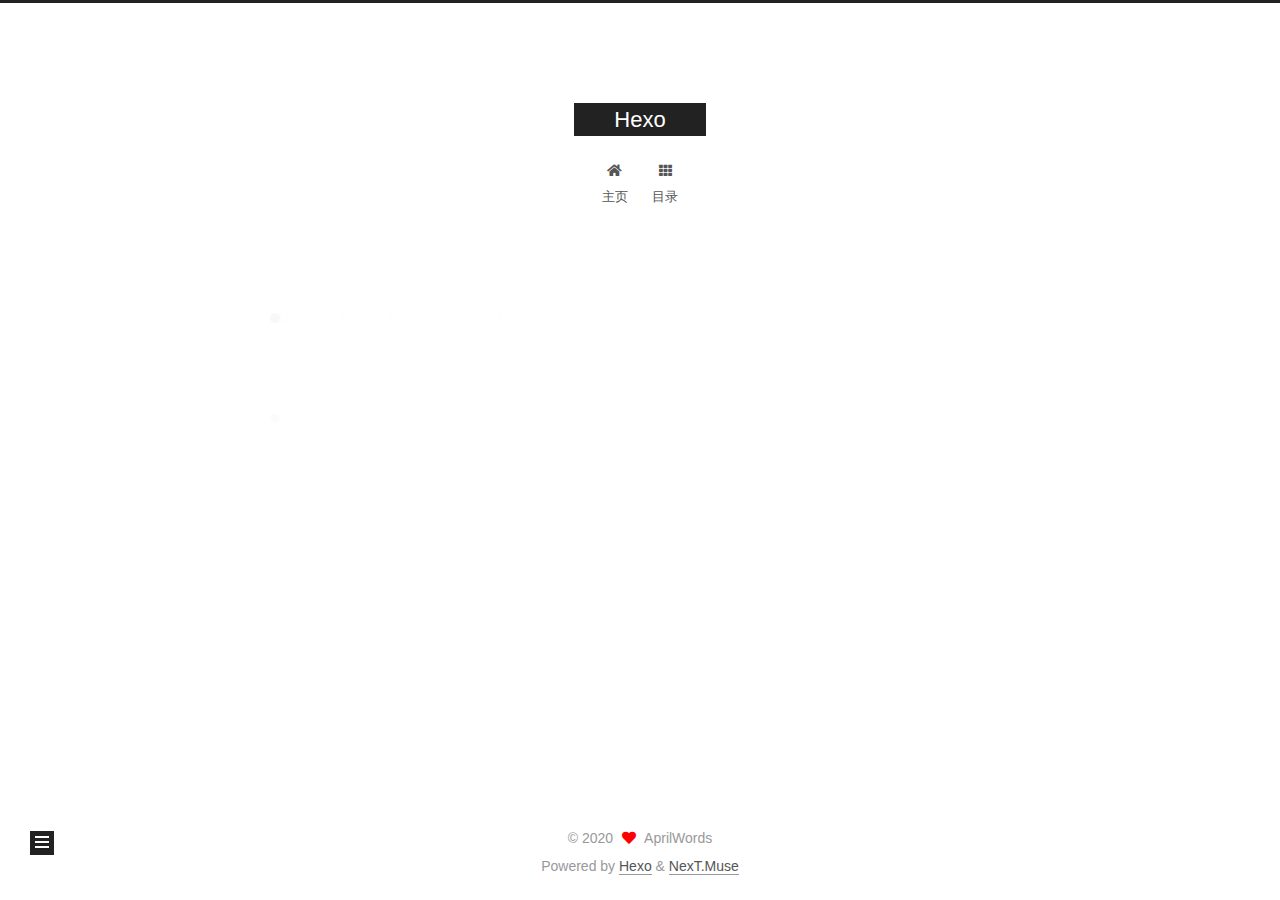
==== commit f254cbe5: "Site updated: 2020-05-13 23:58:51" ====
--- a/archives/index.html
+++ b/archives/index.html
@@ -17,7 +17,7 @@
 
 <script id="hexo-configurations">
     var NexT = window.NexT || {};
-    var CONFIG = {"hostname":"aprilwords.github.io","root":"/","scheme":"Mist","version":"8.0.0-rc.2","exturl":false,"sidebar":{"position":"left","display":"post","padding":18,"offset":12,"onmobile":false},"copycode":{"enable":false,"show_result":false,"style":null},"back2top":{"enable":true,"sidebar":false,"scrollpercent":false},"bookmark":{"enable":false,"color":"#222","save":"auto"},"fancybox":false,"mediumzoom":false,"lazyload":false,"pangu":false,"comments":{"style":"tabs","active":null,"storage":true,"lazyload":false,"nav":null},"algolia":{"hits":{"per_page":10},"labels":{"input_placeholder":"Search for Posts","hits_empty":"We didn't find any results for the search: ${query}","hits_stats":"${hits} results found in ${time} ms"}},"localsearch":{"enable":false,"trigger":"auto","top_n_per_article":1,"unescape":false,"preload":false},"motion":{"enable":true,"async":false,"transition":{"post_block":"fadeIn","post_header":"slideDownIn","post_body":"slideDownIn","coll_header":"slideLeftIn","sidebar":"slideUpIn"}}};
+    var CONFIG = {"hostname":"aprilwords.github.io","root":"/","scheme":"Muse","version":"8.0.0-rc.2","exturl":false,"sidebar":{"position":"left","display":"post","padding":18,"offset":12,"onmobile":false},"copycode":{"enable":false,"show_result":false,"style":null},"back2top":{"enable":true,"sidebar":false,"scrollpercent":true},"bookmark":{"enable":false,"color":"#222","save":"auto"},"fancybox":false,"mediumzoom":false,"lazyload":false,"pangu":false,"comments":{"style":"tabs","active":null,"storage":true,"lazyload":false,"nav":null},"algolia":{"hits":{"per_page":10},"labels":{"input_placeholder":"Search for Posts","hits_empty":"We didn't find any results for the search: ${query}","hits_stats":"${hits} results found in ${time} ms"}},"localsearch":{"enable":false,"trigger":"auto","top_n_per_article":1,"unescape":false,"preload":false},"motion":{"enable":true,"async":false,"transition":{"post_block":"fadeIn","post_header":"slideDownIn","post_body":"slideDownIn","coll_header":"slideLeftIn","sidebar":"slideUpIn"}}};
   </script>
 
   <meta property="og:type" content="website">
@@ -82,6 +82,9 @@
       <div class="header-inner"><div class="site-brand-container">
   <div class="site-nav-toggle">
     <div class="toggle" aria-label="Toggle navigation bar">
+        <span class="toggle-line toggle-line-first"></span>
+        <span class="toggle-line toggle-line-middle"></span>
+        <span class="toggle-line toggle-line-last"></span>
     </div>
   </div>
 
@@ -102,6 +105,20 @@
 
 
 
+<nav class="site-nav">
+  <ul id="menu" class="main-menu menu">
+        <li class="menu-item menu-item-home">
+
+    <a href="/" rel="section"><i class="fa fa-home fa-fw"></i>主页</a>
+
+  </li>
+        <li class="menu-item menu-item-categories">
+
+    <a href="/categories/" rel="section"><i class="fa fa-th fa-fw"></i>目录</a>
+
+  </li>
+  </ul>
+</nav>
 
 
 
@@ -130,13 +147,33 @@
   <div class="post-block">
     <div class="posts-collapse">
       <div class="collection-title">
-        <span class="collection-header">Um..! 2 posts in total. Keep on posting.</span>
+        <span class="collection-header">Um..! 3 posts in total. Keep on posting.</span>
       </div>
 
       
     <div class="collection-year">
       <span class="collection-header">2020</span>
     </div>
+
+  <article itemscope itemtype="http://schema.org/Article">
+    <header class="post-header">
+
+      <div class="post-meta">
+        <time itemprop="dateCreated"
+              datetime="2020-05-13T23:33:00+08:00"
+              content="2020-05-13">
+          05-13
+        </time>
+      </div>
+
+      <div class="post-title">
+          <a class="post-title-link" href="/2020/05/13/%E8%B5%84%E6%9C%AC%E8%AE%BA/" itemprop="url">
+            <span itemprop="name">资本论</span>
+          </a>
+      </div>
+
+    </header>
+  </article>
 
   <article itemscope itemtype="http://schema.org/Article">
     <header class="post-header">
@@ -242,6 +279,8 @@
 
       <div class="site-overview-wrap sidebar-panel">
         <div class="site-author motion-element" itemprop="author" itemscope itemtype="http://schema.org/Person">
+    <img class="site-author-image" itemprop="image" alt="AprilWords"
+      src="/images/avatar.gif">
   <p class="site-author-name" itemprop="name">AprilWords</p>
   <div class="site-description" itemprop="description"></div>
 </div>
@@ -249,7 +288,7 @@
   <nav class="site-state">
       <div class="site-state-item site-state-posts">
           <a href="/archives">
-          <span class="site-state-item-count">2</span>
+          <span class="site-state-item-count">3</span>
           <span class="site-state-item-name">posts</span>
         </a>
       </div>
@@ -283,7 +322,7 @@
   </span>
   <span class="author" itemprop="copyrightHolder">AprilWords</span>
 </div>
-  <div class="powered-by">Powered by <a href="https://hexo.io/" class="theme-link" rel="noopener" target="_blank">Hexo</a> & <a href="https://theme-next.js.org/mist/" class="theme-link" rel="noopener" target="_blank">NexT.Mist</a>
+  <div class="powered-by">Powered by <a href="https://hexo.io/" class="theme-link" rel="noopener" target="_blank">Hexo</a> & <a href="https://theme-next.js.org/muse/" class="theme-link" rel="noopener" target="_blank">NexT.Muse</a>
   </div>
 
         
--- a/css/main.css
+++ b/css/main.css
@@ -1,22 +1,22 @@
 :root {
   --body-bg-color: #fff;
-  --content-bg-color: #f5f5f5;
+  --content-bg-color: #fff;
   --card-bg-color: #f5f5f5;
   --text-color: #555;
   --blockquote-color: #666;
   --link-color: #555;
   --link-hover-color: #222;
-  --brand-color: #222;
-  --brand-hover-color: #222;
+  --brand-color: #fff;
+  --brand-hover-color: #fff;
   --table-row-odd-bg-color: #f9f9f9;
   --table-row-hover-bg-color: #f5f5f5;
-  --menu-item-bg-color: #ddd;
-  --btn-default-bg: transparent;
-  --btn-default-color: var(--link-color);
-  --btn-default-border-color: var(--link-color);
-  --btn-default-hover-bg: transparent;
-  --btn-default-hover-color: var(--link-hover-color);
-  --btn-default-hover-border-color: var(--link-hover-color);
+  --menu-item-bg-color: #f5f5f5;
+  --btn-default-bg: #222;
+  --btn-default-color: #fff;
+  --btn-default-border-color: #222;
+  --btn-default-hover-bg: #fff;
+  --btn-default-hover-color: #222;
+  --btn-default-hover-border-color: #222;
   --highlight-background: #f0f0f0;
   --highlight-foreground: #444;
   --highlight-gutter-background: #dedede;
@@ -225,7 +225,7 @@
 }
 a,
 span.exturl {
-  border-bottom: 1px solid #ccc;
+  border-bottom: 1px solid #999;
   color: var(--link-color);
   outline: 0;
   text-decoration: none;
@@ -1196,7 +1196,7 @@
 }
 .site-meta {
   flex-grow: 1;
-  text-align: left;
+  text-align: center;
 }
 @media (max-width: 767px) {
   .site-meta {
@@ -1371,6 +1371,21 @@
   margin: 0 auto;
   max-width: 96px;
   padding: 2px;
+  border-radius: 50%;
+}
+.site-author-image {
+  tdisplay: block;
+  margin: 0 auto;
+  padding: $site-author-image-padding;
+  max-width: 96px;
+  height: $site-author-image-height;
+  border: 2px solid #333;
+  border-radius: 50%;
+  -webkit-border-radius: 50%;
+  -moz-border-radius: 50%;
+}
+.site-author-image:hover {
+  transform: rotateZ(360deg);
 }
 .site-author-name {
   color: #f5f5f5;
@@ -1398,7 +1413,7 @@
 }
 .links-of-author a::before,
 .links-of-author span.exturl::before {
-  background: #fe93c3;
+  background: #ff7f40;
   border-radius: 50%;
   content: ' ';
   display: inline-block;
@@ -1724,10 +1739,7 @@
   position: fixed;
   transition-property: bottom;
   z-index: 1300;
-  width: 24px;
-}
-.back-to-top span {
-  display: none;
+  width: initial;
 }
 .back-to-top:hover {
   color: #87daff;
@@ -2409,205 +2421,118 @@
   border-bottom: 1px solid #111;
   color: #111;
 }
-hr {
-  height: 2px;
-  margin: 20px 0;
-}
-.btn {
-  padding: 0 10px;
-}
-.headband {
-  display: none;
+@media (max-width: 767px) {
+  .header-inner,
+  .main-inner,
+  .footer-inner {
+    width: auto;
+  }
+}
+.header-inner {
+  padding-top: 100px;
+}
+@media (max-width: 767px) {
+  .header-inner {
+    padding-top: 50px;
+  }
 }
 .main-inner {
-  padding-bottom: 80px;
-}
-@media (max-width: 767px) {
-  .main-inner {
-    width: auto;
-  }
+  padding-bottom: 60px;
 }
 .content {
-  padding-top: 80px;
+  padding-top: 70px;
 }
 @media (max-width: 767px) {
   .content {
-    padding-top: 60px;
-  }
-}
-.pagination {
-  margin: 120px 0 0;
-  text-align: left;
-}
-@media (max-width: 767px) {
-  .pagination {
-    margin: 80px 10px 0;
-    text-align: center;
-  }
-}
-.footer {
-  background: var(--content-bg-color);
-  color: var(--text-color);
-  padding: 10px 0;
-}
-.footer-inner {
-  text-align: left;
-}
-@media (max-width: 767px) {
-  .footer-inner {
-    text-align: center;
-    width: auto;
-  }
-}
-.header {
-  background: var(--content-bg-color);
-}
-.header-inner {
-  align-items: center;
-  display: flex;
-  padding: 20px 0;
-}
-@media (max-width: 767px) {
-  .header-inner {
-    display: block;
-    padding: 10px 0;
-    width: auto;
-  }
-}
-.site-meta {
-  line-height: normal;
-}
-.site-meta .brand {
-  padding: 2px 1px;
-}
-@media (max-width: 767px) {
-  .site-meta .brand {
-    display: block;
-  }
-}
-.site-meta .site-title {
-  font-weight: bolder;
-}
-.logo-line-before,
-.logo-line-after {
+    padding-top: 35px;
+  }
+}
+embed {
   display: block;
+  margin: 0 auto 25px auto;
+}
+.custom-logo .site-meta-headline {
+  text-align: center;
+}
+.custom-logo .site-title {
+  color: #222;
+  margin: 10px auto 0;
+}
+.custom-logo .site-title a {
+  border: 0;
+}
+.custom-logo-image {
+  background: #fff;
   margin: 0 auto;
-  overflow: hidden;
-  width: 75%;
-}
-@media (max-width: 767px) {
-  .logo-line-before,
-  .logo-line-after {
-    display: none;
-  }
-}
-.logo-line-before i,
-.logo-line-after i {
-  background: var(--brand-color);
-  display: block;
-  height: 2px;
-  position: relative;
-}
-.use-motion .logo-line-before i {
-  left: -100%;
-}
-.use-motion .logo-line-after i {
-  right: -100%;
-}
-.site-subtitle {
-  display: none;
-}
-.site-nav {
-  flex-grow: 1;
+  max-width: 150px;
+  padding: 5px;
+}
+.brand {
+  background: var(--btn-default-bg);
 }
 @media (max-width: 767px) {
   .site-nav {
-    padding: 10px 10px 0;
-  }
-}
-.menu {
-  margin: 0;
-}
-.menu .menu-item {
-  margin: 0;
+    border-bottom: 1px solid #ddd;
+    border-top: 1px solid #ddd;
+    left: 0;
+    margin: 0;
+    padding: 0;
+    width: 100%;
+  }
+}
+@media (max-width: 767px) {
+  .menu {
+    text-align: left;
+  }
+}
+.menu-item-active a,
+.menu .menu-item a:hover,
+.menu .menu-item span.exturl:hover {
+  background: transparent;
+  border-bottom: 1px solid var(--link-hover-color) !important;
+}
+@media (max-width: 767px) {
+  .menu-item-active a,
+  .menu .menu-item a:hover,
+  .menu .menu-item span.exturl:hover {
+    border-bottom: 1px dotted #ddd !important;
+  }
 }
 @media (max-width: 767px) {
   .menu .menu-item {
-    margin-top: 5px;
+    margin: 0 10px;
   }
 }
 .menu .menu-item a,
 .menu .menu-item span.exturl {
-  border-radius: 2px;
-  padding: 0 10px;
-  transition-property: background;
+  border-bottom: 1px solid transparent;
 }
 @media (max-width: 767px) {
   .menu .menu-item a,
   .menu .menu-item span.exturl {
-    text-align: left;
+    padding: 5px 10px;
+  }
+}
+@media (min-width: 768px) {
+  .menu .menu-item .fa,
+  .menu .menu-item .fab,
+  .menu .menu-item .far,
+  .menu .menu-item .fas {
+    display: block;
+    line-height: 2;
+    margin-right: 0;
+    width: 100%;
   }
 }
 .menu .menu-item .badge {
-  background: #fff;
-  border-radius: 10px;
-  color: #555;
+  background: #eee;
   padding: 1px 4px;
-  text-shadow: 1px 1px 0 rgba(0,0,0,0.1);
-}
-.posts-expand.index .post-title,
-.posts-expand.index .post-meta {
-  text-align: left;
-}
-@media (max-width: 767px) {
-  .posts-expand.index .post-title,
-  .posts-expand.index .post-meta {
-    text-align: center;
-  }
-}
-.posts-expand.index .post-meta {
-  margin: 5px 0 20px 0;
-}
-.posts-expand .post-eof {
-  display: none;
-}
-.posts-expand .post-block:not(:first-child) {
-  margin-top: 120px;
-}
-.posts-expand .post-title,
-.posts-expand .post-meta {
-  text-align: center;
-}
-.posts-expand .post-body img {
-  margin-left: 0;
-}
-.posts-expand .post-tags {
-  text-align: left;
-}
-.posts-expand .post-tags a {
-  background: #f5f5f5;
-  border-bottom: none;
-  padding: 1px 5px;
-}
-.posts-expand .post-tags a:hover {
-  background: #ccc;
-}
-.posts-expand .post-nav {
-  margin-top: 40px;
-}
-.post-button {
-  margin-top: 20px;
-  text-align: left;
-}
-.post-button .btn {
-  background: none;
-  border: 0;
-  border-bottom: 2px solid var(--btn-default-border-color);
-  padding: 0;
-  transition-property: border;
-}
-.post-button .btn:hover {
-  border-bottom-color: var(--btn-default-hover-border-color);
+}
+.sub-menu {
+  margin: 10px 0;
+}
+.sub-menu .menu-item {
+  display: inline-block;
 }
 .sidebar {
   left: -320px;
@@ -2644,9 +2569,3 @@
   text-overflow: ellipsis;
   white-space: nowrap;
 }
-.sub-menu {
-  margin: 10px 0;
-}
-.sub-menu .menu-item {
-  display: inline-block;
-}
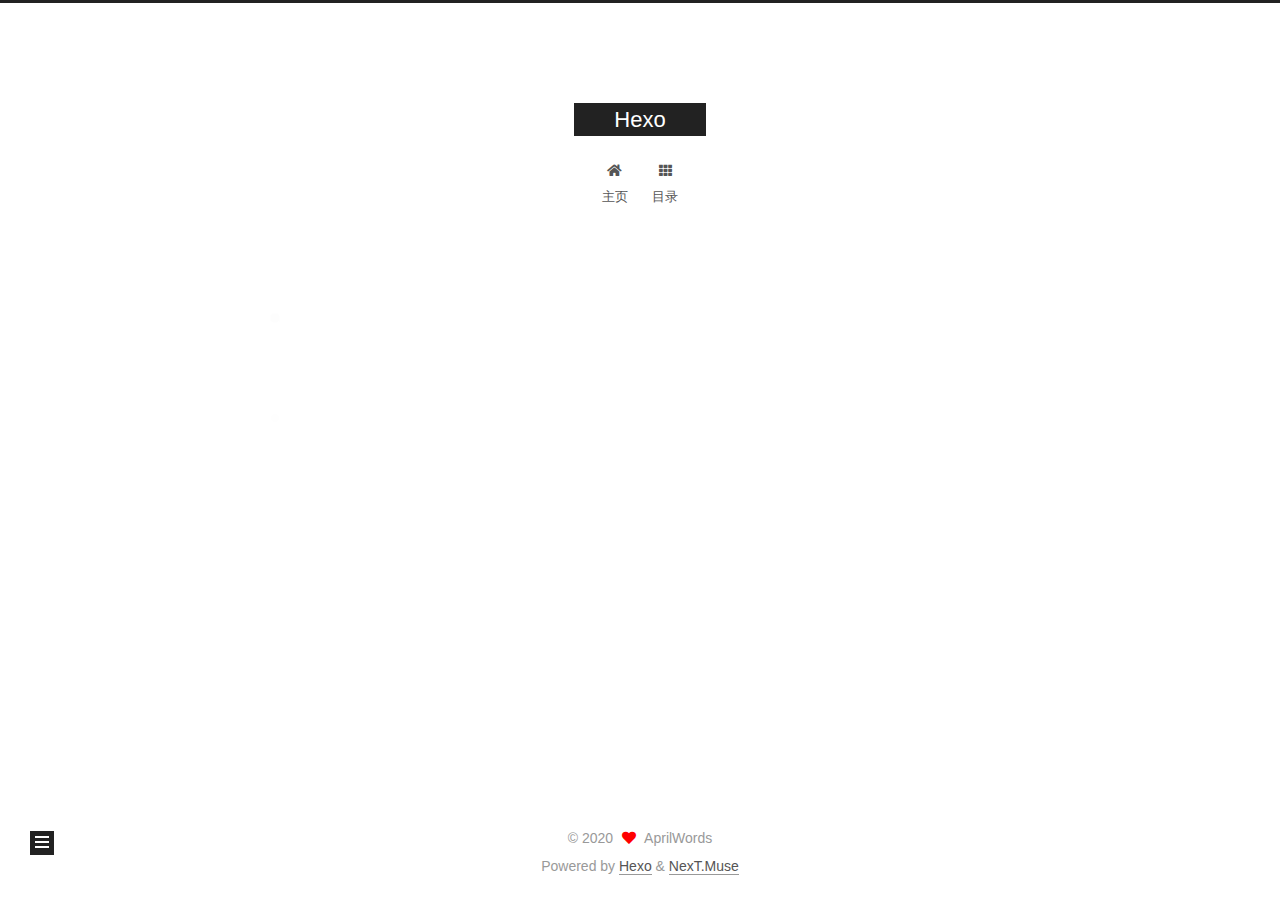
==== commit caefdd94: "Site updated: 2020-07-19 21:30:13" ====
--- a/archives/index.html
+++ b/archives/index.html
@@ -147,13 +147,33 @@
   <div class="post-block">
     <div class="posts-collapse">
       <div class="collection-title">
-        <span class="collection-header">Um..! 3 posts in total. Keep on posting.</span>
+        <span class="collection-header">Um..! 4 posts in total. Keep on posting.</span>
       </div>
 
       
     <div class="collection-year">
       <span class="collection-header">2020</span>
     </div>
+
+  <article itemscope itemtype="http://schema.org/Article">
+    <header class="post-header">
+
+      <div class="post-meta">
+        <time itemprop="dateCreated"
+              datetime="2020-07-19T21:28:26+08:00"
+              content="2020-07-19">
+          07-19
+        </time>
+      </div>
+
+      <div class="post-title">
+          <a class="post-title-link" href="/2020/07/19/%E6%89%AB%E6%8F%8F%E6%8A%80%E6%9C%AF/" itemprop="url">
+            <span itemprop="name">扫描技术</span>
+          </a>
+      </div>
+
+    </header>
+  </article>
 
   <article itemscope itemtype="http://schema.org/Article">
     <header class="post-header">
@@ -288,7 +308,7 @@
   <nav class="site-state">
       <div class="site-state-item site-state-posts">
           <a href="/archives">
-          <span class="site-state-item-count">3</span>
+          <span class="site-state-item-count">4</span>
           <span class="site-state-item-name">posts</span>
         </a>
       </div>
